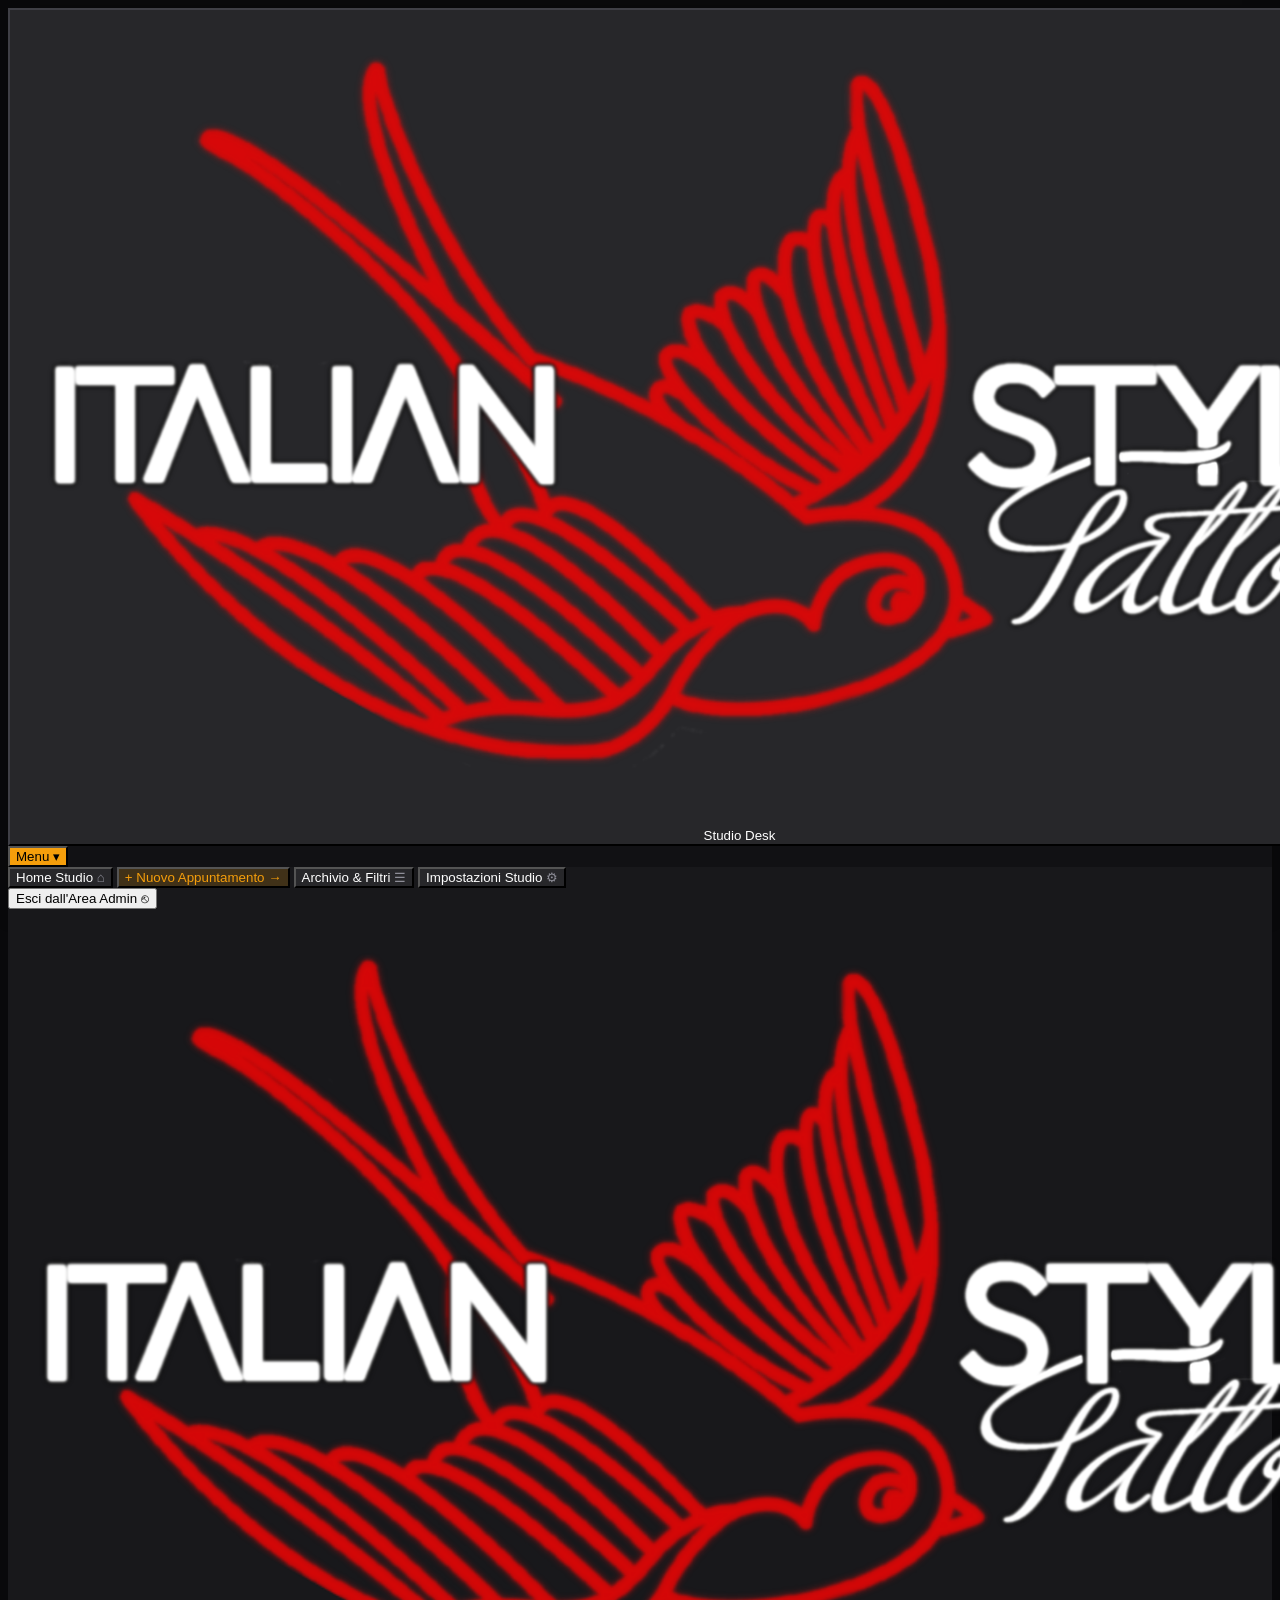
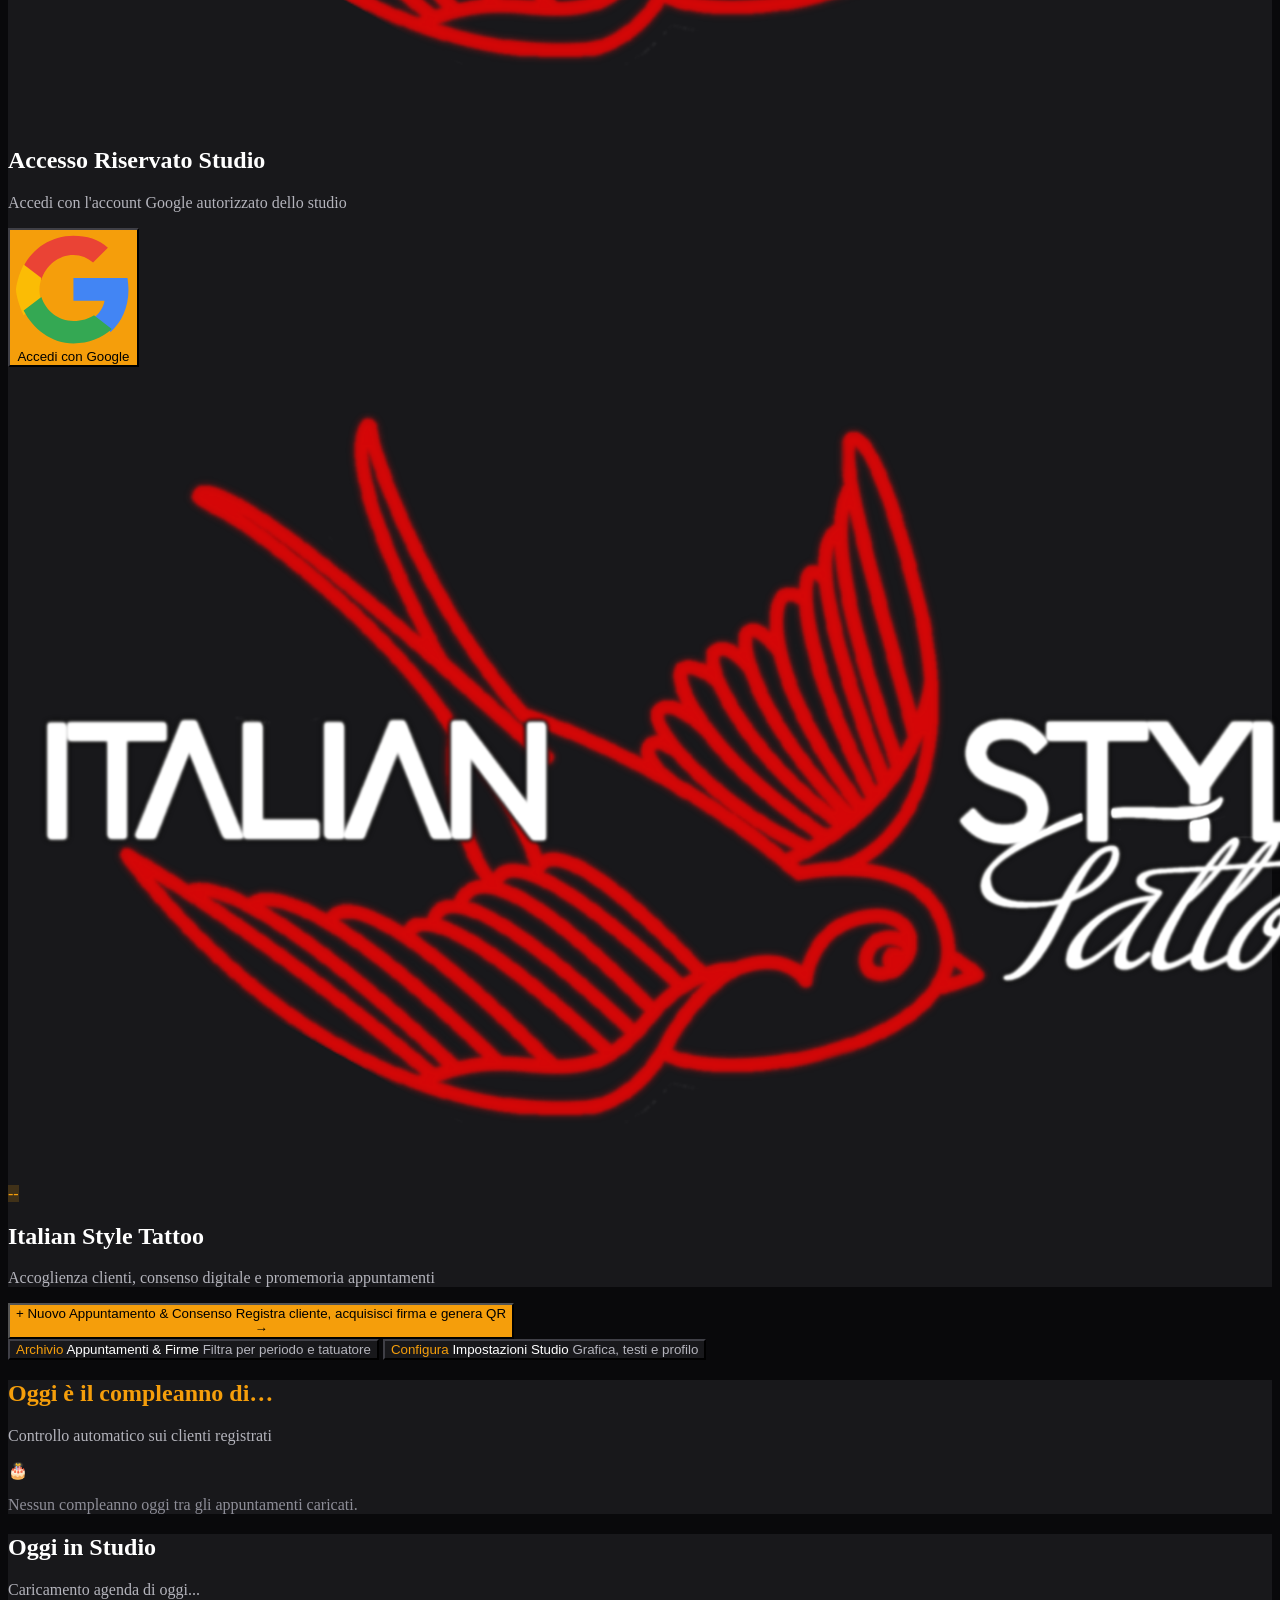
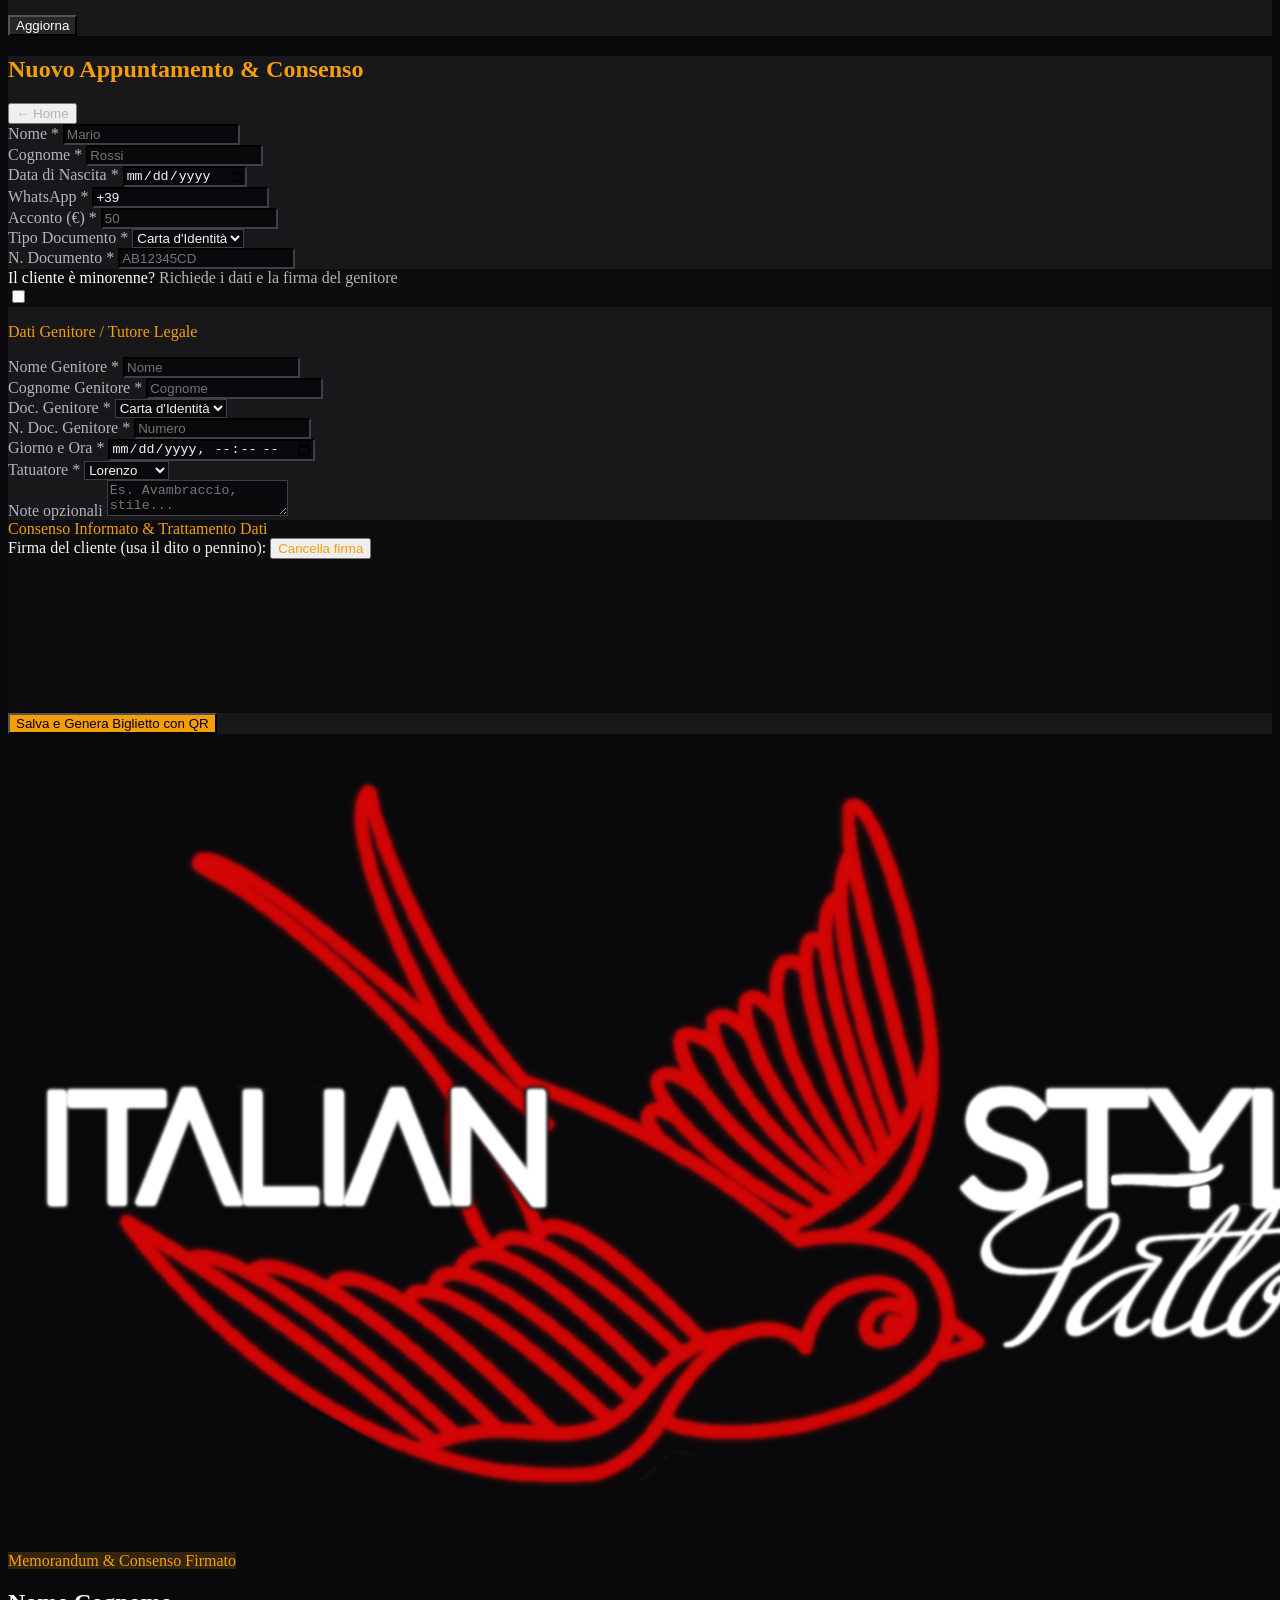
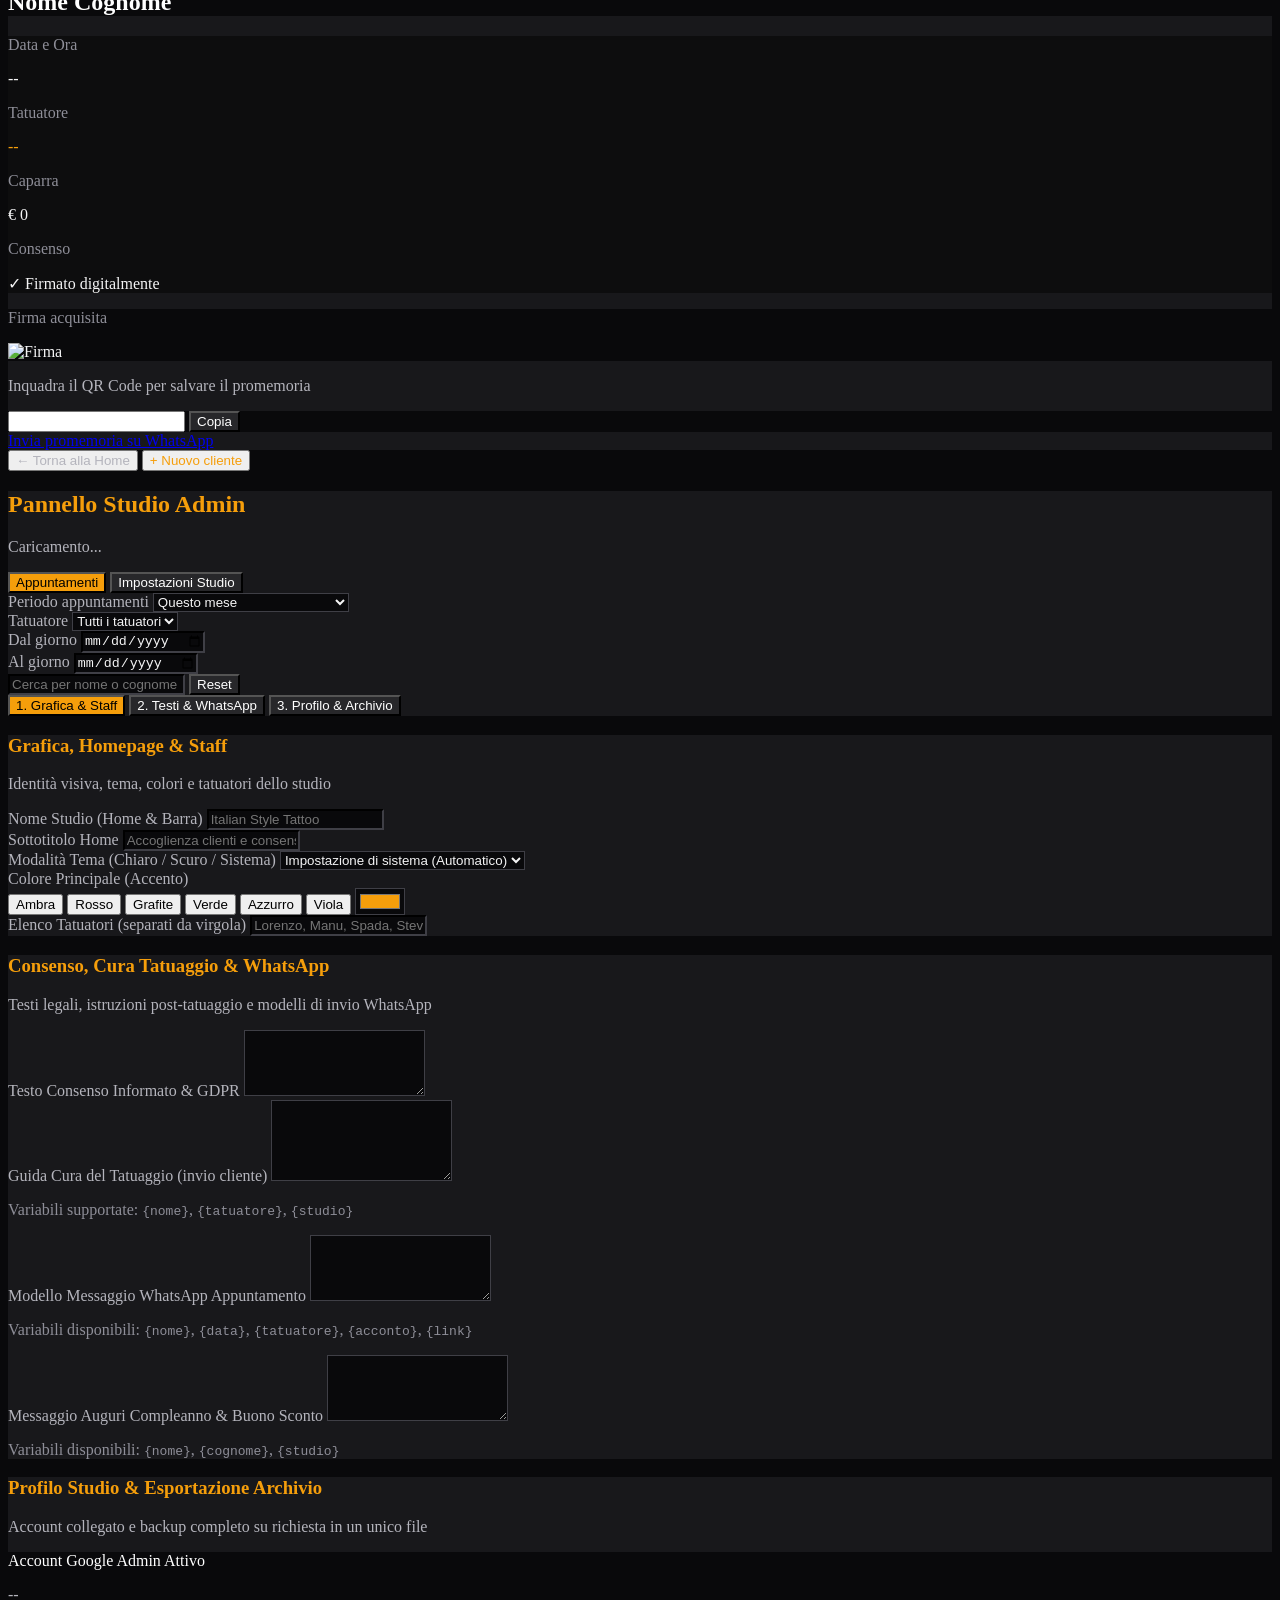
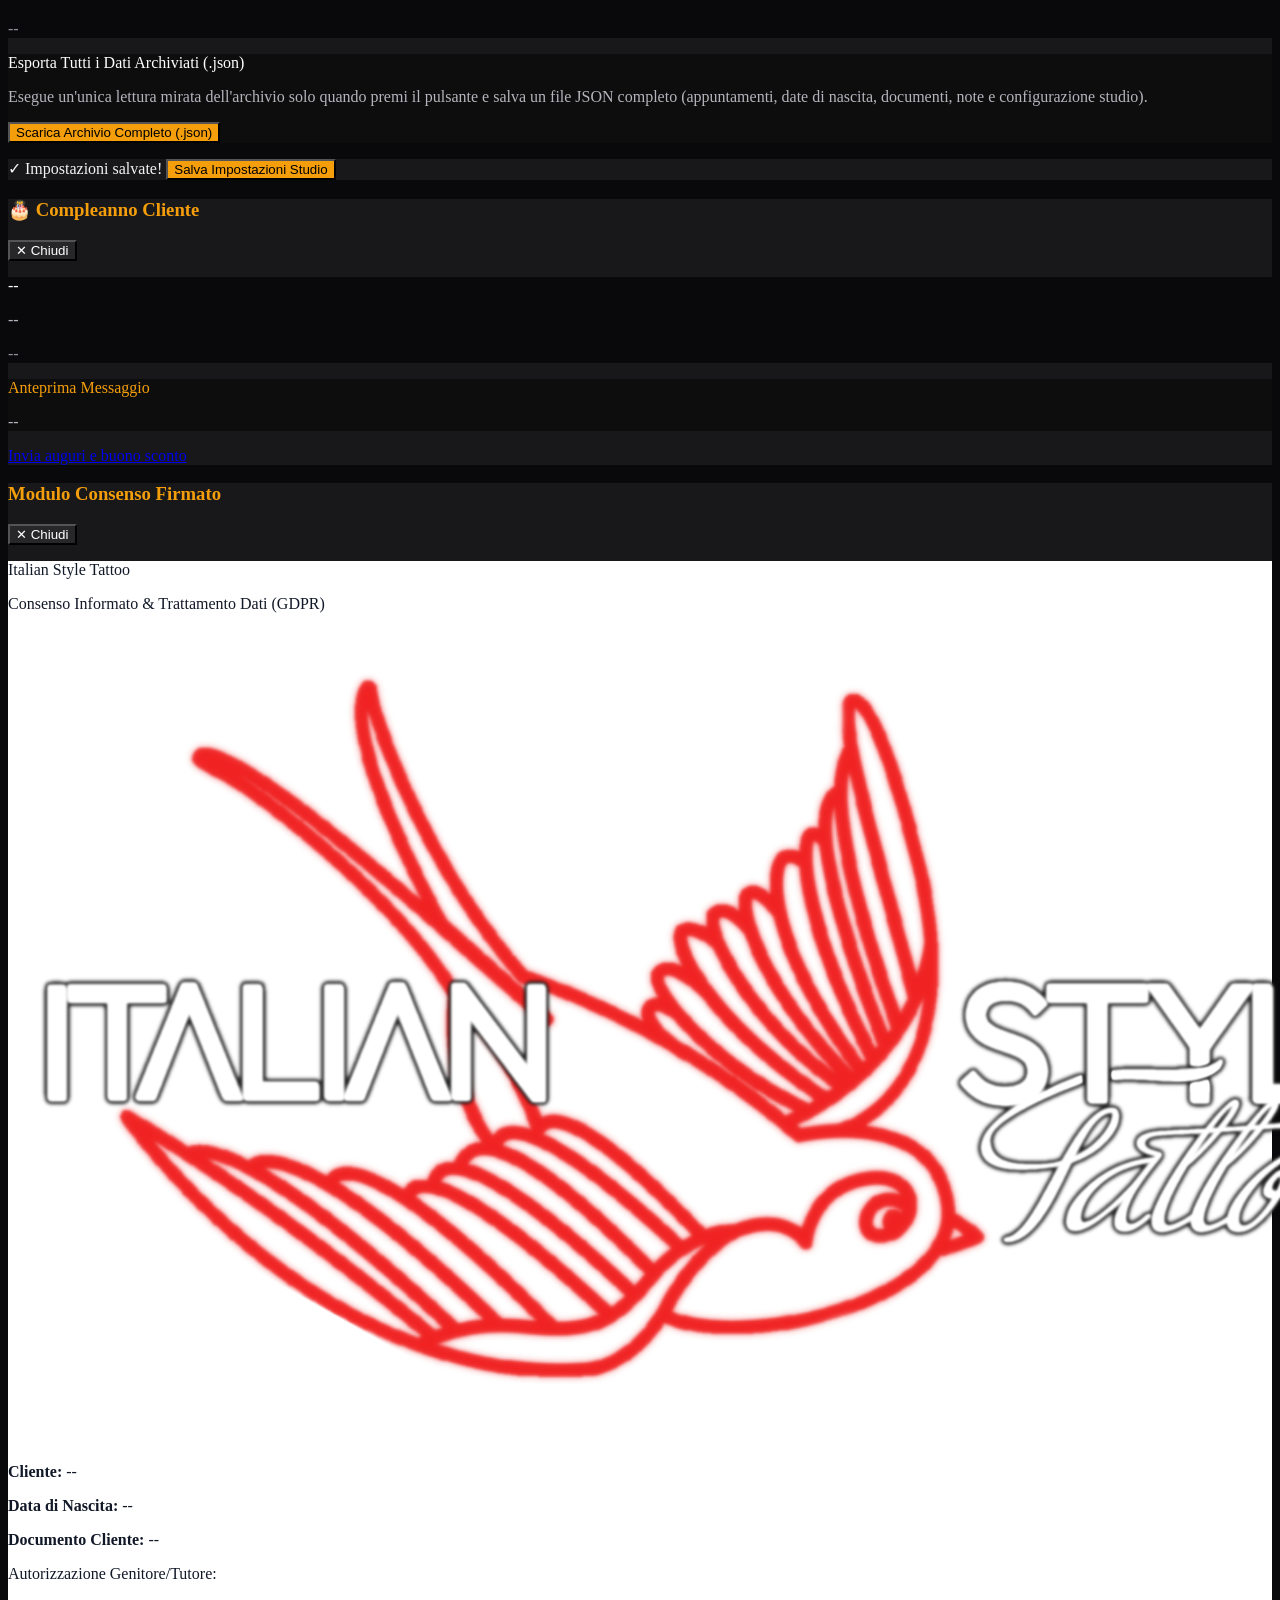
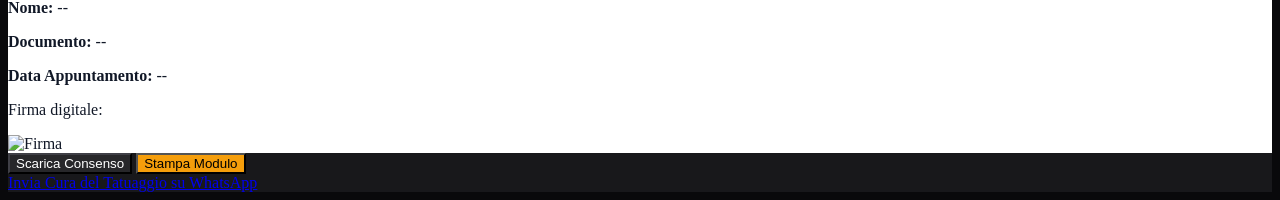
==== index.html @ c229656c "Update index.html" ====
<!DOCTYPE html>
<html lang="it" data-theme="dark">
<head>
  <meta charset="UTF-8" />
  <meta name="viewport" content="width=device-width, initial-scale=1.0" />
  <title>Italian Style Tattoo - Prenotazioni & Consenso</title>
  <link rel="icon" type="image/png" sizes="32x32" href="favicon.png" />
  <link rel="apple-touch-icon" sizes="180x180" href="apple-touch-icon.png" />
  <link rel="manifest" href="manifest.json" />
  <meta name="apple-mobile-web-app-capable" content="yes" />
  <meta name="apple-mobile-web-app-status-bar-style" content="black-translucent" />
  <meta id="meta-theme-color" name="theme-color" content="#09090b" />
  <script src="https://cdn.tailwindcss.com"></script>
  <script src="https://cdnjs.cloudflare.com/ajax/libs/html2canvas/1.4.1/html2canvas.min.js"></script>
  <script src="https://cdnjs.cloudflare.com/ajax/libs/qrcodejs/1.0.0/qrcode.min.js"></script>
  <style>
    :root {
      --studio-accent: #f59e0b;
      --studio-accent-text: #000000;
      --bg-page: #09090b;
      --bg-nav: #111114;
      --bg-surface: #18181b;
      --bg-elevated: #09090b;
      --bg-soft: rgba(9, 9, 11, 0.72);
      --bg-chip: #27272a;
      --bg-chip-hover: #3f3f46;
      --border-subtle: #3f3f46;
      --text-main: #f4f4f5;
      --text-strong: #ffffff;
      --text-muted: #b4b4bc;
      --text-faint: #8e8e98;
    }

    html[data-theme="light"] {
      --bg-page: #f4f4f5;
      --bg-nav: #ffffff;
      --bg-surface: #ffffff;
      --bg-elevated: #f8fafc;
      --bg-soft: #f1f5f9;
      --bg-chip: #e4e4e7;
      --bg-chip-hover: #d4d4d8;
      --border-subtle: #94a3b8;
      --text-main: #09090b;
      --text-strong: #000000;
      --text-muted: #3f3f46;
      --text-faint: #52525b;
    }

    .studio-page {
      background-color: var(--bg-page) !important;
      color: var(--text-main) !important;
    }

    .studio-nav {
      background-color: var(--bg-nav) !important;
      border-color: var(--border-subtle) !important;
      box-shadow: 0 4px 20px rgba(0, 0, 0, 0.22);
    }

    .studio-card {
      background-color: var(--bg-surface) !important;
      border-color: var(--border-subtle) !important;
    }

    .studio-elevated {
      background-color: var(--bg-elevated) !important;
      border-color: var(--border-subtle) !important;
    }

    .studio-soft {
      background-color: var(--bg-soft) !important;
      border-color: var(--border-subtle) !important;
    }

    .studio-input {
      background-color: var(--bg-elevated) !important;
      border-color: var(--border-subtle) !important;
      color: var(--text-main) !important;
    }

    .studio-input:focus {
      border-color: var(--studio-accent) !important;
    }

    .studio-chip {
      background-color: var(--bg-chip) !important;
      color: var(--text-strong) !important;
    }

    .studio-chip:hover {
      background-color: var(--bg-chip-hover) !important;
    }

    .studio-divider {
      border-color: var(--border-subtle) !important;
    }

    .studio-strong {
      color: var(--text-strong) !important;
    }

    .studio-muted {
      color: var(--text-muted) !important;
    }

    .studio-faint {
      color: var(--text-faint) !important;
    }

    .studio-accent-text { color: var(--studio-accent) !important; }
    .studio-accent-border { border-color: var(--studio-accent) !important; }
    .studio-accent-btn {
      background-color: var(--studio-accent) !important;
      color: var(--studio-accent-text) !important;
    }
    .studio-accent-btn:hover { filter: brightness(1.08); }
    .studio-accent-badge {
      background-color: color-mix(in srgb, var(--studio-accent) 18%, transparent) !important;
      color: var(--studio-accent) !important;
    }

    /* Foglio consenso sempre stampabile/esportabile su sfondo bianco */
    .consent-sheet-white {
      background-color: #ffffff !important;
      color: #111827 !important;
      border-color: #cbd5e1 !important;
    }

    .consent-sheet-white .consent-box-white {
      background-color: #f8fafc !important;
      color: #1e293b !important;
      border-color: #cbd5e1 !important;
    }

    @media print {
      body, html {
        background-color: #ffffff !important;
        color: #000000 !important;
      }
      #studio-nav, main > section, #modal-compleanno, #modal-consenso > div > :not(#print-consent-sheet) {
        display: none !important;
      }
      #modal-consenso {
        position: static !important;
        background: #ffffff !important;
        padding: 0 !important;
        display: block !important;
      }
      #modal-consenso > div {
        max-width: 100% !important;
        width: 100% !important;
        box-shadow: none !important;
        border: none !important;
        background: #ffffff !important;
        padding: 0 !important;
        max-height: none !important;
        overflow: visible !important;
      }
      #print-consent-sheet {
        display: block !important;
        background: #ffffff !important;
        color: #000000 !important;
        border: 1px solid #cbd5e1 !important;
      }
    }
  </style>
</head>
<body class="studio-page min-h-screen font-sans transition-colors duration-200">

  <!-- NAVBAR A CONTRASTO CON MENU A TENDINA -->
  <nav id="studio-nav" class="hidden border-b sticky top-0 z-20 studio-nav">
    <div class="max-w-3xl mx-auto px-4 py-3 flex justify-between items-center gap-3">
      <button type="button" onclick="showView('home-view')" class="flex items-center gap-2.5 text-left min-w-0 px-2 py-1 rounded-xl studio-chip border studio-divider">
        <img id="nav-logo" src="logo.png" alt="Logo Studio" class="h-8 w-8 object-contain rounded shrink-0" onerror="this.style.display='none'">
        <span id="nav-studio-name" class="font-extrabold tracking-wider uppercase text-xs sm:text-sm studio-strong truncate">Studio Desk</span>
      </button>

      <div class="relative shrink-0" id="nav-dropdown-wrapper">
        <button type="button" id="nav-menu-btn" onclick="toggleNavMenu(event)" aria-expanded="false" class="px-3.5 py-2 rounded-xl text-xs font-bold flex items-center gap-2 shadow-sm studio-accent-btn transition">
          <span>Menu</span>
          <span id="nav-menu-arrow" class="text-[10px]">▾</span>
        </button>

        <div id="nav-dropdown-menu" class="hidden absolute right-0 mt-2 w-56 rounded-2xl border shadow-2xl p-1.5 z-30 studio-card">
          <button type="button" onclick="selectNavAction('home')" class="w-full text-left px-3.5 py-2.5 rounded-xl text-xs font-medium flex items-center justify-between studio-chip">
            <span>Home Studio</span>
            <span class="studio-faint">⌂</span>
          </button>
          <button type="button" onclick="selectNavAction('form')" class="w-full text-left px-3.5 py-2.5 rounded-xl text-xs font-bold flex items-center justify-between mt-1 studio-accent-badge">
            <span>+ Nuovo Appuntamento</span>
            <span>→</span>
          </button>
          <button type="button" onclick="selectNavAction('bookings')" class="w-full text-left px-3.5 py-2.5 rounded-xl text-xs font-medium flex items-center justify-between mt-1 studio-chip">
            <span>Archivio & Filtri</span>
            <span class="studio-faint">☰</span>
          </button>
          <button type="button" onclick="selectNavAction('settings')" class="w-full text-left px-3.5 py-2.5 rounded-xl text-xs font-medium flex items-center justify-between mt-1 studio-chip">
            <span>Impostazioni Studio</span>
            <span class="studio-faint">⚙</span>
          </button>
          <div class="border-t my-1.5 studio-divider"></div>
          <button type="button" onclick="selectNavAction('logout')" class="w-full text-left px-3.5 py-2.5 rounded-xl text-xs font-semibold flex items-center justify-between bg-red-600/15 text-red-500 hover:bg-red-600/25">
            <span>Esci dall'Area Admin</span>
            <span>⎋</span>
          </button>
        </div>
      </div>
    </div>
  </nav>

  <main class="max-w-xl mx-auto p-4 pt-6 pb-12">

    <!-- 1. LOGIN (SOLO GOOGLE) -->
    <section id="login-view" class="hidden border rounded-2xl p-6 shadow-xl mt-10 studio-card">
      <div class="text-center mb-6">
        <img id="login-logo" src="logo.png" alt="Logo" class="h-16 mx-auto mb-3 object-contain" onerror="this.style.display='none'">
        <h1 id="login-studio-title" class="text-xl font-bold studio-strong">Accesso Riservato Studio</h1>
        <p class="text-xs studio-muted mt-1">Accedi con l'account Google autorizzato dello studio</p>
      </div>
      <div class="space-y-4">
        <p id="login-error" class="text-xs text-red-500 text-center hidden"></p>
        <button type="button" onclick="loginWithGoogle()" class="w-full py-3.5 px-4 rounded-xl border font-bold text-sm flex items-center justify-center gap-2.5 transition studio-accent-btn studio-divider">
          <svg class="w-4 h-4 shrink-0" viewBox="0 0 24 24" aria-hidden="true">
            <path fill="#EA4335" d="M12 5c1.6 0 3 .6 4.1 1.6l3.1-3.1C17.3 1.7 14.8 1 12 1 7.4 1 3.5 3.6 1.6 7.4l3.7 2.8C6.2 7.2 8.9 5 12 5z"/>
            <path fill="#4285F4" d="M23.5 12.3c0-.8-.1-1.7-.2-2.5H12v4.8h6.5c-.3 1.5-1.1 2.8-2.4 3.6l3.7 2.9c2.2-2 3.7-5 3.7-8.8z"/>
            <path fill="#FBBC05" d="M5.3 14.8c-.2-.8-.4-1.6-.4-2.5s.2-1.7.4-2.5L1.6 7C.6 9 0 11.4 0 12.3s.6 3.3 1.6 5.3l3.7-2.8z"/>
            <path fill="#34A853" d="M12 23.5c3.2 0 6-1.1 8-3l-3.7-2.9c-1.1.7-2.5 1.2-4.3 1.2-3.1 0-5.8-2.1-6.7-5l-3.7 2.8C3.5 20.4 7.4 23.5 12 23.5z"/>
          </svg>
          <span>Accedi con Google</span>
        </button>
      </div>
    </section>

    <!-- 1B. HOME DI FACCIATA -->
    <section id="home-view" class="hidden space-y-5">
      <div class="border rounded-3xl p-6 text-center shadow-xl studio-card space-y-3">
        <img id="home-logo" src="logo.png" alt="Logo Studio" class="h-24 mx-auto object-contain" onerror="this.style.display='none'">
        <div>
          <span id="home-today-date" class="inline-block px-3 py-1 rounded-full text-[11px] font-semibold uppercase tracking-wider studio-accent-badge">
            --
          </span>
          <h1 id="home-studio-name" class="text-2xl font-extrabold mt-2 studio-strong">Italian Style Tattoo</h1>
          <p id="home-studio-subtitle" class="text-xs studio-muted mt-1">Accoglienza clienti, consenso digitale e promemoria appuntamenti</p>
        </div>
      </div>

      <div class="space-y-3">
        <button type="button" onclick="showView('form-view')" class="w-full p-5 rounded-2xl shadow-lg transition flex items-center justify-between text-left studio-accent-btn">
          <div>
            <span class="block text-base font-extrabold">+ Nuovo Appuntamento & Consenso</span>
            <span class="block text-xs opacity-85 mt-0.5">Registra cliente, acquisisci firma e genera QR</span>
          </div>
          <span class="text-2xl font-bold">→</span>
        </button>

        <div class="grid grid-cols-2 gap-3">
          <button type="button" onclick="openAdminSection('bookings')" class="border rounded-2xl p-4 text-left transition hover:brightness-105 studio-card">
            <span class="text-xs font-bold uppercase tracking-wider studio-accent-text block">Archivio</span>
            <span class="text-sm font-bold studio-strong block mt-1">Appuntamenti & Firme</span>
            <span class="text-[11px] studio-muted block mt-0.5">Filtra per periodo e tatuatore</span>
          </button>

          <button type="button" onclick="openAdminSection('settings')" class="border rounded-2xl p-4 text-left transition hover:brightness-105 studio-card">
            <span class="text-xs font-bold uppercase tracking-wider studio-accent-text block">Configura</span>
            <span class="text-sm font-bold studio-strong block mt-1">Impostazioni Studio</span>
            <span class="text-[11px] studio-muted block mt-0.5">Grafica, testi e profilo</span>
          </button>
        </div>
      </div>

      <!-- OGGI È IL COMPLEANNO DI... -->
      <div id="home-birthday-card" class="border border-amber-500/40 rounded-2xl p-5 space-y-3 studio-card">
        <div class="flex items-center justify-between border-b pb-2.5 studio-divider">
          <div>
            <h2 class="text-sm font-bold studio-accent-text uppercase tracking-wider">Oggi è il compleanno di…</h2>
            <p id="home-birthday-subtitle" class="text-xs studio-muted mt-0.5">Controllo automatico sui clienti registrati</p>
          </div>
          <span class="text-lg">🎂</span>
        </div>
        <div id="home-birthday-list" class="space-y-2">
          <p class="text-xs studio-faint">Nessun compleanno oggi tra gli appuntamenti caricati.</p>
        </div>
      </div>

      <div class="border rounded-2xl p-5 space-y-3 studio-card">
        <div class="flex items-center justify-between border-b pb-3 studio-divider">
          <div>
            <h2 class="text-sm font-bold studio-strong uppercase tracking-wider">Oggi in Studio</h2>
            <p id="home-today-summary" class="text-xs studio-muted mt-0.5">Caricamento agenda di oggi...</p>
          </div>
          <button type="button" onclick="loadHomeTodayBookings()" class="px-2.5 py-1 rounded-lg text-[11px] font-medium studio-chip">Aggiorna</button>
        </div>
        <div id="home-today-list" class="space-y-2.5"></div>
      </div>
    </section>

    <!-- 2. FORM NUOVO APPUNTAMENTO -->
    <section id="form-view" class="hidden border rounded-2xl p-6 shadow-xl studio-card">
      <div class="flex items-center justify-between mb-4">
        <h2 class="text-lg font-bold studio-accent-text">Nuovo Appuntamento & Consenso</h2>
        <button type="button" onclick="showView('home-view')" class="text-xs studio-muted hover:underline">← Home</button>
      </div>
      <form id="booking-form" class="space-y-4">
        <div class="grid grid-cols-2 gap-3">
          <div>
            <label class="block text-xs studio-muted mb-1">Nome *</label>
            <input type="text" id="nome" required placeholder="Mario" class="w-full border rounded-xl px-3.5 py-2.5 text-sm focus:outline-none studio-input">
          </div>
          <div>
            <label class="block text-xs studio-muted mb-1">Cognome *</label>
            <input type="text" id="cognome" required placeholder="Rossi" class="w-full border rounded-xl px-3.5 py-2.5 text-sm focus:outline-none studio-input">
          </div>
        </div>

        <div class="grid grid-cols-2 gap-3">
          <div>
            <label class="block text-xs studio-muted mb-1">Data di Nascita *</label>
            <input type="date" id="data_nascita" required class="w-full border rounded-xl px-3.5 py-2.5 text-sm focus:outline-none studio-input">
          </div>
          <div>
            <label class="block text-xs studio-muted mb-1">WhatsApp *</label>
            <input type="tel" id="whatsapp" required value="+39 " class="w-full border rounded-xl px-3.5 py-2.5 text-sm focus:outline-none studio-input">
          </div>
        </div>

        <div class="grid grid-cols-2 gap-3">
          <div>
            <label class="block text-xs studio-muted mb-1">Acconto (€) *</label>
            <input type="number" id="acconto" required min="0" step="5" placeholder="50" class="w-full border rounded-xl px-3.5 py-2.5 text-sm focus:outline-none studio-input">
          </div>
          <div>
            <label class="block text-xs studio-muted mb-1">Tipo Documento *</label>
            <select id="doc_tipo" required class="w-full border rounded-xl px-3.5 py-2.5 text-sm focus:outline-none studio-input">
              <option value="Carta d'Identità">Carta d'Identità</option>
              <option value="Patente">Patente</option>
              <option value="Passaporto">Passaporto</option>
            </select>
          </div>
        </div>

        <div>
          <label class="block text-xs studio-muted mb-1">N. Documento *</label>
          <input type="text" id="doc_numero" required placeholder="AB12345CD" class="w-full border rounded-xl px-3.5 py-2.5 text-sm focus:outline-none uppercase studio-input">
        </div>

        <div class="border rounded-xl p-3 flex items-center justify-between studio-soft">
          <div>
            <span class="text-xs font-bold studio-strong block">Il cliente è minorenne?</span>
            <span class="text-[11px] studio-muted">Richiede i dati e la firma del genitore</span>
          </div>
          <input type="checkbox" id="is-minorenne" onchange="toggleMinoreFields()" class="w-5 h-5 accent-amber-500 rounded cursor-pointer">
        </div>

        <div id="genitore-section" class="hidden border border-amber-500/30 bg-amber-500/5 rounded-xl p-4 space-y-3">
          <p class="text-xs font-bold studio-accent-text uppercase tracking-wider">Dati Genitore / Tutore Legale</p>
          <div class="grid grid-cols-2 gap-3">
            <div>
              <label class="block text-xs studio-muted mb-1">Nome Genitore *</label>
              <input type="text" id="gen_nome" placeholder="Nome" class="w-full border rounded-xl px-3.5 py-2 text-sm focus:outline-none studio-input">
            </div>
            <div>
              <label class="block text-xs studio-muted mb-1">Cognome Genitore *</label>
              <input type="text" id="gen_cognome" placeholder="Cognome" class="w-full border rounded-xl px-3.5 py-2 text-sm focus:outline-none studio-input">
            </div>
          </div>
          <div class="grid grid-cols-2 gap-3">
            <div>
              <label class="block text-xs studio-muted mb-1">Doc. Genitore *</label>
              <select id="gen_doc_tipo" class="w-full border rounded-xl px-3.5 py-2 text-sm focus:outline-none studio-input">
                <option value="Carta d'Identità">Carta d'Identità</option>
                <option value="Patente">Patente</option>
                <option value="Passaporto">Passaporto</option>
              </select>
            </div>
            <div>
              <label class="block text-xs studio-muted mb-1">N. Doc. Genitore *</label>
              <input type="text" id="gen_doc_numero" placeholder="Numero" class="w-full border rounded-xl px-3.5 py-2 text-sm focus:outline-none uppercase studio-input">
            </div>
          </div>
        </div>

        <div class="grid grid-cols-2 gap-3">
          <div>
            <label class="block text-xs studio-muted mb-1">Giorno e Ora *</label>
            <input type="datetime-local" id="data_ora" required class="w-full border rounded-xl px-3.5 py-2.5 text-sm focus:outline-none studio-input">
          </div>
          <div>
            <label class="block text-xs studio-muted mb-1">Tatuatore *</label>
            <select id="tatuatore" required class="w-full border rounded-xl px-3.5 py-2.5 text-sm focus:outline-none studio-input">
              <option value="Lorenzo">Lorenzo</option>
              <option value="Manu">Manu</option>
              <option value="Spada">Spada</option>
              <option value="Steve">Steve</option>
              <option value="assegnare">assegnare</option>
            </select>
          </div>
        </div>

        <div>
          <label class="block text-xs studio-muted mb-1">Note opzionali</label>
          <textarea id="note" rows="2" placeholder="Es. Avambraccio, stile..." class="w-full border rounded-xl px-3.5 py-2 text-sm focus:outline-none studio-input"></textarea>
        </div>

        <div class="border rounded-xl p-4 space-y-3 studio-soft">
          <label class="block text-xs font-bold uppercase tracking-wider studio-accent-text">Consenso Informato & Trattamento Dati</label>
          <div id="consenso-text" class="h-28 overflow-y-auto text-[11px] studio-muted p-3 rounded-lg border leading-relaxed studio-elevated"></div>

          <div>
            <div class="flex justify-between items-center mb-1">
              <span id="firma-label" class="text-xs font-medium">Firma del cliente (usa il dito o pennino):</span>
              <button type="button" onclick="clearSignature()" class="text-[11px] studio-accent-text hover:underline">Cancella firma</button>
            </div>
            <div class="border rounded-xl bg-white overflow-hidden touch-none studio-divider">
              <canvas id="signature-pad" class="w-full h-36 cursor-crosshair"></canvas>
            </div>
          </div>
        </div>

        <button type="submit" id="submit-btn" class="w-full font-bold py-3.5 rounded-xl transition shadow-lg studio-accent-btn">
          Salva e Genera Biglietto con QR
        </button>
      </form>
    </section>

    <!-- 3. BIGLIETTO & QR -->
    <section id="ticket-view" class="hidden">
      <div class="border rounded-3xl overflow-hidden shadow-2xl studio-card">
        <div class="p-6 text-center border-b border-dashed studio-elevated">
          <img id="ticket-logo" src="logo.png" alt="Logo Studio" class="h-20 mx-auto mb-3 object-contain" onerror="this.style.display='none'">
          <span class="inline-block px-3 py-1 rounded-full text-[11px] font-bold uppercase tracking-widest studio-accent-badge">
            Memorandum & Consenso Firmato
          </span>
          <h2 id="t-cliente" class="text-2xl font-extrabold mt-2 studio-strong">Nome Cognome</h2>
        </div>

        <div class="p-6 space-y-4">
          <div class="grid grid-cols-2 gap-4 p-4 rounded-2xl border studio-soft">
            <div>
              <p class="text-[11px] uppercase tracking-wider studio-faint">Data e Ora</p>
              <p id="t-data" class="font-bold text-sm mt-0.5">--</p>
            </div>
            <div>
              <p class="text-[11px] uppercase tracking-wider studio-faint">Tatuatore</p>
              <p id="t-tatuatore" class="font-bold text-sm studio-accent-text mt-0.5">--</p>
            </div>
            <div>
              <p class="text-[11px] uppercase tracking-wider studio-faint">Caparra</p>
              <p id="t-acconto" class="font-bold text-base text-emerald-500 mt-0.5">€ 0</p>
            </div>
            <div>
              <p class="text-[11px] uppercase tracking-wider studio-faint">Consenso</p>
              <p class="font-bold text-xs text-emerald-500 mt-1">✓ Firmato digitalmente</p>
            </div>
          </div>

          <div id="ticket-signature-box" class="border p-3 rounded-xl text-center hidden studio-elevated">
            <p id="t-sig-title" class="text-[10px] studio-faint uppercase tracking-wider mb-1">Firma acquisita</p>
            <img id="t-sig-img" src="" alt="Firma" class="max-h-20 mx-auto bg-white rounded p-1 object-contain">
          </div>

          <div class="pt-2 flex flex-col items-center text-center">
            <p class="text-xs studio-muted mb-3">Inquadra il QR Code per salvare il promemoria</p>
            <div id="qrcode" class="bg-white p-3.5 rounded-2xl shadow-inner border studio-divider"></div>

            <div class="w-full mt-4 flex items-center gap-2 border rounded-xl p-2 studio-elevated">
              <input type="text" id="t-link" readonly class="bg-transparent text-xs studio-muted w-full px-2 focus:outline-none">
              <button onclick="copyTicketLink()" class="px-3 py-1.5 text-xs font-medium rounded-lg shrink-0 studio-chip">Copia</button>
            </div>

            <a id="wa-share-btn" href="#" target="_blank" class="mt-3 w-full flex items-center justify-center gap-2 bg-emerald-600 hover:bg-emerald-500 text-white font-bold py-3.5 rounded-xl transition">
              <span>Invia promemoria su WhatsApp</span>
            </a>
          </div>
        </div>
      </div>

      <div id="staff-back-btn" class="hidden mt-4 flex justify-center gap-4">
        <button onclick="showView('home-view')" class="text-xs studio-muted hover:underline">← Torna alla Home</button>
        <button onclick="showView('form-view')" class="text-xs studio-accent-text hover:underline">+ Nuovo cliente</button>
      </div>
    </section>

    <!-- 4. ARCHIVIO ADMIN & IMPOSTAZIONI STUDIO -->
    <section id="admin-view" class="hidden space-y-4">
      <div class="flex flex-col sm:flex-row sm:items-center justify-between gap-3 border p-4 rounded-2xl studio-card">
        <div>
          <h2 class="text-lg font-bold studio-accent-text">Pannello Studio Admin</h2>
          <p class="text-xs studio-muted" id="admin-count">Caricamento...</p>
        </div>
        <div class="flex flex-wrap gap-2">
          <button type="button" id="tab-btn-bookings" onclick="switchAdminTab('bookings')" class="px-3.5 py-2 rounded-xl text-xs font-bold studio-accent-btn">
            Appuntamenti
          </button>
          <button type="button" id="tab-btn-settings" onclick="switchAdminTab('settings')" class="px-3.5 py-2 rounded-xl text-xs font-medium studio-chip">
            Impostazioni Studio
          </button>
        </div>
      </div>

      <!-- TAB 1: APPUNTAMENTI CON FILTRI -->
      <div id="admin-tab-bookings" class="space-y-3">
        <div class="border p-4 rounded-2xl space-y-3 studio-card">
          <div class="grid grid-cols-1 sm:grid-cols-2 gap-2.5">
            <div>
              <label class="block text-[11px] studio-muted mb-1">Periodo appuntamenti</label>
              <select id="filter-period" onchange="handlePeriodFilterChange()" class="w-full border rounded-xl px-3 py-2 text-xs focus:outline-none studio-input">
                <option value="month" selected>Questo mese</option>
                <option value="today">Solo oggi</option>
                <option value="week">Questa settimana</option>
                <option value="custom">Intervallo date personalizzato</option>
                <option value="recent50">Ultimi 50 inseriti</option>
              </select>
            </div>
            <div>
              <label class="block text-[11px] studio-muted mb-1">Tatuatore</label>
              <select id="filter-artist" onchange="applyAdminFilters()" class="w-full border rounded-xl px-3 py-2 text-xs focus:outline-none studio-input">
                <option value="ALL">Tutti i tatuatori</option>
              </select>
            </div>
          </div>

          <div id="custom-date-range" class="hidden grid grid-cols-2 gap-2.5 pt-1">
            <div>
              <label class="block text-[11px] studio-muted mb-1">Dal giorno</label>
              <input type="date" id="filter-date-from" onchange="loadAdminBookings()" class="w-full border rounded-xl px-3 py-1.5 text-xs focus:outline-none studio-input">
            </div>
            <div>
              <label class="block text-[11px] studio-muted mb-1">Al giorno</label>
              <input type="date" id="filter-date-to" onchange="loadAdminBookings()" class="w-full border rounded-xl px-3 py-1.5 text-xs focus:outline-none studio-input">
            </div>
          </div>

          <div class="flex gap-2">
            <input type="text" id="admin-search" onkeyup="applyAdminFilters()" placeholder="Cerca per nome o cognome cliente..." class="w-full border rounded-xl px-3.5 py-2 text-sm focus:outline-none studio-input">
            <button type="button" onclick="resetAdminFilters()" class="px-3 py-2 rounded-xl text-xs font-medium shrink-0 studio-chip">Reset</button>
          </div>
        </div>

        <div id="admin-list" class="space-y-3"></div>
      </div>

      <!-- TAB 2: IMPOSTAZIONI STUDIO (3 SOTTOPAGINE SEPARATE) -->
      <div id="admin-tab-settings" class="hidden space-y-4">
        <div class="border rounded-2xl p-2 grid grid-cols-3 gap-1.5 studio-card">
          <button type="button" id="subtab-btn-graphics" onclick="switchSettingsSubtab('graphics')" class="py-2.5 px-2 rounded-xl text-xs font-bold studio-accent-btn">
            1. Grafica & Staff
          </button>
          <button type="button" id="subtab-btn-texts" onclick="switchSettingsSubtab('texts')" class="py-2.5 px-2 rounded-xl text-xs font-medium studio-chip">
            2. Testi & WhatsApp
          </button>
          <button type="button" id="subtab-btn-profile" onclick="switchSettingsSubtab('profile')" class="py-2.5 px-2 rounded-xl text-xs font-medium studio-chip">
            3. Profilo & Archivio
          </button>
        </div>

        <!-- SOTTOPAGINA A: GRAFICA, HOMEPAGE & ELENCO TATUATORI -->
        <div id="settings-subtab-graphics" class="border rounded-2xl p-6 space-y-5 studio-card">
          <div class="border-b pb-3 studio-divider">
            <h3 class="text-base font-bold studio-accent-text">Grafica, Homepage & Staff</h3>
            <p class="text-xs studio-muted mt-0.5">Identità visiva, tema, colori e tatuatori dello studio</p>
          </div>

          <div class="grid grid-cols-1 sm:grid-cols-2 gap-3">
            <div>
              <label class="block text-xs font-bold studio-muted mb-1">Nome Studio (Home & Barra)</label>
              <input type="text" id="set-studio-name" placeholder="Italian Style Tattoo" class="w-full border rounded-xl px-3.5 py-2.5 text-sm focus:outline-none studio-input">
            </div>
            <div>
              <label class="block text-xs font-bold studio-muted mb-1">Sottotitolo Home</label>
              <input type="text" id="set-studio-subtitle" placeholder="Accoglienza clienti e consenso digitale" class="w-full border rounded-xl px-3.5 py-2.5 text-sm focus:outline-none studio-input">
            </div>
          </div>

          <div class="space-y-2">
            <label class="block text-xs font-bold studio-muted">Modalità Tema (Chiaro / Scuro / Sistema)</label>
            <select id="set-theme-mode" onchange="applyThemeMode(this.value)" class="w-full border rounded-xl px-3.5 py-2.5 text-sm focus:outline-none studio-input">
              <option value="system">Impostazione di sistema (Automatico)</option>
              <option value="dark">Scuro (Dark)</option>
              <option value="light">Chiaro (Light)</option>
            </select>
          </div>

          <div class="space-y-2">
            <label class="block text-xs font-bold studio-muted">Colore Principale (Accento)</label>
            <div class="flex flex-wrap items-center gap-2">
              <button type="button" onclick="applyAccentColor('#f59e0b', true)" class="px-3 py-1.5 rounded-lg text-xs bg-amber-500 text-black font-bold">Ambra</button>
              <button type="button" onclick="applyAccentColor('#e11d48', true)" class="px-3 py-1.5 rounded-lg text-xs bg-rose-600 text-white font-bold">Rosso</button>
              <button type="button" onclick="applyAccentColor('#71717a', true)" class="px-3 py-1.5 rounded-lg text-xs bg-zinc-500 text-white font-bold">Grafite</button>
              <button type="button" onclick="applyAccentColor('#22c55e', true)" class="px-3 py-1.5 rounded-lg text-xs bg-green-500 text-black font-bold">Verde</button>
              <button type="button" onclick="applyAccentColor('#38bdf8', true)" class="px-3 py-1.5 rounded-lg text-xs bg-sky-400 text-black font-bold">Azzurro</button>
              <button type="button" onclick="applyAccentColor('#a855f7', true)" class="px-3 py-1.5 rounded-lg text-xs bg-purple-500 text-white font-bold">Viola</button>
              <input type="color" id="set-accent-color" value="#f59e0b" onchange="applyAccentColor(this.value, false)" class="h-8 w-12 border rounded cursor-pointer studio-input">
            </div>
          </div>

          <div>
            <label class="block text-xs font-bold studio-muted mb-1">Elenco Tatuatori (separati da virgola)</label>
            <input type="text" id="set-tatuatori" placeholder="Lorenzo, Manu, Spada, Steve, assegnare" class="w-full border rounded-xl px-3.5 py-2.5 text-sm focus:outline-none studio-input">
          </div>
        </div>

        <!-- SOTTOPAGINA B: TESTI CONSENSO, CURA TATUAGGIO & WHATSAPP -->
        <div id="settings-subtab-texts" class="hidden border rounded-2xl p-6 space-y-5 studio-card">
          <div class="border-b pb-3 studio-divider">
            <h3 class="text-base font-bold studio-accent-text">Consenso, Cura Tatuaggio & WhatsApp</h3>
            <p class="text-xs studio-muted mt-0.5">Testi legali, istruzioni post-tatuaggio e modelli di invio WhatsApp</p>
          </div>

          <div>
            <label class="block text-xs font-bold studio-muted mb-1">Testo Consenso Informato & GDPR</label>
            <textarea id="set-consenso-text" rows="4" class="w-full border rounded-xl px-3.5 py-2.5 text-xs leading-relaxed focus:outline-none studio-input"></textarea>
          </div>

          <div>
            <label class="block text-xs font-bold studio-muted mb-1">Guida Cura del Tatuaggio (invio cliente)</label>
            <textarea id="set-care-guide" rows="5" class="w-full border rounded-xl px-3.5 py-2.5 text-xs leading-relaxed focus:outline-none studio-input"></textarea>
            <p class="text-[11px] studio-faint mt-1">Variabili supportate: <code>{nome}</code>, <code>{tatuatore}</code>, <code>{studio}</code></p>
          </div>

          <div>
            <label class="block text-xs font-bold studio-muted mb-1">Modello Messaggio WhatsApp Appuntamento</label>
            <textarea id="set-wa-template" rows="4" class="w-full border rounded-xl px-3.5 py-2.5 text-xs leading-relaxed focus:outline-none studio-input"></textarea>
            <p class="text-[11px] studio-faint mt-1">Variabili disponibili: <code>{nome}</code>, <code>{data}</code>, <code>{tatuatore}</code>, <code>{acconto}</code>, <code>{link}</code></p>
          </div>

          <div>
            <label class="block text-xs font-bold studio-muted mb-1">Messaggio Auguri Compleanno & Buono Sconto</label>
            <textarea id="set-birthday-template" rows="4" class="w-full border rounded-xl px-3.5 py-2.5 text-xs leading-relaxed focus:outline-none studio-input"></textarea>
            <p class="text-[11px] studio-faint mt-1">Variabili disponibili: <code>{nome}</code>, <code>{cognome}</code>, <code>{studio}</code></p>
          </div>
        </div>

        <!-- SOTTOPAGINA C: PROFILO & ARCHIVIO -->
        <div id="settings-subtab-profile" class="hidden border rounded-2xl p-6 space-y-5 studio-card">
          <div class="border-b pb-3 studio-divider">
            <h3 class="text-base font-bold studio-accent-text">Profilo Studio & Esportazione Archivio</h3>
            <p class="text-xs studio-muted mt-0.5">Account collegato e backup completo su richiesta in un unico file</p>
          </div>

          <div class="border rounded-xl p-4 space-y-1.5 studio-elevated">
            <p class="text-xs font-bold studio-strong">Account Google Admin Attivo</p>
            <p id="profile-email-display" class="text-xs studio-muted">--</p>
            <p id="profile-uid-display" class="text-[11px] studio-faint">--</p>
          </div>

          <div class="border rounded-xl p-4 space-y-3 studio-soft">
            <div>
              <p class="text-xs font-bold studio-strong">Esporta Tutti i Dati Archiviati (.json)</p>
              <p class="text-[11px] studio-muted mt-0.5 leading-relaxed">
                Esegue un'unica lettura mirata dell'archivio solo quando premi il pulsante e salva un file JSON completo (appuntamenti, date di nascita, documenti, note e configurazione studio).
              </p>
            </div>
            <button type="button" id="btn-export-archive" onclick="downloadFullArchiveJson()" class="w-full py-3 px-4 rounded-xl text-xs font-bold studio-accent-btn transition">
              Scarica Archivio Completo (.json)
            </button>
            <p id="export-archive-status" class="text-xs text-emerald-500 hidden"></p>
          </div>
        </div>

        <div id="settings-save-bar" class="border rounded-2xl p-4 flex items-center justify-between gap-3 studio-card">
          <span id="settings-status" class="text-xs text-emerald-500 hidden">✓ Impostazioni salvate!</span>
          <button type="button" onclick="saveStudioSettings()" class="ml-auto px-5 py-3 rounded-xl text-xs font-bold studio-accent-btn transition">
            Salva Impostazioni Studio
          </button>
        </div>
      </div>
    </section>

    <!-- MODALE COMPLEANNO & BUONO SCONTO -->
    <div id="modal-compleanno" class="hidden fixed inset-0 z-50 bg-black/75 backdrop-blur-sm flex items-center justify-center p-4">
      <div class="border rounded-3xl max-w-md w-full p-6 space-y-4 shadow-2xl studio-card">
        <div class="flex justify-between items-center border-b pb-3 studio-divider">
          <h3 class="font-bold studio-accent-text text-sm">🎂 Compleanno Cliente</h3>
          <button type="button" onclick="closeBirthdayModal()" class="text-sm px-2.5 py-1 rounded-lg studio-chip">✕ Chiudi</button>
        </div>

        <div class="border rounded-2xl p-4 space-y-1.5 studio-elevated">
          <p id="bday-client-name" class="text-base font-extrabold studio-strong">--</p>
          <p id="bday-client-info" class="text-xs studio-muted">--</p>
          <p id="bday-client-phone" class="text-xs studio-faint">--</p>
        </div>

        <div class="border rounded-2xl p-3.5 space-y-1.5 studio-soft">
          <p class="text-[11px] font-bold uppercase tracking-wider studio-accent-text">Anteprima Messaggio</p>
          <p id="bday-message-preview" class="text-xs studio-muted whitespace-pre-line leading-relaxed">--</p>
        </div>

        <a id="bday-wa-btn" href="#" target="_blank" class="w-full flex items-center justify-center gap-2 bg-emerald-600 hover:bg-emerald-500 text-white font-bold py-3.5 rounded-xl text-xs transition">
          <span>Invia auguri e buono sconto</span>
        </a>
      </div>
    </div>

    <!-- MODALE VISUALIZZAZIONE CONSENSO (SEMPRE SU SFONDO BIANCO IN STAMPA/DOWNLOAD) -->
    <div id="modal-consenso" class="hidden fixed inset-0 z-50 bg-black/75 backdrop-blur-sm flex items-center justify-center p-4">
      <div class="border rounded-3xl max-w-md w-full p-6 space-y-4 shadow-2xl max-h-[92vh] overflow-y-auto studio-card">
        <div class="flex justify-between items-center border-b pb-3 studio-divider">
          <h3 class="font-bold studio-accent-text text-sm">Modulo Consenso Firmato</h3>
          <button type="button" onclick="closeConsensoModal()" class="text-sm px-2.5 py-1 rounded-lg studio-chip">✕ Chiudi</button>
        </div>

        <!-- FOGLIO CONSENSO BIANCO PER STAMPA E DOWNLOAD -->
        <div id="print-consent-sheet" class="consent-sheet-white border rounded-2xl p-4 space-y-3">
          <div class="border-b border-slate-300 pb-2 flex items-center justify-between gap-2">
            <div>
              <p id="sheet-studio-title" class="text-xs font-extrabold uppercase tracking-wider text-slate-900">Italian Style Tattoo</p>
              <p class="text-[10px] text-slate-600">Consenso Informato & Trattamento Dati (GDPR)</p>
            </div>
            <img id="sheet-logo" src="logo.png" alt="Logo" class="h-9 w-9 object-contain" onerror="this.style.display='none'">
          </div>

          <div class="space-y-1.5 text-xs text-slate-800">
            <p><strong>Cliente:</strong> <span id="m-cliente">--</span></p>
            <p><strong>Data di Nascita:</strong> <span id="m-nascita">--</span></p>
            <p><strong>Documento Cliente:</strong> <span id="m-doc">--</span></p>
            <div id="m-genitore-box" class="hidden bg-amber-50 border border-amber-300 p-2.5 rounded-xl space-y-1 text-slate-900">
              <p class="font-bold text-amber-900">Autorizzazione Genitore/Tutore:</p>
              <p><strong>Nome:</strong> <span id="m-gen-nome">--</span></p>
              <p><strong>Documento:</strong> <span id="m-gen-doc">--</span></p>
            </div>
            <p><strong>Data Appuntamento:</strong> <span id="m-data">--</span></p>
            <div id="m-consenso-testo" class="consent-box-white p-3 rounded-xl border text-[11px] leading-relaxed"></div>
          </div>

          <div>
            <p id="m-firma-label" class="text-[11px] text-slate-700 mb-1 font-semibold">Firma digitale:</p>
            <div class="bg-white p-2 rounded-xl border border-slate-300 text-center">
              <img id="m-firma" src="" alt="Firma" class="max-h-28 mx-auto object-contain">
            </div>
          </div>
        </div>

        <div class="grid grid-cols-2 gap-2 pt-1">
          <button type="button" id="m-download-btn" onclick="downloadFullConsentSheet()" class="text-center font-semibold py-2.5 px-3 rounded-xl text-xs transition studio-chip border studio-divider">
            Scarica Consenso
          </button>
          <button type="button" onclick="window.print()" class="font-bold py-2.5 px-3 rounded-xl text-xs transition studio-accent-btn">
            Stampa Modulo
          </button>
        </div>

        <a id="m-care-wa-btn" href="#" target="_blank" class="w-full flex items-center justify-center gap-2 bg-emerald-600 hover:bg-emerald-500 text-white font-bold py-3 rounded-xl text-xs transition">
          <span>Invia Cura del Tatuaggio su WhatsApp</span>
        </a>
      </div>
    </div>

  </main>

  <!-- SCRIPT FIREBASE -->
  <script type="module">
    import { initializeApp } from "https://www.gstatic.com/firebasejs/10.12.2/firebase-app.js";
    import { getAuth, GoogleAuthProvider, signInWithPopup, onAuthStateChanged, signOut } from "https://www.gstatic.com/firebasejs/10.12.2/firebase-auth.js";
    import { getFirestore, collection, addDoc, getDoc, getDocs, setDoc, deleteDoc, doc, query, where, orderBy, limit, serverTimestamp } from "https://www.gstatic.com/firebasejs/10.12.2/firebase-firestore.js";

    const firebaseConfig = {
      apiKey: "AIzaSyBi03fdFCBpSUD8Lf5lBNw8Z-66Smse_q4",
      authDomain: "italian-style-tattoo---card.firebaseapp.com",
      projectId: "italian-style-tattoo---card",
      storageBucket: "italian-style-tattoo---card.firebasestorage.app",
      messagingSenderId: "1031758081233",
      appId: "1:1031758081233:web:bb8448e9dc8e94813aa9f0",
      measurementId: "G-FY4D63HYTF"
    };

    const app = initializeApp(firebaseConfig);
    const auth = getAuth(app);
    const db = getFirestore(app);

    let loadedBookings = [];
    let todayBookings = [];
    let birthdayCandidates = [];
    let currentModalBooking = null;
    const urlParams = new URLSearchParams(window.location.search);
    const ticketIdParam = urlParams.get('ticket');

    const DEFAULT_CARE_GUIDE =
`Ciao {nome}, ecco la guida aggiornata per la cura del tuo tatuaggio ({studio} - {tatuatore}):
1. Mantieni la pellicola/protezione indicata in studio per il tempo suggerito, poi lavala delicatamente con acqua tiepida e detergente neutro senza strofinare.
2. Asciuga tamponando con carta assorbente pulita e applica un velo sottile di crema specifica per tatuaggi (senza eccedere).
3. Non grattare né staccare pellicine o crosticine durante la guarigione.
4. Evita immersioni (mare, piscina, vasca), saune e sole diretto finché la pelle non è completamente rigenerata.
5. In caso di dubbi o arrossamenti anomali contattaci subito.`;

    const DEFAULT_BIRTHDAY_MESSAGE =
`Tanti auguri di buon compleanno {nome}! 🎉
Da {studio} ti regaliamo uno speciale buono sconto compleanno per il tuo prossimo tatuaggio. Scrivici qui per prenotare e riscattarlo!`;

    const DEFAULT_SETTINGS = {
      nomeStudio: "Italian Style Tattoo",
      sottotitoloStudio: "Accoglienza clienti, consenso digitale e promemoria appuntamenti",
      temaMode: "system",
      coloreAccento: "#f59e0b",
      logoUrl: "logo.png",
      tatuatori: ["Lorenzo", "Manu", "Spada", "Steve", "assegnare"],
      testoConsenso: "Il sottoscritto (o in qualità di genitore/tutore del minore) dichiara di essere maggiorenne ed autorizzato, di non essere affetto da patologie incompatibili con l'esecuzione del tatuaggio e di sollevare lo studio da reazioni allergiche imprevedibili ai pigmenti. Autorizza inoltre il trattamento dei dati personali ai sensi del GDPR.",
      guidaCuraTatuaggio: DEFAULT_CARE_GUIDE,
      messaggioWhatsApp: "Ciao {nome}! Ecco il promemoria e consenso del tuo appuntamento:\n📅 {data}\n🖋️ Tatuatore: {tatuatore}\n💶 Acconto: €{acconto}\n\n🔗 {link}",
      messaggioCompleanno: DEFAULT_BIRTHDAY_MESSAGE
    };

    let studioSettings = { ...DEFAULT_SETTINGS };
    const systemThemeQuery = window.matchMedia("(prefers-color-scheme: dark)");

    function closeNavMenu() {
      const menu = document.getElementById("nav-dropdown-menu");
      const btn = document.getElementById("nav-menu-btn");
      const arrow = document.getElementById("nav-menu-arrow");
      if (menu) menu.classList.add("hidden");
      if (btn) btn.setAttribute("aria-expanded", "false");
      if (arrow) arrow.textContent = "▾";
    }

    window.toggleNavMenu = (event) => {
      if (event) event.stopPropagation();
      const menu = document.getElementById("nav-dropdown-menu");
      const btn = document.getElementById("nav-menu-btn");
      const arrow = document.getElementById("nav-menu-arrow");
      if (!menu) return;
      const willOpen = menu.classList.contains("hidden");
      menu.classList.toggle("hidden", !willOpen);
      if (btn) btn.setAttribute("aria-expanded", String(willOpen));
      if (arrow) arrow.textContent = willOpen ? "▴" : "▾";
    };

    document.addEventListener("click", (event) => {
      const wrapper = document.getElementById("nav-dropdown-wrapper");
      if (wrapper && !wrapper.contains(event.target)) {
        closeNavMenu();
      }
    });

    window.selectNavAction = (action) => {
      closeNavMenu();
      if (action === "home") showView("home-view");
      else if (action === "form") showView("form-view");
      else if (action === "bookings") openAdminSection("bookings");
      else if (action === "settings") openAdminSection("settings");
      else if (action === "logout") logoutAdmin();
    };

    function resolveEffectiveTheme(mode) {
      if (mode === "light" || mode === "dark") return mode;
      return systemThemeQuery.matches ? "dark" : "light";
    }

    window.applyThemeMode = (mode) => {
      const validMode = ["system", "dark", "light"].includes(mode) ? mode : "system";
      studioSettings.temaMode = validMode;
      const effective = resolveEffectiveTheme(validMode);
      document.documentElement.setAttribute("data-theme", effective);

      const metaTheme = document.getElementById("meta-theme-color");
      if (metaTheme) {
        metaTheme.setAttribute("content", effective === "light" ? "#f4f4f5" : "#09090b");
      }

      const select = document.getElementById("set-theme-mode");
      if (select && select.value !== validMode) {
        select.value = validMode;
      }
    };

    systemThemeQuery.addEventListener("change", () => {
      if (studioSettings.temaMode === "system") {
        applyThemeMode("system");
      }
    });

    function isLightColor(hex) {
      const clean = (hex || "#f59e0b").replace("#", "");
      if (clean.length !== 6) return true;
      const r = parseInt(clean.slice(0, 2), 16);
      const g = parseInt(clean.slice(2, 4), 16);
      const b = parseInt(clean.slice(4, 6), 16);
      const luminance = (0.299 * r + 0.587 * g + 0.114 * b) / 255;
      return luminance > 0.55;
    }

    window.applyAccentColor = (hex, syncPicker = false) => {
      const color = hex || "#f59e0b";
      studioSettings.coloreAccento = color;
      document.documentElement.style.setProperty("--studio-accent", color);
      document.documentElement.style.setProperty("--studio-accent-text", isLightColor(color) ? "#000000" : "#ffffff");
      if (syncPicker) {
        const picker = document.getElementById("set-accent-color");
        if (picker) picker.value = color;
      }
    };

    function applyLogoSrc(url) {
      const src = (url && url.trim()) ? url.trim() : "logo.png";
      studioSettings.logoUrl = src;
      ["nav-logo", "login-logo", "home-logo", "ticket-logo", "sheet-logo"].forEach(id => {
        const img = document.getElementById(id);
        if (img) {
          img.style.display = "";
          img.src = src;
        }
      });
    }

    function applyArtistsList(list) {
      const artists = Array.isArray(list) && list.length ? list : DEFAULT_SETTINGS.tatuatori;
      studioSettings.tatuatori = artists;

      const select = document.getElementById("tatuatore");
      if (select) {
        select.innerHTML = artists.map(name => `<option value="${name}">${name}</option>`).join("");
      }

      const filterSelect = document.getElementById("filter-artist");
      if (filterSelect) {
        const currentVal = filterSelect.value || "ALL";
        filterSelect.innerHTML = `<option value="ALL">Tutti i tatuatori</option>` +
          artists.map(name => `<option value="${name}">${name}</option>`).join("");
        filterSelect.value = artists.includes(currentVal) ? currentVal : "ALL";
      }
    }

    function applyStudioBranding(name, subtitle) {
      const cleanName = (name && name.trim()) ? name.trim() : DEFAULT_SETTINGS.nomeStudio;
      const cleanSub = (subtitle && subtitle.trim()) ? subtitle.trim() : DEFAULT_SETTINGS.sottotitoloStudio;
      studioSettings.nomeStudio = cleanName;
      studioSettings.sottotitoloStudio = cleanSub;

      document.title = `${cleanName} - Prenotazioni & Consenso`;
      const navName = document.getElementById("nav-studio-name");
      const homeName = document.getElementById("home-studio-name");
      const homeSub = document.getElementById("home-studio-subtitle");
      const loginTitle = document.getElementById("login-studio-title");
      const sheetTitle = document.getElementById("sheet-studio-title");

      if (navName) navName.textContent = cleanName;
      if (homeName) homeName.textContent = cleanName;
      if (homeSub) homeSub.textContent = cleanSub;
      if (loginTitle) loginTitle.textContent = cleanName;
      if (sheetTitle) sheetTitle.textContent = cleanName;
    }

    function applyStudioSettingsToUI(settings) {
      const merged = { ...DEFAULT_SETTINGS, ...settings, logoUrl: "logo.png" };
      studioSettings = merged;
      applyStudioBranding(merged.nomeStudio, merged.sottotitoloStudio);
      applyThemeMode(merged.temaMode || "system");
      applyAccentColor(merged.coloreAccento, true);
      applyLogoSrc("logo.png");
      applyArtistsList(merged.tatuatori);

      const consensoEl = document.getElementById("consenso-text");
      if (consensoEl) consensoEl.textContent = merged.testoConsenso;

      const sheetConsensoEl = document.getElementById("m-consenso-testo");
      if (sheetConsensoEl) sheetConsensoEl.textContent = merged.testoConsenso;

      const setStudioName = document.getElementById("set-studio-name");
      const setStudioSub = document.getElementById("set-studio-subtitle");
      const setArtists = document.getElementById("set-tatuatori");
      const setConsenso = document.getElementById("set-consenso-text");
      const setCare = document.getElementById("set-care-guide");
      const setWa = document.getElementById("set-wa-template");
      const setBday = document.getElementById("set-birthday-template");

      if (setStudioName) setStudioName.value = merged.nomeStudio;
      if (setStudioSub) setStudioSub.value = merged.sottotitoloStudio;
      if (setArtists) setArtists.value = merged.tatuatori.join(", ");
      if (setConsenso) setConsenso.value = merged.testoConsenso;
      if (setCare) setCare.value = merged.guidaCuraTatuaggio || DEFAULT_CARE_GUIDE;
      if (setWa) setWa.value = merged.messaggioWhatsApp;
      if (setBday) setBday.value = merged.messaggioCompleanno || DEFAULT_BIRTHDAY_MESSAGE;
    }

    async function loadStudioSettings() {
      applyStudioSettingsToUI(DEFAULT_SETTINGS);
      try {
        const snap = await getDoc(doc(db, "impostazioni", "studio_config"));
        if (snap.exists()) {
          applyStudioSettingsToUI(snap.data());
        }
      } catch (err) {
        console.warn("Uso impostazioni predefinite:", err.message);
      }
    }

    window.switchAdminTab = (tab) => {
      const isBookings = tab === "bookings";
      document.getElementById("admin-tab-bookings").classList.toggle("hidden", !isBookings);
      document.getElementById("admin-tab-settings").classList.toggle("hidden", isBookings);

      const btnBookings = document.getElementById("tab-btn-bookings");
      const btnSettings = document.getElementById("tab-btn-settings");

      btnBookings.className = isBookings
        ? "px-3.5 py-2 rounded-xl text-xs font-bold studio-accent-btn"
        : "px-3.5 py-2 rounded-xl text-xs font-medium studio-chip";

      btnSettings.className = !isBookings
        ? "px-3.5 py-2 rounded-xl text-xs font-bold studio-accent-btn"
        : "px-3.5 py-2 rounded-xl text-xs font-medium studio-chip";
    };

    window.switchSettingsSubtab = (subtab) => {
      document.getElementById("settings-subtab-graphics").classList.toggle("hidden", subtab !== "graphics");
      document.getElementById("settings-subtab-texts").classList.toggle("hidden", subtab !== "texts");
      document.getElementById("settings-subtab-profile").classList.toggle("hidden", subtab !== "profile");

      document.getElementById("subtab-btn-graphics").className =
        subtab === "graphics" ? "py-2.5 px-2 rounded-xl text-xs font-bold studio-accent-btn" : "py-2.5 px-2 rounded-xl text-xs font-medium studio-chip";
      document.getElementById("subtab-btn-texts").className =
        subtab === "texts" ? "py-2.5 px-2 rounded-xl text-xs font-bold studio-accent-btn" : "py-2.5 px-2 rounded-xl text-xs font-medium studio-chip";
      document.getElementById("subtab-btn-profile").className =
        subtab === "profile" ? "py-2.5 px-2 rounded-xl text-xs font-bold studio-accent-btn" : "py-2.5 px-2 rounded-xl text-xs font-medium studio-chip";

      document.getElementById("settings-save-bar").classList.toggle("hidden", subtab === "profile");
    };

    window.openAdminSection = (tab) => {
      showView("admin-view");
      switchAdminTab(tab);
      if (tab === "settings") switchSettingsSubtab("graphics");
    };

    window.saveStudioSettings = async () => {
      const statusEl = document.getElementById("settings-status");
      const artistsRaw = document.getElementById("set-tatuatori")?.value || "";
      const artistsArray = artistsRaw.split(",").map(s => s.trim()).filter(Boolean);

      const payload = {
        nomeStudio: document.getElementById("set-studio-name")?.value.trim() || DEFAULT_SETTINGS.nomeStudio,
        sottotitoloStudio: document.getElementById("set-studio-subtitle")?.value.trim() || DEFAULT_SETTINGS.sottotitoloStudio,
        temaMode: document.getElementById("set-theme-mode")?.value || "system",
        coloreAccento: document.getElementById("set-accent-color")?.value || DEFAULT_SETTINGS.coloreAccento,
        logoUrl: "logo.png",
        tatuatori: artistsArray.length ? artistsArray : DEFAULT_SETTINGS.tatuatori,
        testoConsenso: document.getElementById("set-consenso-text")?.value.trim() || DEFAULT_SETTINGS.testoConsenso,
        guidaCuraTatuaggio: document.getElementById("set-care-guide")?.value.trim() || DEFAULT_CARE_GUIDE,
        messaggioWhatsApp: document.getElementById("set-wa-template")?.value.trim() || DEFAULT_SETTINGS.messaggioWhatsApp,
        messaggioCompleanno: document.getElementById("set-birthday-template")?.value.trim() || DEFAULT_BIRTHDAY_MESSAGE,
        updatedAt: serverTimestamp()
      };

      try {
        await setDoc(doc(db, "impostazioni", "studio_config"), payload, { merge: true });
        applyStudioSettingsToUI(payload);
        statusEl.textContent = "✓ Impostazioni salvate su Firestore!";
        statusEl.classList.remove("hidden");
        setTimeout(() => statusEl.classList.add("hidden"), 3000);
      } catch (err) {
        alert("Errore salvataggio impostazioni: " + err.message);
      }
    };

    window.downloadFullArchiveJson = async () => {
      const btn = document.getElementById("btn-export-archive");
      const statusEl = document.getElementById("export-archive-status");
      const originalLabel = btn.textContent;
      btn.disabled = true;
      btn.textContent = "Esportazione in corso...";
      statusEl.classList.add("hidden");

      try {
        const snap = await getDocs(collection(db, "appuntamenti"));
        const records = snap.docs.map(d => {
          const raw = d.data();
          const { signature, createdAt, ...cleanFields } = raw;
          return {
            id: d.id,
            ...cleanFields,
            haFirmaDigitale: Boolean(signature)
          };
        });

        const exportPayload = {
          esportatoIl: new Date().toISOString(),
          studio: studioSettings.nomeStudio,
          totaleRecord: records.length,
          appuntamenti: records
        };

        const blob = new Blob([JSON.stringify(exportPayload, null, 2)], { type: "application/json" });
        const url = URL.createObjectURL(blob);
        const link = document.createElement("a");
        const todayStr = toLocalDateStr(new Date());
        link.href = url;
        link.download = `archivio-studio-${todayStr}.json`;
        link.click();
        URL.revokeObjectURL(url);

        statusEl.textContent = `✓ Esportati ${records.length} record in un unico file JSON (senza appesantire l'uso quotidiano).`;
        statusEl.classList.remove("hidden");
      } catch (err) {
        alert("Errore durante l'esportazione dell'archivio: " + err.message);
      } finally {
        btn.disabled = false;
        btn.textContent = originalLabel;
      }
    };

    window.toggleMinoreFields = () => {
      const isMin = document.getElementById('is-minorenne').checked;
      const genSection = document.getElementById('genitore-section');
      const firmaLabel = document.getElementById('firma-label');
      const genNome = document.getElementById('gen_nome');
      const genCognome = document.getElementById('gen_cognome');
      const genDocNum = document.getElementById('gen_doc_numero');

      if (isMin) {
        genSection.classList.remove('hidden');
        firmaLabel.textContent = "Firma del Genitore / Tutore (usa il dito o pennino):";
        genNome.required = true;
        genCognome.required = true;
        genDocNum.required = true;
      } else {
        genSection.classList.add('hidden');
        firmaLabel.textContent = "Firma del cliente (usa il dito o pennino):";
        genNome.required = false;
        genCognome.required = false;
        genDocNum.required = false;
      }
    };

    const canvas = document.getElementById('signature-pad');
    const ctx = canvas.getContext('2d');
    let painting = false;

    function resizeCanvas() {
      const rect = canvas.getBoundingClientRect();
      if (rect.width > 0 && rect.height > 0) {
        canvas.width = rect.width;
        canvas.height = rect.height;
      }
    }
    window.addEventListener('resize', resizeCanvas);
    setTimeout(resizeCanvas, 200);

    function startPosition(e) {
      painting = true;
      draw(e);
    }
    function finishedPosition() {
      painting = false;
      ctx.beginPath();
    }
    function draw(e) {
      if (!painting) return;
      e.preventDefault();
      ctx.lineWidth = 2.5;
      ctx.lineCap = 'round';
      ctx.strokeStyle = '#000000';

      const rect = canvas.getBoundingClientRect();
      const clientX = e.clientX || (e.touches ? e.touches[0].clientX : 0);
      const clientY = e.clientY || (e.touches ? e.touches[0].clientY : 0);

      ctx.lineTo(clientX - rect.left, clientY - rect.top);
      ctx.stroke();
      ctx.beginPath();
      ctx.moveTo(clientX - rect.left, clientY - rect.top);
    }

    canvas.addEventListener('mousedown', startPosition);
    canvas.addEventListener('mouseup', finishedPosition);
    canvas.addEventListener('mousemove', draw);
    canvas.addEventListener('touchstart', startPosition);
    canvas.addEventListener('touchend', finishedPosition);
    canvas.addEventListener('touchmove', draw);

    window.clearSignature = () => {
      ctx.clearRect(0, 0, canvas.width, canvas.height);
    };

    function getOptimizedSignatureDataUrl() {
      const targetWidth = 420;
      const targetHeight = 160;
      const offscreen = document.createElement('canvas');
      offscreen.width = targetWidth;
      offscreen.height = targetHeight;
      const octx = offscreen.getContext('2d');
      octx.clearRect(0, 0, targetWidth, targetHeight);
      octx.drawImage(canvas, 0, 0, targetWidth, targetHeight);
      return offscreen.toDataURL('image/png');
    }

    function pad2(n) {
      return String(n).padStart(2, '0');
    }

    function toLocalDateStr(d) {
      return `${d.getFullYear()}-${pad2(d.getMonth() + 1)}-${pad2(d.getDate())}`;
    }

    function isBirthdayToday(birthDateStr) {
      if (!birthDateStr || typeof birthDateStr !== 'string') return false;
      const parts = birthDateStr.split('-');
      if (parts.length !== 3) return false;
      const now = new Date();
      const monthDay = `${pad2(now.getMonth() + 1)}-${pad2(now.getDate())}`;
      return `${parts[1]}-${parts[2]}` === monthDay;
    }

    function formatBirthDateItalian(birthDateStr) {
      if (!birthDateStr) return "--";
      const parts = birthDateStr.split('-');
      if (parts.length !== 3) return birthDateStr;
      return `${parts[2]}/${parts[1]}/${parts[0]}`;
    }

    function renderBirthdayWidget(sourceList) {
      const subEl = document.getElementById('home-birthday-subtitle');
      const listEl = document.getElementById('home-birthday-list');
      if (!subEl || !listEl) return;

      const seen = new Set();
      birthdayCandidates = (sourceList || []).filter(item => {
        if (!isBirthdayToday(item.data_nascita)) return false;
        const key = item.id || `${item.nome}-${item.cognome}-${item.data_nascita}`;
        if (seen.has(key)) return false;
        seen.add(key);
        return true;
      });

      if (birthdayCandidates.length === 0) {
        subEl.textContent = "Nessun compleanno oggi tra i clienti caricati";
        listEl.innerHTML = `<p class="text-xs studio-faint">Nessun cliente compie gli anni oggi.</p>`;
        return;
      }

      subEl.textContent = `${birthdayCandidates.length} client${birthdayCandidates.length === 1 ? 'e compie' : 'i compiono'} gli anni oggi — clicca per inviare gli auguri`;
      listEl.innerHTML = birthdayCandidates.map(item => `
        <button type="button" onclick="openBirthdayModalById('${item.id}')" class="w-full text-left border border-amber-500/30 rounded-xl p-3 flex items-center justify-between gap-2 studio-elevated hover:brightness-105 transition">
          <div>
            <span class="font-bold text-sm studio-strong">🎉 ${item.nome} ${item.cognome}</span>
            <p class="text-[11px] studio-muted mt-0.5">Nato/a il ${formatBirthDateItalian(item.data_nascita)} • ${item.whatsapp || ''}</p>
          </div>
          <span class="px-2.5 py-1 rounded-lg text-[11px] font-bold studio-accent-badge shrink-0">Auguri</span>
        </button>
      `).join('');
    }

    function buildBirthdayMessage(booking) {
      const tpl = studioSettings.messaggioCompleanno || DEFAULT_BIRTHDAY_MESSAGE;
      return tpl
        .replaceAll("{nome}", booking.nome || "Cliente")
        .replaceAll("{cognome}", booking.cognome || "")
        .replaceAll("{studio}", studioSettings.nomeStudio || DEFAULT_SETTINGS.nomeStudio);
    }

    window.openBirthdayModalById = (id) => {
      const found = birthdayCandidates.find(b => b.id === id) || findBookingById(id);
      if (!found) return;
      const msg = buildBirthdayMessage(found);
      const cleanPhone = (found.whatsapp || "").replace(/[^0-9]/g, '');

      document.getElementById('bday-client-name').textContent = `${found.nome} ${found.cognome}`;
      document.getElementById('bday-client-info').textContent = `Data di nascita: ${formatBirthDateItalian(found.data_nascita)}`;
      document.getElementById('bday-client-phone').textContent = `WhatsApp: ${found.whatsapp || 'Non indicato'}`;
      document.getElementById('bday-message-preview').textContent = msg;
      document.getElementById('bday-wa-btn').href = `https://wa.me/${cleanPhone}?text=${encodeURIComponent(msg)}`;
      document.getElementById('modal-compleanno').classList.remove('hidden');
    };

    window.closeBirthdayModal = () => {
      document.getElementById('modal-compleanno').classList.add('hidden');
    };

    function getPeriodBounds(period) {
      const now = new Date();
      if (period === 'today') {
        const day = toLocalDateStr(now);
        return { start: `${day}T00:00`, end: `${day}T23:59` };
      }
      if (period === 'week') {
        const dayOfWeek = now.getDay();
        const diffToMonday = dayOfWeek === 0 ? -6 : 1 - dayOfWeek;
        const monday = new Date(now.getFullYear(), now.getMonth(), now.getDate() + diffToMonday);
        const sunday = new Date(monday.getFullYear(), monday.getMonth(), monday.getDate() + 6);
        return { start: `${toLocalDateStr(monday)}T00:00`, end: `${toLocalDateStr(sunday)}T23:59` };
      }
      if (period === 'month') {
        const first = new Date(now.getFullYear(), now.getMonth(), 1);
        const last = new Date(now.getFullYear(), now.getMonth() + 1, 0);
        return { start: `${toLocalDateStr(first)}T00:00`, end: `${toLocalDateStr(last)}T23:59` };
      }
      if (period === 'custom') {
        const fromVal = document.getElementById('filter-date-from')?.value;
        const toVal = document.getElementById('filter-date-to')?.value;
        return {
          start: fromVal ? `${fromVal}T00:00` : null,
          end: toVal ? `${toVal}T23:59` : null
        };
      }
      return { start: null, end: null };
    }

    window.loadHomeTodayBookings = async () => {
      const summaryEl = document.getElementById('home-today-summary');
      const listEl = document.getElementById('home-today-list');
      const dateBadge = document.getElementById('home-today-date');

      const now = new Date();
      if (dateBadge) {
        dateBadge.textContent = now.toLocaleDateString('it-IT', {
          weekday: 'long', day: '2-digit', month: 'long', year: 'numeric'
        });
      }

      if (!summaryEl || !listEl) return;
      summaryEl.textContent = "Aggiornamento agenda di oggi...";

      try {
        const { start, end } = getPeriodBounds('today');
        const q = query(
          collection(db, "appuntamenti"),
          where("data_ora", ">=", start),
          where("data_ora", "<=", end),
          orderBy("data_ora", "asc")
        );
        const snapshot = await getDocs(q);
        todayBookings = snapshot.docs.map(d => ({ id: d.id, ...d.data() }));
        renderBirthdayWidget(todayBookings.length ? todayBookings : loadedBookings);

        const totalDeposits = todayBookings.reduce((sum, b) => sum + (Number(b.acconto) || 0), 0);
        summaryEl.textContent = todayBookings.length === 0
          ? "Nessun appuntamento registrato per oggi"
          : `${todayBookings.length} appuntament${todayBookings.length === 1 ? 'o' : 'i'} • Caparre oggi: € ${totalDeposits.toFixed(2)}`;

        if (todayBookings.length === 0) {
          listEl.innerHTML = `<p class="text-xs studio-faint text-center py-4">Nessun cliente in programma oggi. Usa "+ Nuovo Appuntamento & Consenso" per inserirne uno.</p>`;
          return;
        }

        listEl.innerHTML = todayBookings.map(item => {
          const timeStr = new Date(item.data_ora).toLocaleTimeString('it-IT', { hour: '2-digit', minute: '2-digit' });
          return `
            <div class="border rounded-xl p-3 flex items-center justify-between gap-2 studio-elevated">
              <div>
                <div class="flex items-center gap-2">
                  <span class="text-xs font-extrabold studio-accent-text">${timeStr}</span>
                  <span class="font-bold text-sm studio-strong">${item.nome} ${item.cognome}</span>
                </div>
                <p class="text-[11px] studio-muted mt-0.5">Tatuatore: <strong>${item.tatuatore}</strong> • Acconto: €${item.acconto}</p>
              </div>
              <div class="flex gap-1.5 shrink-0">
                ${item.signature ? `<button onclick="viewConsensoById('${item.id}')" class="px-2.5 py-1.5 rounded-lg text-[11px] font-medium studio-accent-badge">Consenso</button>` : ''}
                <button onclick="openTicketById('${item.id}')" class="px-2.5 py-1.5 rounded-lg text-[11px] studio-chip">QR</button>
              </div>
            </div>
          `;
        }).join('');
      } catch (err) {
        summaryEl.textContent = "Impossibile caricare l'agenda di oggi";
        listEl.innerHTML = `<p class="text-xs text-red-500">${err.message}</p>`;
      }
    };

    loadStudioSettings();

    if (ticketIdParam) {
      loadPublicTicket(ticketIdParam);
    } else {
      onAuthStateChanged(auth, (user) => {
        const emailEl = document.getElementById('profile-email-display');
        const uidEl = document.getElementById('profile-uid-display');
        if (user) {
          if (emailEl) emailEl.textContent = user.email || "Account Google autenticato";
          if (uidEl) uidEl.textContent = `UID: ${user.uid}`;
          document.getElementById('studio-nav').classList.remove('hidden');
          document.getElementById('staff-back-btn').classList.remove('hidden');
          showView('home-view');
        } else {
          if (emailEl) emailEl.textContent = "--";
          if (uidEl) uidEl.textContent = "--";
          closeNavMenu();
          document.getElementById('studio-nav').classList.add('hidden');
          showView('login-view');
        }
      });
    }

    window.showView = (viewId) => {
      closeNavMenu();
      ['login-view', 'home-view', 'form-view', 'ticket-view', 'admin-view'].forEach(id => {
        document.getElementById(id).classList.add('hidden');
      });
      document.getElementById(viewId).classList.remove('hidden');
      if (viewId === 'home-view') {
        loadHomeTodayBookings();
      }
      if (viewId === 'admin-view') {
        loadAdminBookings();
      }
      if (viewId === 'form-view') {
        setTimeout(resizeCanvas, 100);
      }
    };

    const googleProvider = new GoogleAuthProvider();
    googleProvider.setCustomParameters({ prompt: "select_account" });

    window.loginWithGoogle = async () => {
      const errEl = document.getElementById('login-error');
      try {
        errEl.classList.add('hidden');
        await signInWithPopup(auth, googleProvider);
      } catch (err) {
        errEl.textContent = "Accesso con Google non riuscito: " + err.message;
        errEl.classList.remove('hidden');
      }
    };

    window.logoutAdmin = () => {
      if (confirm("Vuoi davvero uscire dall'area riservata dello studio?")) {
        signOut(auth);
      }
    };

    document.getElementById('booking-form').addEventListener('submit', async (e) => {
      e.preventDefault();
      const btn = document.getElementById('submit-btn');
      const signatureData = getOptimizedSignatureDataUrl();

      btn.disabled = true;
      btn.textContent = "Salvataggio in corso...";

      const isMinorenne = document.getElementById('is-minorenne').checked;

      const bookingData = {
        nome: document.getElementById('nome').value.trim(),
        cognome: document.getElementById('cognome').value.trim(),
        data_nascita: document.getElementById('data_nascita').value,
        whatsapp: document.getElementById('whatsapp').value.trim(),
        acconto: Number(document.getElementById('acconto').value),
        doc_tipo: document.getElementById('doc_tipo').value,
        doc_numero: document.getElementById('doc_numero').value.trim().toUpperCase(),
        isMinorenne: isMinorenne,
        genitore: isMinorenne ? {
          nome: document.getElementById('gen_nome').value.trim(),
          cognome: document.getElementById('gen_cognome').value.trim(),
          doc_tipo: document.getElementById('gen_doc_tipo').value,
          doc_numero: document.getElementById('gen_doc_numero').value.trim().toUpperCase()
        } : null,
        data_ora: document.getElementById('data_ora').value,
        tatuatore: document.getElementById('tatuatore').value,
        note: document.getElementById('note').value.trim(),
        signature: signatureData,
        createdAt: serverTimestamp()
      };

      try {
        const docRef = await addDoc(collection(db, "appuntamenti"), bookingData);
        document.getElementById('booking-form').reset();
        document.getElementById('is-minorenne').checked = false;
        toggleMinoreFields();
        clearSignature();
        renderTicket(docRef.id, bookingData);
        showView('ticket-view');
      } catch (err) {
        alert("Errore: " + err.message);
      } finally {
        btn.disabled = false;
        btn.textContent = "Salva e Genera Biglietto con QR";
      }
    });

    async function loadPublicTicket(id) {
      try {
        const snap = await getDoc(doc(db, "appuntamenti", id));
        if (snap.exists()) {
          renderTicket(id, snap.data());
          showView('ticket-view');
        } else {
          document.body.innerHTML = "<div class='p-10 text-center studio-muted'>Biglietto non trovato.</div>";
        }
      } catch (err) {
        document.body.innerHTML = "<div class='p-10 text-center text-red-500'>Errore di caricamento.</div>";
      }
    }

    function renderTicket(id, data) {
      const formattedDate = new Date(data.data_ora).toLocaleString('it-IT', {
        weekday: 'short', day: '2-digit', month: 'long', year: 'numeric', hour: '2-digit', minute: '2-digit'
      });

      document.getElementById('t-cliente').textContent = `${data.nome} ${data.cognome}`;
      document.getElementById('t-data').textContent = formattedDate;
      document.getElementById('t-tatuatore').textContent = data.tatuatore;
      document.getElementById('t-acconto').textContent = `€ ${data.acconto.toFixed(2)}`;

      if (data.signature) {
        document.getElementById('ticket-signature-box').classList.remove('hidden');
        document.getElementById('t-sig-title').textContent = data.isMinorenne ? "Firma Genitore (Minorenne)" : "Firma Cliente";
        document.getElementById('t-sig-img').src = data.signature;
      }

      const ticketUrl = `${window.location.origin}${window.location.pathname}?ticket=${id}`;
      document.getElementById('t-link').value = ticketUrl;

      const qrContainer = document.getElementById('qrcode');
      qrContainer.innerHTML = "";
      new QRCode(qrContainer, { text: ticketUrl, width: 190, height: 190 });

      const cleanPhone = data.whatsapp.replace(/[^0-9]/g, '');
      const template = studioSettings.messaggioWhatsApp || DEFAULT_SETTINGS.messaggioWhatsApp;
      const message = template
        .replaceAll("{nome}", data.nome)
        .replaceAll("{data}", formattedDate)
        .replaceAll("{tatuatore}", data.tatuatore)
        .replaceAll("{acconto}", String(data.acconto))
        .replaceAll("{link}", ticketUrl);
      document.getElementById('wa-share-btn').href = `https://wa.me/${cleanPhone}?text=${encodeURIComponent(message)}`;
    }

    window.copyTicketLink = () => {
      const input = document.getElementById('t-link');
      input.select();
      navigator.clipboard.writeText(input.value);
      alert("Link copiato!");
    };

    window.handlePeriodFilterChange = () => {
      const period = document.getElementById('filter-period').value;
      const customBox = document.getElementById('custom-date-range');
      if (period === 'custom') {
        customBox.classList.remove('hidden');
        const fromInput = document.getElementById('filter-date-from');
        const toInput = document.getElementById('filter-date-to');
        const todayStr = toLocalDateStr(new Date());
        if (!fromInput.value) fromInput.value = todayStr;
        if (!toInput.value) toInput.value = todayStr;
      } else {
        customBox.classList.add('hidden');
      }
      loadAdminBookings();
    };

    window.resetAdminFilters = () => {
      document.getElementById('filter-period').value = 'month';
      document.getElementById('filter-artist').value = 'ALL';
      document.getElementById('admin-search').value = '';
      document.getElementById('custom-date-range').classList.add('hidden');
      loadAdminBookings();
    };

    window.loadAdminBookings = async () => {
      const listEl = document.getElementById('admin-list');
      listEl.innerHTML = "<p class='text-xs studio-muted'>Caricamento...</p>";

      const period = document.getElementById('filter-period')?.value || 'month';
      const constraints = [];

      if (period === 'recent50') {
        constraints.push(orderBy("data_ora", "desc"), limit(50));
      } else {
        const { start, end } = getPeriodBounds(period);
        if (start) constraints.push(where("data_ora", ">=", start));
        if (end) constraints.push(where("data_ora", "<=", end));
        constraints.push(orderBy("data_ora", "desc"));
      }

      try {
        const q = query(collection(db, "appuntamenti"), ...constraints);
        const snapshot = await getDocs(q);
        loadedBookings = snapshot.docs.map(d => ({ id: d.id, ...d.data() }));
        if (todayBookings.length === 0) {
          renderBirthdayWidget(loadedBookings);
        }
        applyAdminFilters();
      } catch (err) {
        listEl.innerHTML = `<p class='text-xs text-red-500'>Errore caricamento: ${err.message}</p>`;
      }
    };

    window.applyAdminFilters = () => {
      const term = (document.getElementById('admin-search')?.value || '').trim().toLowerCase();
      const artistFilter = document.getElementById('filter-artist')?.value || 'ALL';

      const filtered = loadedBookings.filter(b => {
        const matchesName = !term || `${b.nome} ${b.cognome}`.toLowerCase().includes(term);
        const matchesArtist = artistFilter === 'ALL' || b.tatuatore === artistFilter;
        return matchesName && matchesArtist;
      });

      renderAdminList(filtered);
    };

    function renderAdminList(items) {
      const totalDeposits = items.reduce((sum, b) => sum + (Number(b.acconto) || 0), 0);
      document.getElementById('admin-count').textContent = `${items.length} appuntamenti • Acconti filtrati: € ${totalDeposits.toFixed(2)}`;
      const listEl = document.getElementById('admin-list');
      if (items.length === 0) {
        listEl.innerHTML = "<p class='text-sm studio-faint text-center py-6'>Nessun appuntamento trovato con i filtri selezionati.</p>";
        return;
      }
      listEl.innerHTML = items.map(item => {
        const dateStr = new Date(item.data_ora).toLocaleString('it-IT', { day: '2-digit', month: '2-digit', year: 'numeric', hour: '2-digit', minute: '2-digit' });
        const minorBadge = item.isMinorenne ? '<span class="text-xs px-2 py-0.5 rounded bg-red-500/15 text-red-500 ml-1">Minorenne</span>' : '';
        const bdayBadge = isBirthdayToday(item.data_nascita) ? '<span class="text-xs px-2 py-0.5 rounded bg-amber-500/20 text-amber-500 ml-1">🎂 Compleanno</span>' : '';
        return `
          <div class="border p-4 rounded-2xl flex flex-col sm:flex-row sm:items-center justify-between gap-3 studio-card">
            <div>
              <span class="font-bold studio-strong">${item.nome} ${item.cognome}</span>
              <span class="text-xs px-2 py-0.5 rounded ml-2 studio-accent-badge">${item.tatuatore}</span>
              ${minorBadge}
              ${bdayBadge}
              <p class="text-xs studio-muted mt-1">📅 ${dateStr} • Acconto: €${item.acconto} • Doc: ${item.doc_tipo} (${item.doc_numero})</p>
              ${item.data_nascita ? `<p class="text-[11px] studio-faint mt-0.5">Nascita: ${formatBirthDateItalian(item.data_nascita)}</p>` : ''}
              ${item.signature ? '<p class="text-[11px] text-emerald-500 mt-1 cursor-pointer hover:underline" onclick="viewConsensoById(\''+item.id+'\')">✓ Consenso firmato (Clicca per vedere)</p>' : '<p class="text-[11px] studio-faint mt-1">Nessuna firma</p>'}
            </div>
            <div class="flex flex-wrap gap-2">
              ${item.signature ? `<button onclick="viewConsensoById('${item.id}')" class="px-3 py-1.5 rounded-lg text-xs font-medium studio-accent-badge">Consenso</button>` : ''}
              <button onclick="openTicketById('${item.id}')" class="px-3 py-1.5 rounded-lg text-xs studio-chip">QR / Info</button>
              <button onclick="deleteBooking('${item.id}')" class="px-3 py-1.5 bg-red-600/15 text-red-500 hover:bg-red-600/25 rounded-lg text-xs">Elimina</button>
            </div>
          </div>
        `;
      }).join('');
    }

    function findBookingById(id) {
      return loadedBookings.find(b => b.id === id) || todayBookings.find(b => b.id === id) || birthdayCandidates.find(b => b.id === id);
    }

    function buildCareWhatsAppUrl(booking) {
      const cleanPhone = (booking.whatsapp || "").replace(/[^0-9]/g, '');
      const rawGuide = studioSettings.guidaCuraTatuaggio || DEFAULT_CARE_GUIDE;
      const text = rawGuide
        .replaceAll("{nome}", booking.nome || "Cliente")
        .replaceAll("{tatuatore}", booking.tatuatore || "lo studio")
        .replaceAll("{studio}", studioSettings.nomeStudio || DEFAULT_SETTINGS.nomeStudio);
      return `https://wa.me/${cleanPhone}?text=${encodeURIComponent(text)}`;
    }

    window.viewConsensoById = (id) => {
      const found = findBookingById(id);
      if (found && found.signature) {
        currentModalBooking = found;
        document.getElementById('sheet-studio-title').textContent = studioSettings.nomeStudio || DEFAULT_SETTINGS.nomeStudio;
        document.getElementById('m-cliente').textContent = `${found.nome} ${found.cognome}`;
        document.getElementById('m-nascita').textContent = formatBirthDateItalian(found.data_nascita);
        document.getElementById('m-doc').textContent = `${found.doc_tipo} N. ${found.doc_numero}`;
        document.getElementById('m-consenso-testo').textContent = studioSettings.testoConsenso || DEFAULT_SETTINGS.testoConsenso;

        const genBox = document.getElementById('m-genitore-box');
        if (found.isMinorenne && found.genitore) {
          genBox.classList.remove('hidden');
          document.getElementById('m-gen-nome').textContent = `${found.genitore.nome} ${found.genitore.cognome}`;
          document.getElementById('m-gen-doc').textContent = `${found.genitore.doc_tipo} N. ${found.genitore.doc_numero}`;
          document.getElementById('m-firma-label').textContent = "Firma digitale del Genitore:";
        } else {
          genBox.classList.add('hidden');
          document.getElementById('m-firma-label').textContent = "Firma digitale del Cliente:";
        }

        document.getElementById('m-data').textContent = new Date(found.data_ora).toLocaleString('it-IT');
        document.getElementById('m-firma').src = found.signature;
        document.getElementById('m-care-wa-btn').href = buildCareWhatsAppUrl(found);
        document.getElementById('modal-consenso').classList.remove('hidden');
      }
    };

    window.downloadFullConsentSheet = async () => {
      if (!currentModalBooking) return;
      const sheetEl = document.getElementById('print-consent-sheet');
      const btn = document.getElementById('m-download-btn');
      const originalText = btn.textContent;
      btn.textContent = "Salvataggio...";
      try {
        if (typeof html2canvas === "function") {
          const rendered = await html2canvas(sheetEl, {
            backgroundColor: "#ffffff",
            scale: 2,
            useCORS: true
          });
          const link = document.createElement('a');
          link.download = `consenso-completo-${currentModalBooking.cognome}-${currentModalBooking.nome}.png`;
          link.href = rendered.toDataURL('image/png');
          link.click();
        } else {
          window.print();
        }
      } catch (err) {
        window.print();
      } finally {
        btn.textContent = originalText;
      }
    };

    window.closeConsensoModal = () => {
      document.getElementById('modal-consenso').classList.add('hidden');
    };

    window.openTicketById = (id) => {
      const found = findBookingById(id);
      if (found) {
        renderTicket(id, found);
        showView('ticket-view');
      }
    };

    window.deleteBooking = async (id) => {
      if (confirm("Eliminare appuntamento e consenso?")) {
        await deleteDoc(doc(db, "appuntamenti", id));
        loadAdminBookings();
        loadHomeTodayBookings();
      }
    };

    if ('serviceWorker' in navigator) navigator.serviceWorker.register('sw.js');
  </script>
</body>
</html>
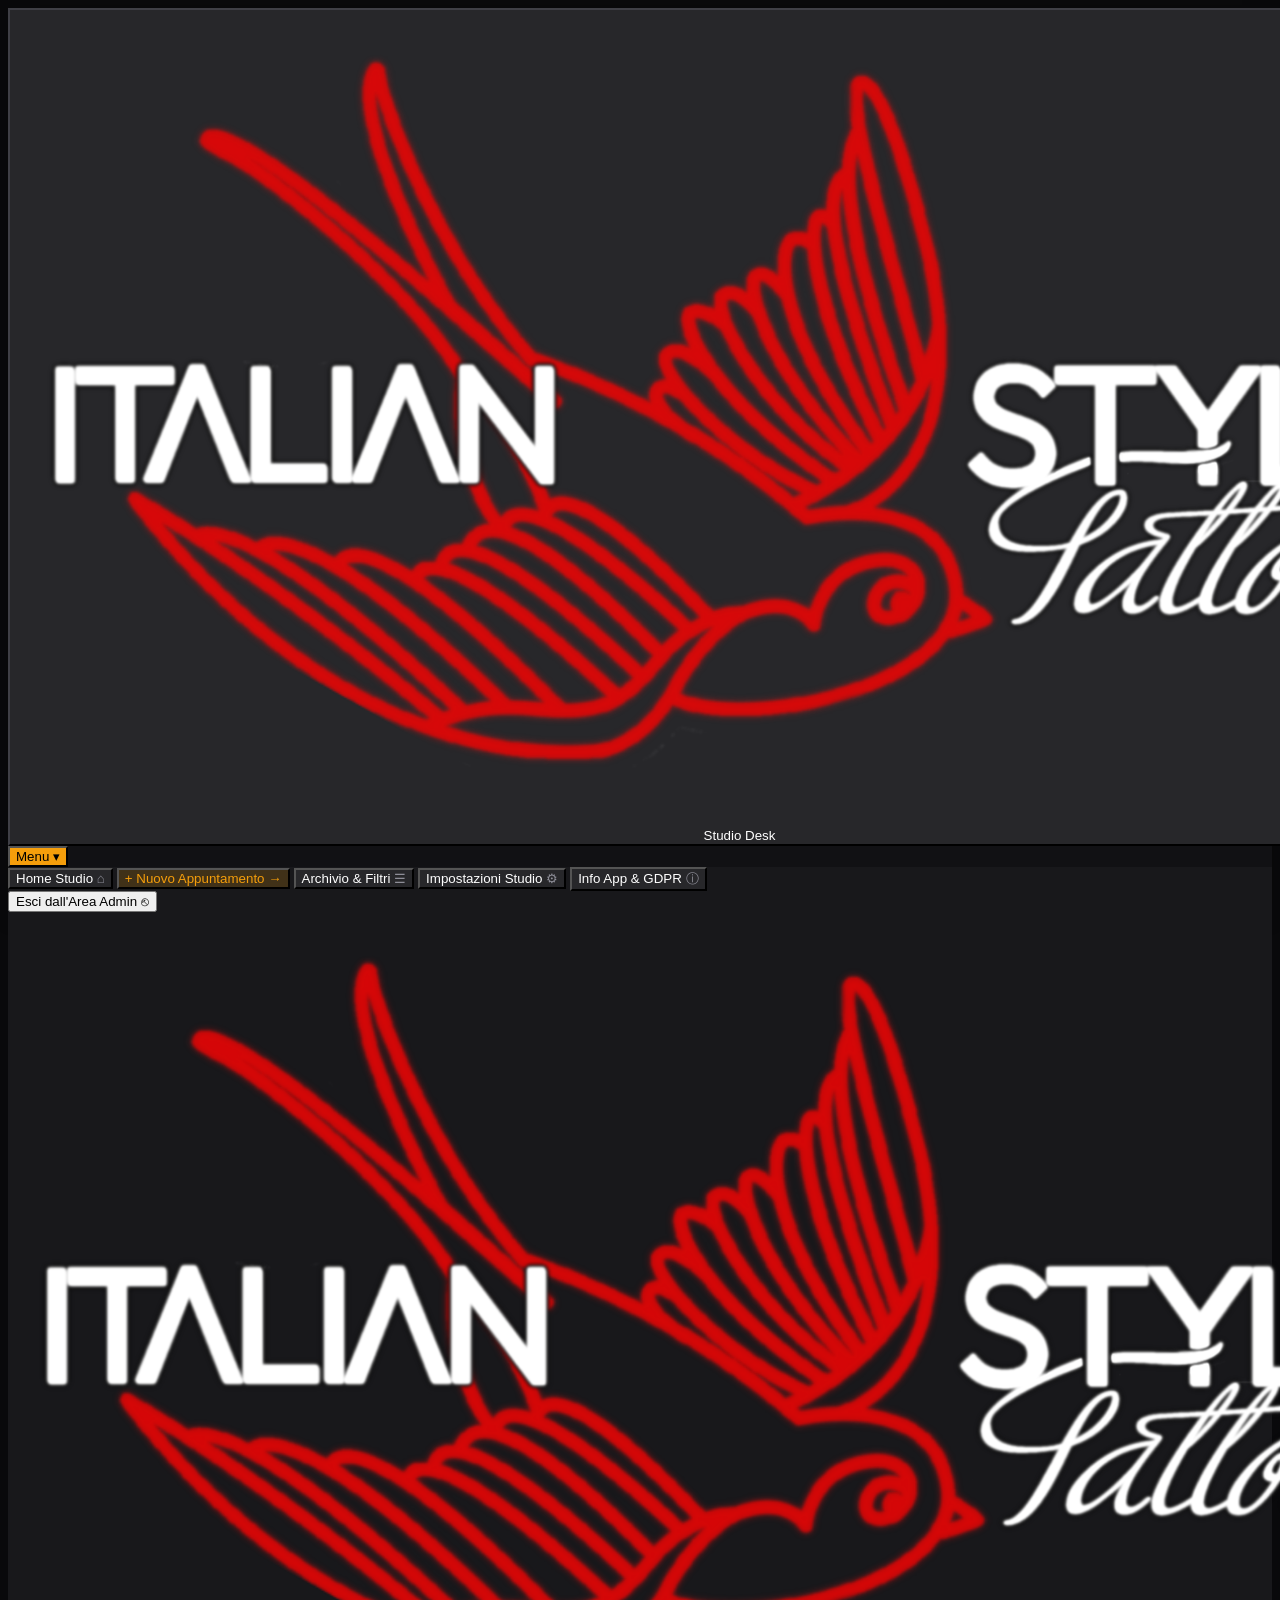
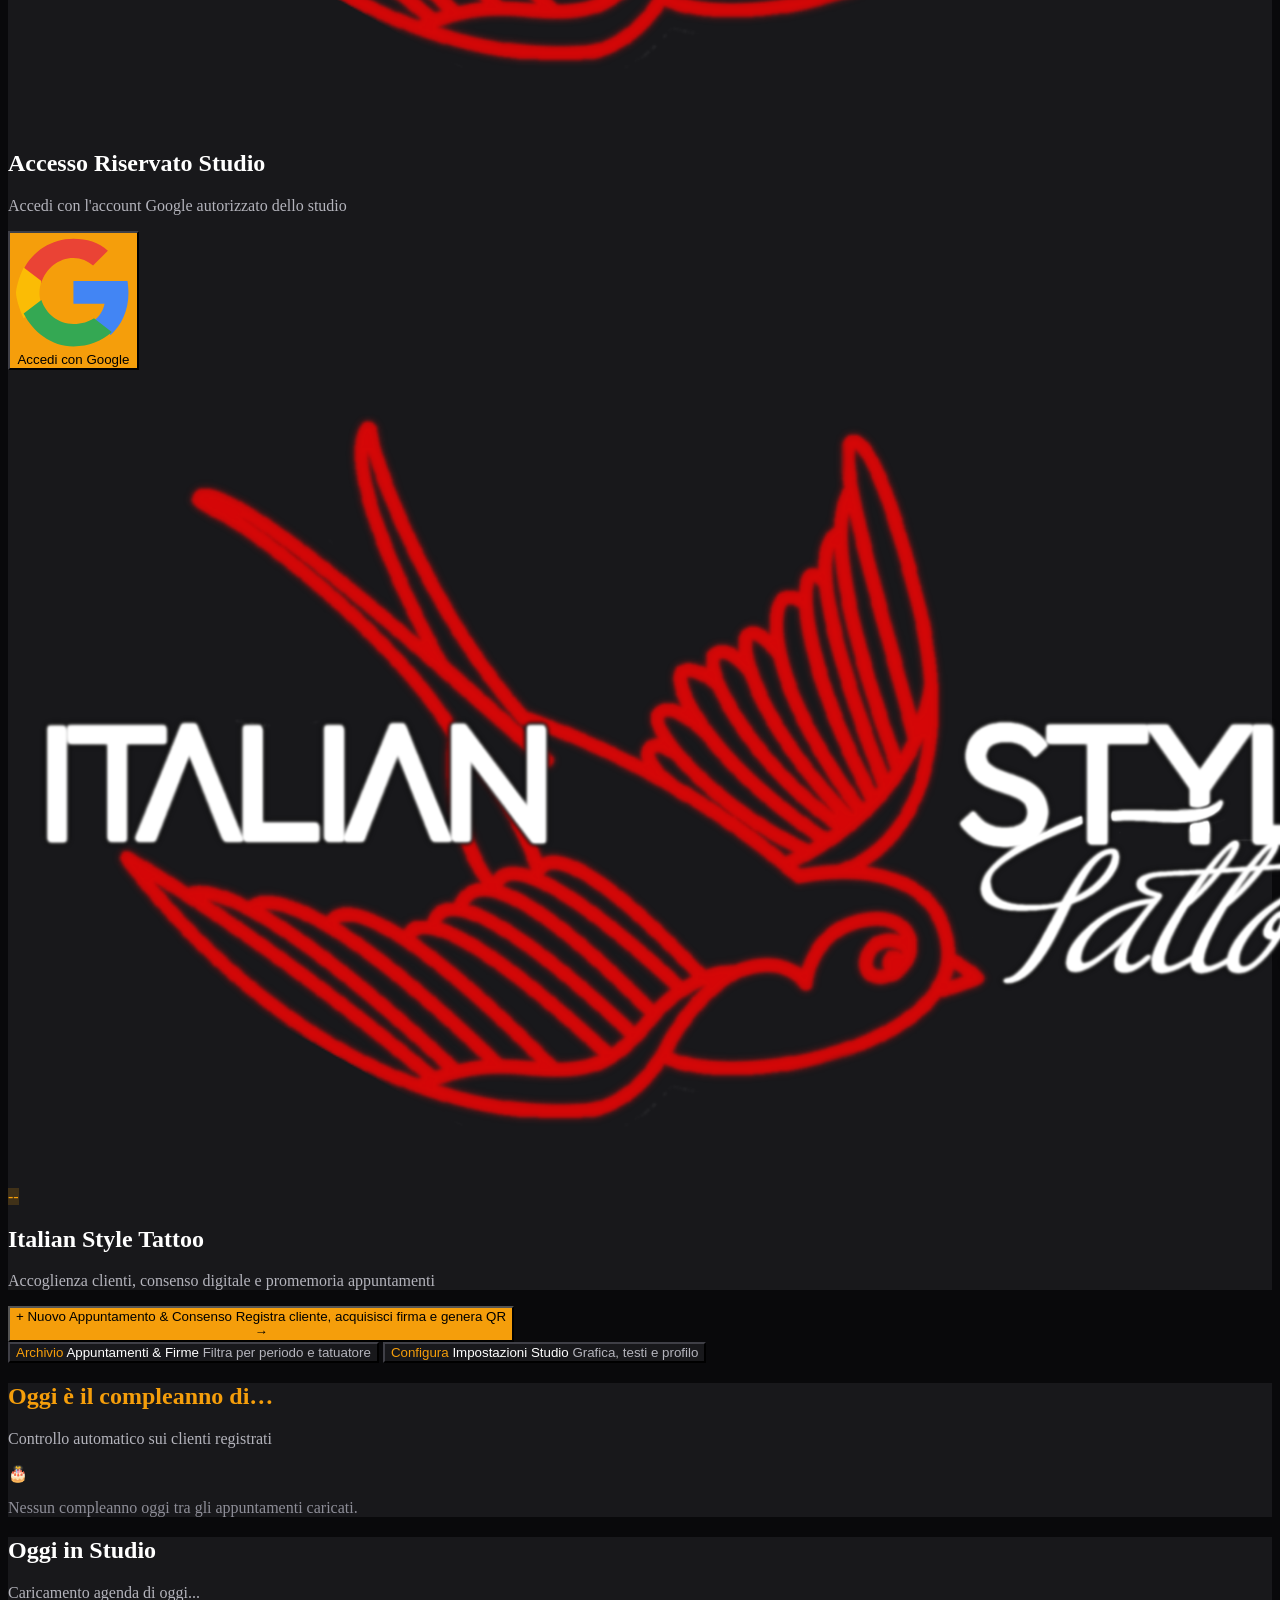
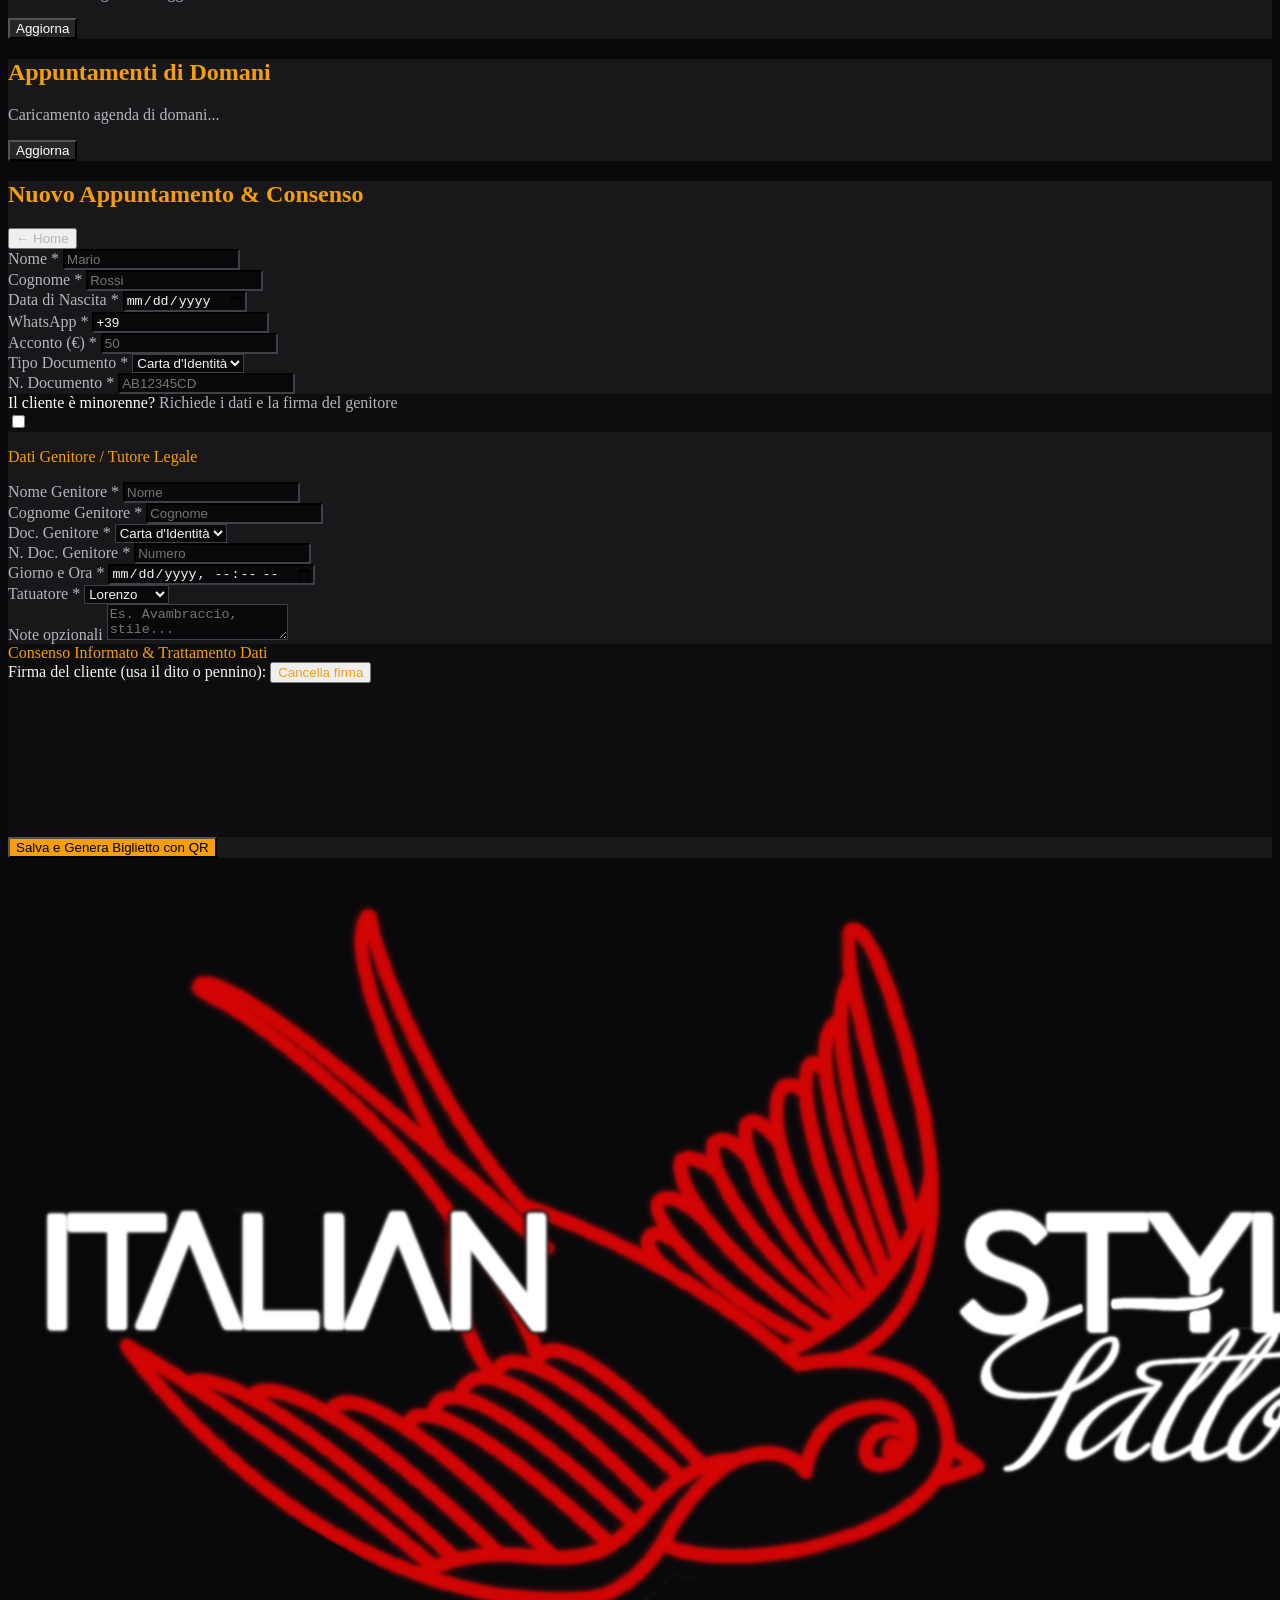
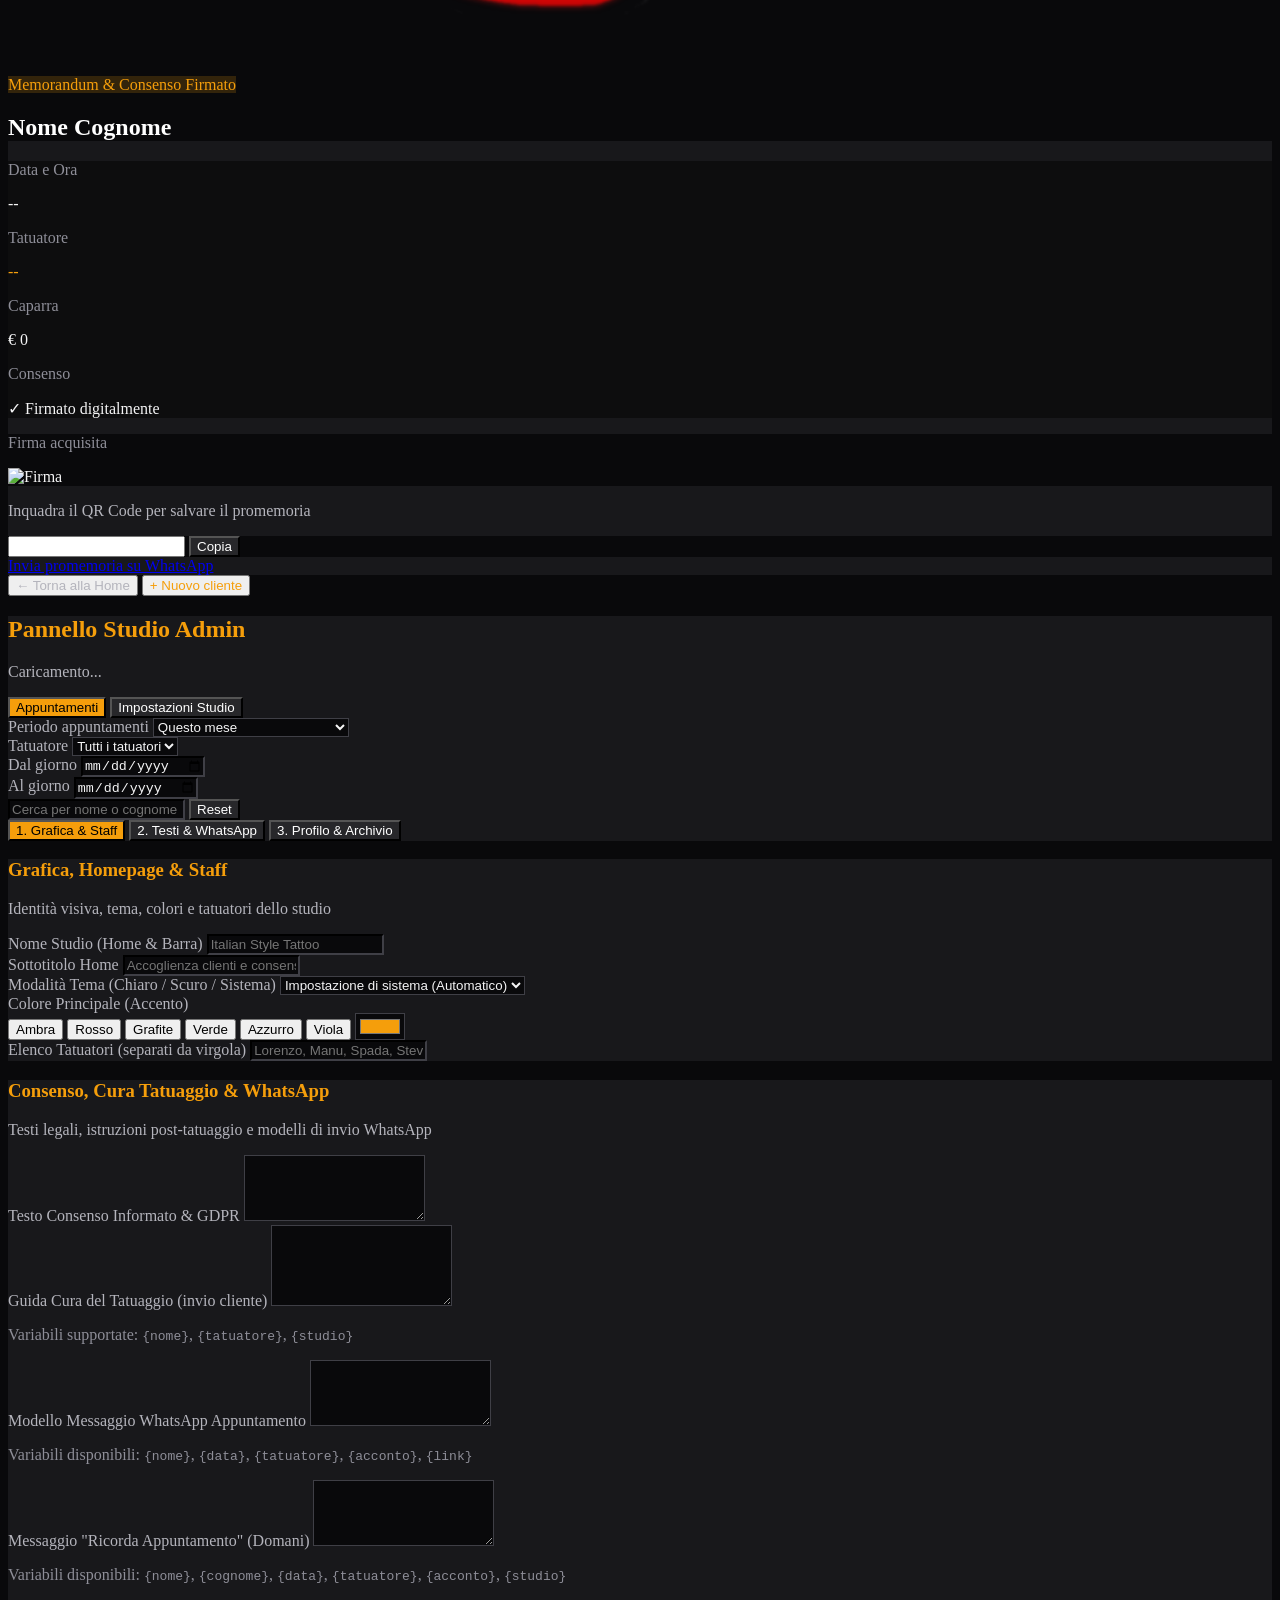
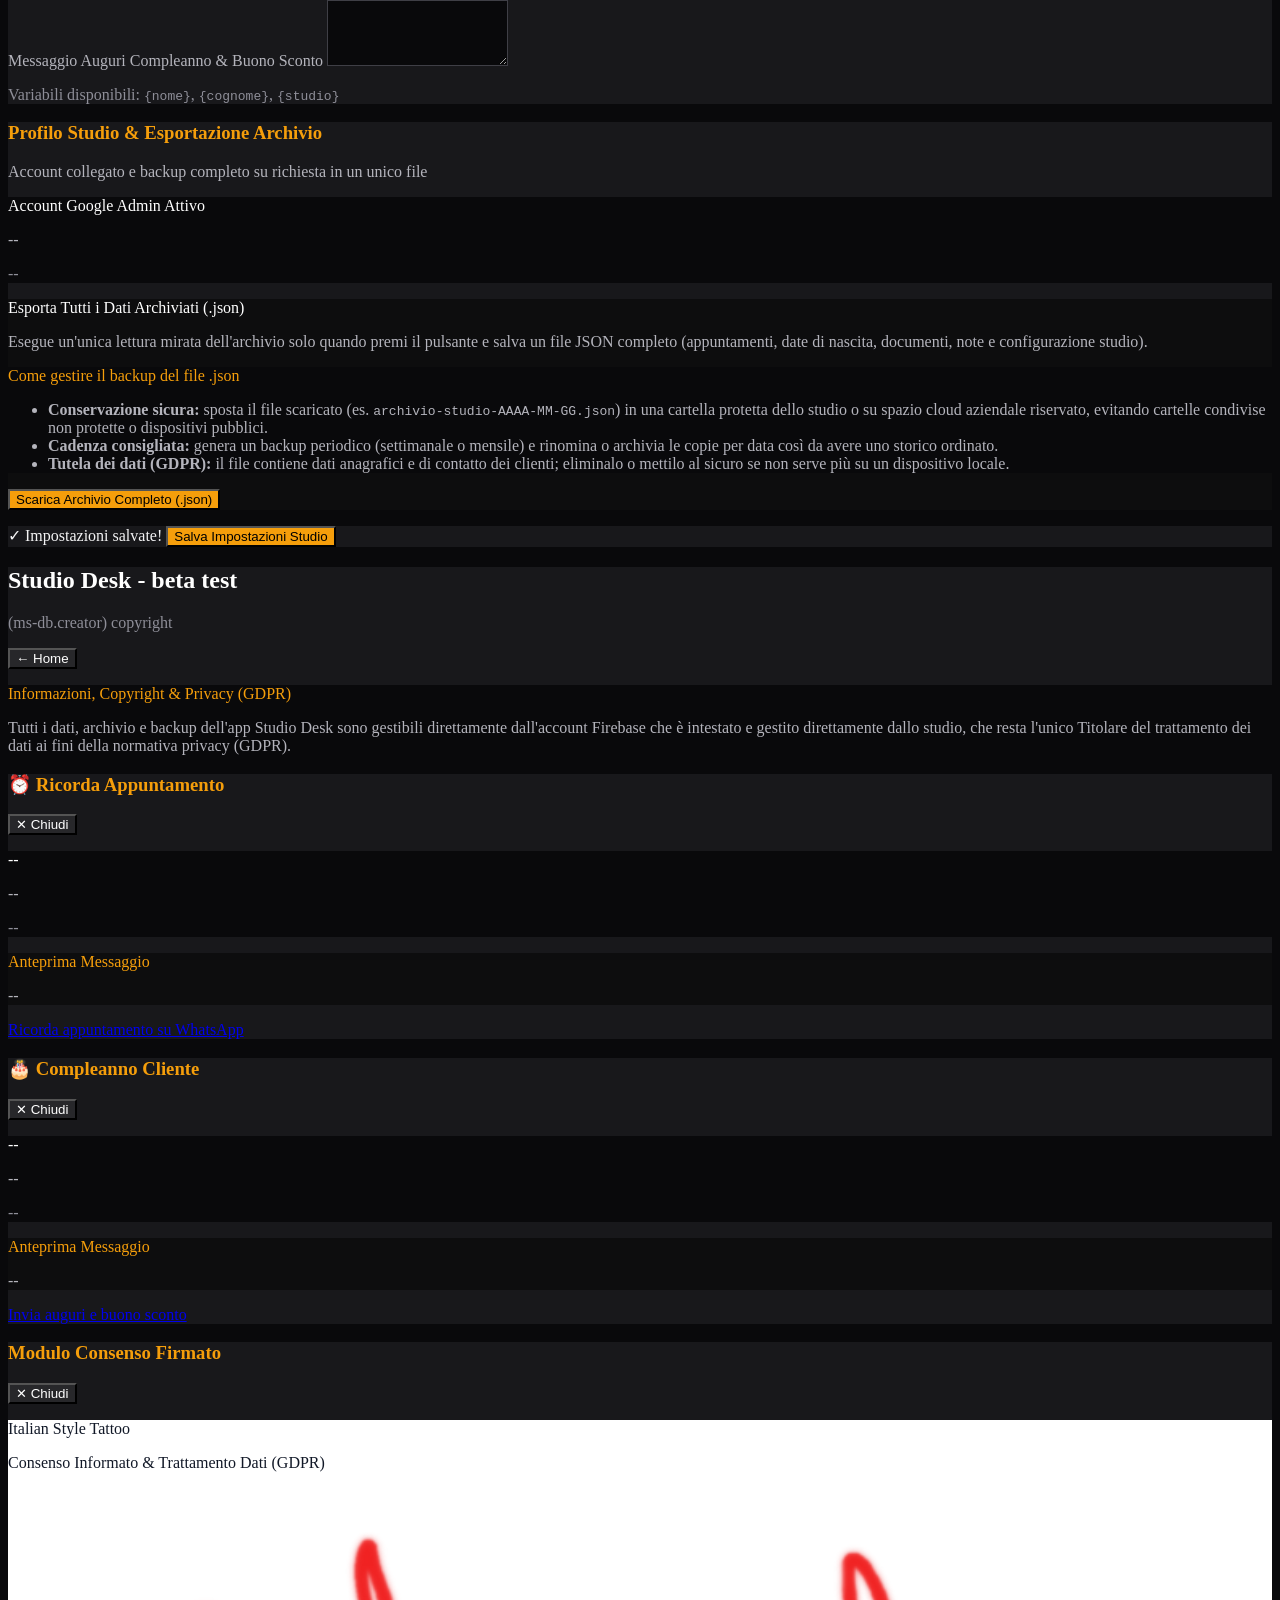
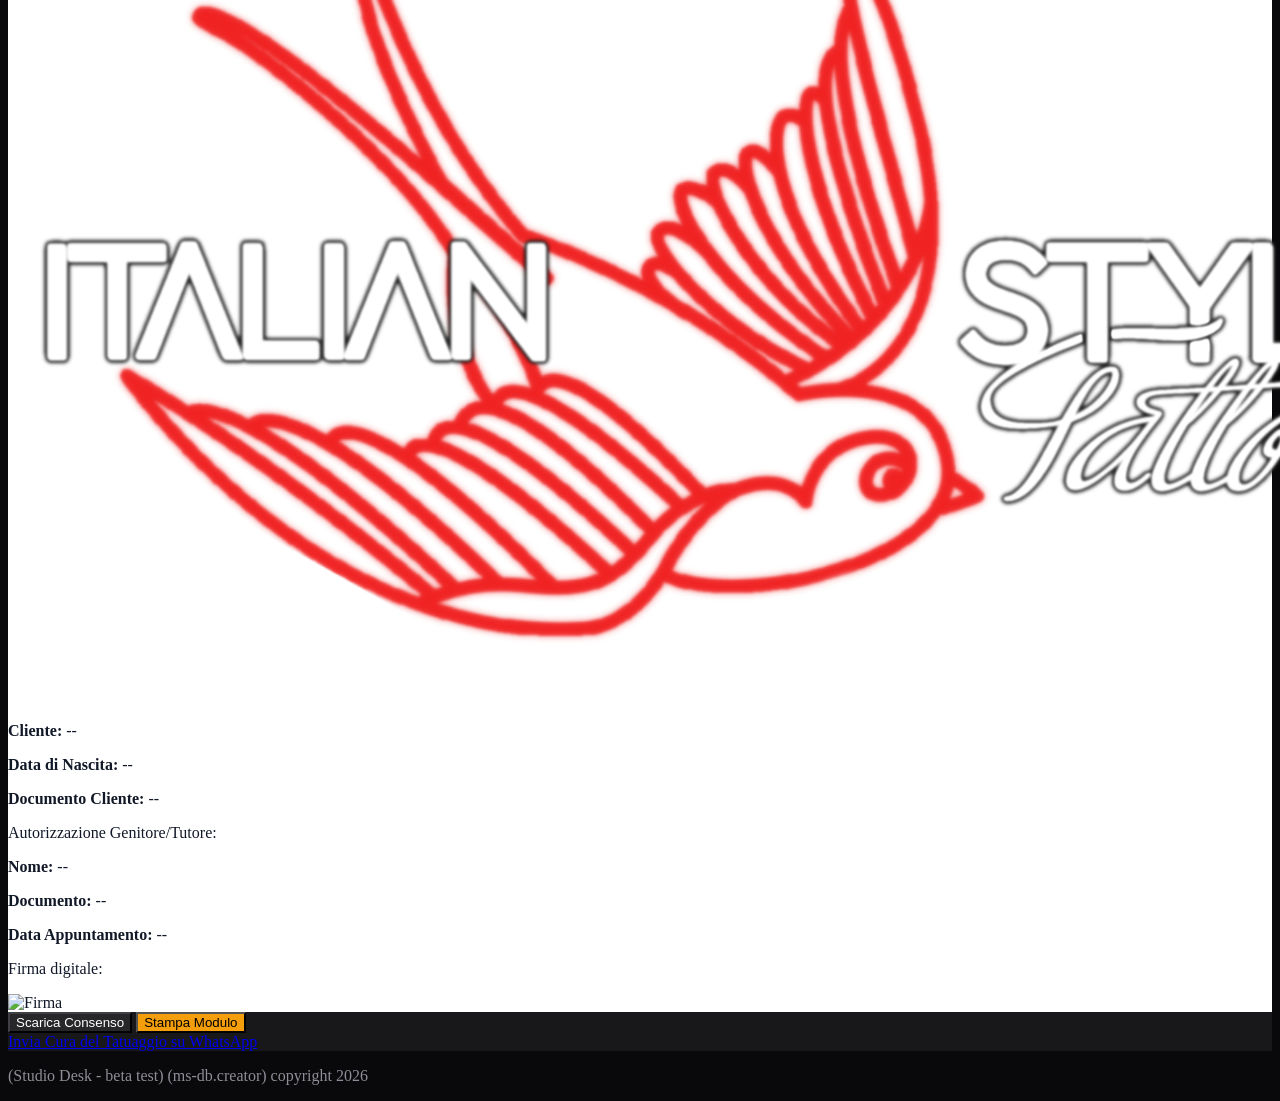
==== commit 810dc731: "Update index.html" ====
--- a/index.html
+++ b/index.html
@@ -137,7 +137,7 @@
         background-color: #ffffff !important;
         color: #000000 !important;
       }
-      #studio-nav, main > section, #modal-compleanno, #modal-consenso > div > :not(#print-consent-sheet) {
+      #studio-nav, footer, main > section, #modal-compleanno, #modal-promemoria, #modal-consenso > div > :not(#print-consent-sheet) {
         display: none !important;
       }
       #modal-consenso {
@@ -165,7 +165,7 @@
     }
   </style>
 </head>
-<body class="studio-page min-h-screen font-sans transition-colors duration-200">
+<body class="studio-page min-h-screen font-sans transition-colors duration-200 flex flex-col">
 
   <!-- NAVBAR A CONTRASTO CON MENU A TENDINA -->
   <nav id="studio-nav" class="hidden border-b sticky top-0 z-20 studio-nav">
@@ -198,6 +198,10 @@
             <span>Impostazioni Studio</span>
             <span class="studio-faint">⚙</span>
           </button>
+          <button type="button" onclick="selectNavAction('info')" class="w-full text-left px-3.5 py-2.5 rounded-xl text-xs font-medium flex items-center justify-between mt-1 studio-chip">
+            <span>Info App & GDPR</span>
+            <span class="studio-faint">ⓘ</span>
+          </button>
           <div class="border-t my-1.5 studio-divider"></div>
           <button type="button" onclick="selectNavAction('logout')" class="w-full text-left px-3.5 py-2.5 rounded-xl text-xs font-semibold flex items-center justify-between bg-red-600/15 text-red-500 hover:bg-red-600/25">
             <span>Esci dall'Area Admin</span>
@@ -208,7 +212,7 @@
     </div>
   </nav>
 
-  <main class="max-w-xl mx-auto p-4 pt-6 pb-12">
+  <main class="max-w-xl w-full mx-auto p-4 pt-6 pb-8 flex-1">
 
     <!-- 1. LOGIN (SOLO GOOGLE) -->
     <section id="login-view" class="hidden border rounded-2xl p-6 shadow-xl mt-10 studio-card">
@@ -282,6 +286,7 @@
         </div>
       </div>
 
+      <!-- OGGI IN STUDIO -->
       <div class="border rounded-2xl p-5 space-y-3 studio-card">
         <div class="flex items-center justify-between border-b pb-3 studio-divider">
           <div>
@@ -291,6 +296,18 @@
           <button type="button" onclick="loadHomeTodayBookings()" class="px-2.5 py-1 rounded-lg text-[11px] font-medium studio-chip">Aggiorna</button>
         </div>
         <div id="home-today-list" class="space-y-2.5"></div>
+      </div>
+
+      <!-- APPUNTAMENTI DI DOMANI & RICORDA APPUNTAMENTO -->
+      <div id="home-tomorrow-card" class="border rounded-2xl p-5 space-y-3 studio-card">
+        <div class="flex items-center justify-between border-b pb-3 studio-divider">
+          <div>
+            <h2 class="text-sm font-bold studio-accent-text uppercase tracking-wider">Appuntamenti di Domani</h2>
+            <p id="home-tomorrow-summary" class="text-xs studio-muted mt-0.5">Caricamento agenda di domani...</p>
+          </div>
+          <button type="button" onclick="loadHomeTomorrowBookings()" class="px-2.5 py-1 rounded-lg text-[11px] font-medium studio-chip">Aggiorna</button>
+        </div>
+        <div id="home-tomorrow-list" class="space-y-2.5"></div>
       </div>
     </section>
 
@@ -624,6 +641,12 @@
           </div>
 
           <div>
+            <label class="block text-xs font-bold studio-muted mb-1">Messaggio "Ricorda Appuntamento" (Domani)</label>
+            <textarea id="set-reminder-template" rows="4" class="w-full border rounded-xl px-3.5 py-2.5 text-xs leading-relaxed focus:outline-none studio-input"></textarea>
+            <p class="text-[11px] studio-faint mt-1">Variabili disponibili: <code>{nome}</code>, <code>{cognome}</code>, <code>{data}</code>, <code>{tatuatore}</code>, <code>{acconto}</code>, <code>{studio}</code></p>
+          </div>
+
+          <div>
             <label class="block text-xs font-bold studio-muted mb-1">Messaggio Auguri Compleanno & Buono Sconto</label>
             <textarea id="set-birthday-template" rows="4" class="w-full border rounded-xl px-3.5 py-2.5 text-xs leading-relaxed focus:outline-none studio-input"></textarea>
             <p class="text-[11px] studio-faint mt-1">Variabili disponibili: <code>{nome}</code>, <code>{cognome}</code>, <code>{studio}</code></p>
@@ -650,6 +673,16 @@
                 Esegue un'unica lettura mirata dell'archivio solo quando premi il pulsante e salva un file JSON completo (appuntamenti, date di nascita, documenti, note e configurazione studio).
               </p>
             </div>
+
+            <div class="border rounded-xl p-3 space-y-1.5 studio-elevated">
+              <p class="text-[11px] font-bold studio-accent-text uppercase tracking-wider">Come gestire il backup del file .json</p>
+              <ul class="text-[11px] studio-muted space-y-1 list-disc pl-4 leading-relaxed">
+                <li><strong>Conservazione sicura:</strong> sposta il file scaricato (es. <code>archivio-studio-AAAA-MM-GG.json</code>) in una cartella protetta dello studio o su spazio cloud aziendale riservato, evitando cartelle condivise non protette o dispositivi pubblici.</li>
+                <li><strong>Cadenza consigliata:</strong> genera un backup periodico (settimanale o mensile) e rinomina o archivia le copie per data così da avere uno storico ordinato.</li>
+                <li><strong>Tutela dei dati (GDPR):</strong> il file contiene dati anagrafici e di contatto dei clienti; eliminalo o mettilo al sicuro se non serve più su un dispositivo locale.</li>
+              </ul>
+            </div>
+
             <button type="button" id="btn-export-archive" onclick="downloadFullArchiveJson()" class="w-full py-3 px-4 rounded-xl text-xs font-bold studio-accent-btn transition">
               Scarica Archivio Completo (.json)
             </button>
@@ -665,6 +698,49 @@
         </div>
       </div>
     </section>
+
+    <!-- 5. INFO APP (RAGGIUNGIBILE SOLO DAL MENU A TENDINA) -->
+    <section id="info-view" class="hidden border rounded-3xl p-6 shadow-xl studio-card space-y-5">
+      <div class="flex items-center justify-between border-b pb-3 studio-divider">
+        <div>
+          <h2 class="text-xl font-extrabold studio-strong">Studio Desk - beta test</h2>
+          <p class="text-[11px] studio-faint mt-0.5">(ms-db.creator) copyright</p>
+        </div>
+        <button type="button" onclick="showView('home-view')" class="text-xs px-3 py-1.5 rounded-xl studio-chip">← Home</button>
+      </div>
+
+      <div class="border rounded-2xl p-4 space-y-2 studio-elevated">
+        <p class="text-xs font-bold uppercase tracking-wider studio-accent-text">Informazioni, Copyright & Privacy (GDPR)</p>
+        <p class="text-xs studio-muted leading-relaxed">
+          Tutti i dati, archivio e backup dell'app Studio Desk sono gestibili direttamente dall'account Firebase che è intestato e gestito direttamente dallo studio, che resta l'unico Titolare del trattamento dei dati ai fini della normativa privacy (GDPR).
+        </p>
+      </div>
+    </section>
+
+    <!-- MODALE RICORDA APPUNTAMENTO -->
+    <div id="modal-promemoria" class="hidden fixed inset-0 z-50 bg-black/75 backdrop-blur-sm flex items-center justify-center p-4">
+      <div class="border rounded-3xl max-w-md w-full p-6 space-y-4 shadow-2xl studio-card">
+        <div class="flex justify-between items-center border-b pb-3 studio-divider">
+          <h3 class="font-bold studio-accent-text text-sm">⏰ Ricorda Appuntamento</h3>
+          <button type="button" onclick="closeReminderModal()" class="text-sm px-2.5 py-1 rounded-lg studio-chip">✕ Chiudi</button>
+        </div>
+
+        <div class="border rounded-2xl p-4 space-y-1.5 studio-elevated">
+          <p id="rem-client-name" class="text-base font-extrabold studio-strong">--</p>
+          <p id="rem-client-info" class="text-xs studio-muted">--</p>
+          <p id="rem-client-phone" class="text-xs studio-faint">--</p>
+        </div>
+
+        <div class="border rounded-2xl p-3.5 space-y-1.5 studio-soft">
+          <p class="text-[11px] font-bold uppercase tracking-wider studio-accent-text">Anteprima Messaggio</p>
+          <p id="rem-message-preview" class="text-xs studio-muted whitespace-pre-line leading-relaxed">--</p>
+        </div>
+
+        <a id="rem-wa-btn" href="#" target="_blank" class="w-full flex items-center justify-center gap-2 bg-emerald-600 hover:bg-emerald-500 text-white font-bold py-3.5 rounded-xl text-xs transition">
+          <span>Ricorda appuntamento su WhatsApp</span>
+        </a>
+      </div>
+    </div>
 
     <!-- MODALE COMPLEANNO & BUONO SCONTO -->
     <div id="modal-compleanno" class="hidden fixed inset-0 z-50 bg-black/75 backdrop-blur-sm flex items-center justify-center p-4">
@@ -747,6 +823,11 @@
 
   </main>
 
+  <!-- PIE DI PAGINA SU UN RIGO IN PICCOLO -->
+  <footer class="pt-4 pb-5 px-4 text-center">
+    <p class="text-[10px] studio-faint tracking-wide">(Studio Desk - beta test) (ms-db.creator) copyright 2026</p>
+  </footer>
+
   <!-- SCRIPT FIREBASE -->
   <script type="module">
     import { initializeApp } from "https://www.gstatic.com/firebasejs/10.12.2/firebase-app.js";
@@ -769,6 +850,7 @@
 
     let loadedBookings = [];
     let todayBookings = [];
+    let tomorrowBookings = [];
     let birthdayCandidates = [];
     let currentModalBooking = null;
     const urlParams = new URLSearchParams(window.location.search);
@@ -781,6 +863,14 @@
 3. Non grattare né staccare pellicine o crosticine durante la guarigione.
 4. Evita immersioni (mare, piscina, vasca), saune e sole diretto finché la pelle non è completamente rigenerata.
 5. In caso di dubbi o arrossamenti anomali contattaci subito.`;
+
+    const DEFAULT_REMINDER_MESSAGE =
+`Ciao {nome}! Ti ricordiamo il tuo appuntamento di domani presso {studio}:
+📅 {data}
+🖋️ Tatuatore: {tatuatore}
+💶 Acconto versato: €{acconto}
+
+A domani!`;
 
     const DEFAULT_BIRTHDAY_MESSAGE =
 `Tanti auguri di buon compleanno {nome}! 🎉
@@ -796,6 +886,7 @@
       testoConsenso: "Il sottoscritto (o in qualità di genitore/tutore del minore) dichiara di essere maggiorenne ed autorizzato, di non essere affetto da patologie incompatibili con l'esecuzione del tatuaggio e di sollevare lo studio da reazioni allergiche imprevedibili ai pigmenti. Autorizza inoltre il trattamento dei dati personali ai sensi del GDPR.",
       guidaCuraTatuaggio: DEFAULT_CARE_GUIDE,
       messaggioWhatsApp: "Ciao {nome}! Ecco il promemoria e consenso del tuo appuntamento:\n📅 {data}\n🖋️ Tatuatore: {tatuatore}\n💶 Acconto: €{acconto}\n\n🔗 {link}",
+      messaggioPromemoria: DEFAULT_REMINDER_MESSAGE,
       messaggioCompleanno: DEFAULT_BIRTHDAY_MESSAGE
     };
 
@@ -836,6 +927,7 @@
       else if (action === "form") showView("form-view");
       else if (action === "bookings") openAdminSection("bookings");
       else if (action === "settings") openAdminSection("settings");
+      else if (action === "info") showView("info-view");
       else if (action === "logout") logoutAdmin();
     };
 
@@ -959,6 +1051,7 @@
       const setConsenso = document.getElementById("set-consenso-text");
       const setCare = document.getElementById("set-care-guide");
       const setWa = document.getElementById("set-wa-template");
+      const setReminder = document.getElementById("set-reminder-template");
       const setBday = document.getElementById("set-birthday-template");
 
       if (setStudioName) setStudioName.value = merged.nomeStudio;
@@ -967,6 +1060,7 @@
       if (setConsenso) setConsenso.value = merged.testoConsenso;
       if (setCare) setCare.value = merged.guidaCuraTatuaggio || DEFAULT_CARE_GUIDE;
       if (setWa) setWa.value = merged.messaggioWhatsApp;
+      if (setReminder) setReminder.value = merged.messaggioPromemoria || DEFAULT_REMINDER_MESSAGE;
       if (setBday) setBday.value = merged.messaggioCompleanno || DEFAULT_BIRTHDAY_MESSAGE;
     }
 
@@ -1035,6 +1129,7 @@
         testoConsenso: document.getElementById("set-consenso-text")?.value.trim() || DEFAULT_SETTINGS.testoConsenso,
         guidaCuraTatuaggio: document.getElementById("set-care-guide")?.value.trim() || DEFAULT_CARE_GUIDE,
         messaggioWhatsApp: document.getElementById("set-wa-template")?.value.trim() || DEFAULT_SETTINGS.messaggioWhatsApp,
+        messaggioPromemoria: document.getElementById("set-reminder-template")?.value.trim() || DEFAULT_REMINDER_MESSAGE,
         messaggioCompleanno: document.getElementById("set-birthday-template")?.value.trim() || DEFAULT_BIRTHDAY_MESSAGE,
         updatedAt: serverTimestamp()
       };
@@ -1263,10 +1358,52 @@
       document.getElementById('modal-compleanno').classList.add('hidden');
     };
 
+    function buildReminderMessage(booking) {
+      const tpl = studioSettings.messaggioPromemoria || DEFAULT_REMINDER_MESSAGE;
+      const formattedDate = booking.data_ora
+        ? new Date(booking.data_ora).toLocaleString('it-IT', {
+            weekday: 'short', day: '2-digit', month: 'long', year: 'numeric', hour: '2-digit', minute: '2-digit'
+          })
+        : "--";
+      return tpl
+        .replaceAll("{nome}", booking.nome || "Cliente")
+        .replaceAll("{cognome}", booking.cognome || "")
+        .replaceAll("{data}", formattedDate)
+        .replaceAll("{tatuatore}", booking.tatuatore || "lo studio")
+        .replaceAll("{acconto}", String(booking.acconto ?? 0))
+        .replaceAll("{studio}", studioSettings.nomeStudio || DEFAULT_SETTINGS.nomeStudio);
+    }
+
+    window.openReminderModalById = (id) => {
+      const found = tomorrowBookings.find(b => b.id === id) || findBookingById(id);
+      if (!found) return;
+      const msg = buildReminderMessage(found);
+      const cleanPhone = (found.whatsapp || "").replace(/[^0-9]/g, '');
+      const dateStr = found.data_ora
+        ? new Date(found.data_ora).toLocaleString('it-IT', { day: '2-digit', month: '2-digit', year: 'numeric', hour: '2-digit', minute: '2-digit' })
+        : "--";
+
+      document.getElementById('rem-client-name').textContent = `${found.nome} ${found.cognome}`;
+      document.getElementById('rem-client-info').textContent = `Appuntamento: ${dateStr} • Tatuatore: ${found.tatuatore}`;
+      document.getElementById('rem-client-phone').textContent = `WhatsApp: ${found.whatsapp || 'Non indicato'}`;
+      document.getElementById('rem-message-preview').textContent = msg;
+      document.getElementById('rem-wa-btn').href = `https://wa.me/${cleanPhone}?text=${encodeURIComponent(msg)}`;
+      document.getElementById('modal-promemoria').classList.remove('hidden');
+    };
+
+    window.closeReminderModal = () => {
+      document.getElementById('modal-promemoria').classList.add('hidden');
+    };
+
     function getPeriodBounds(period) {
       const now = new Date();
       if (period === 'today') {
         const day = toLocalDateStr(now);
+        return { start: `${day}T00:00`, end: `${day}T23:59` };
+      }
+      if (period === 'tomorrow') {
+        const tomorrow = new Date(now.getFullYear(), now.getMonth(), now.getDate() + 1);
+        const day = toLocalDateStr(tomorrow);
         return { start: `${day}T00:00`, end: `${day}T23:59` };
       }
       if (period === 'week') {
@@ -1291,6 +1428,57 @@
       }
       return { start: null, end: null };
     }
+
+    window.loadHomeTomorrowBookings = async () => {
+      const summaryEl = document.getElementById('home-tomorrow-summary');
+      const listEl = document.getElementById('home-tomorrow-list');
+      if (!summaryEl || !listEl) return;
+
+      summaryEl.textContent = "Aggiornamento agenda di domani...";
+
+      try {
+        const { start, end } = getPeriodBounds('tomorrow');
+        const q = query(
+          collection(db, "appuntamenti"),
+          where("data_ora", ">=", start),
+          where("data_ora", "<=", end),
+          orderBy("data_ora", "asc")
+        );
+        const snapshot = await getDocs(q);
+        tomorrowBookings = snapshot.docs.map(d => ({ id: d.id, ...d.data() }));
+
+        const totalDeposits = tomorrowBookings.reduce((sum, b) => sum + (Number(b.acconto) || 0), 0);
+        summaryEl.textContent = tomorrowBookings.length === 0
+          ? "Nessun appuntamento registrato per domani"
+          : `${tomorrowBookings.length} appuntament${tomorrowBookings.length === 1 ? 'o' : 'i'} domani • Caparre: € ${totalDeposits.toFixed(2)}`;
+
+        if (tomorrowBookings.length === 0) {
+          listEl.innerHTML = `<p class="text-xs studio-faint text-center py-3">Nessun cliente in programma domani.</p>`;
+          return;
+        }
+
+        listEl.innerHTML = tomorrowBookings.map(item => {
+          const timeStr = new Date(item.data_ora).toLocaleTimeString('it-IT', { hour: '2-digit', minute: '2-digit' });
+          return `
+            <div class="border rounded-xl p-3 flex items-center justify-between gap-2 studio-elevated">
+              <div>
+                <div class="flex items-center gap-2">
+                  <span class="text-xs font-extrabold studio-accent-text">${timeStr}</span>
+                  <span class="font-bold text-sm studio-strong">${item.nome} ${item.cognome}</span>
+                </div>
+                <p class="text-[11px] studio-muted mt-0.5">Tatuatore: <strong>${item.tatuatore}</strong> • Acconto: €${item.acconto}</p>
+              </div>
+              <button type="button" onclick="openReminderModalById('${item.id}')" class="px-3 py-1.5 rounded-lg text-[11px] font-bold studio-accent-badge shrink-0">
+                Ricorda appuntamento
+              </button>
+            </div>
+          `;
+        }).join('');
+      } catch (err) {
+        summaryEl.textContent = "Impossibile caricare l'agenda di domani";
+        listEl.innerHTML = `<p class="text-xs text-red-500">${err.message}</p>`;
+      }
+    };
 
     window.loadHomeTodayBookings = async () => {
       const summaryEl = document.getElementById('home-today-summary');
@@ -1379,12 +1567,13 @@
 
     window.showView = (viewId) => {
       closeNavMenu();
-      ['login-view', 'home-view', 'form-view', 'ticket-view', 'admin-view'].forEach(id => {
+      ['login-view', 'home-view', 'form-view', 'ticket-view', 'admin-view', 'info-view'].forEach(id => {
         document.getElementById(id).classList.add('hidden');
       });
       document.getElementById(viewId).classList.remove('hidden');
       if (viewId === 'home-view') {
         loadHomeTodayBookings();
+        loadHomeTomorrowBookings();
       }
       if (viewId === 'admin-view') {
         loadAdminBookings();
@@ -1596,20 +1785,26 @@
         const minorBadge = item.isMinorenne ? '<span class="text-xs px-2 py-0.5 rounded bg-red-500/15 text-red-500 ml-1">Minorenne</span>' : '';
         const bdayBadge = isBirthdayToday(item.data_nascita) ? '<span class="text-xs px-2 py-0.5 rounded bg-amber-500/20 text-amber-500 ml-1">🎂 Compleanno</span>' : '';
         return `
-          <div class="border p-4 rounded-2xl flex flex-col sm:flex-row sm:items-center justify-between gap-3 studio-card">
-            <div>
-              <span class="font-bold studio-strong">${item.nome} ${item.cognome}</span>
-              <span class="text-xs px-2 py-0.5 rounded ml-2 studio-accent-badge">${item.tatuatore}</span>
-              ${minorBadge}
-              ${bdayBadge}
-              <p class="text-xs studio-muted mt-1">📅 ${dateStr} • Acconto: €${item.acconto} • Doc: ${item.doc_tipo} (${item.doc_numero})</p>
-              ${item.data_nascita ? `<p class="text-[11px] studio-faint mt-0.5">Nascita: ${formatBirthDateItalian(item.data_nascita)}</p>` : ''}
-              ${item.signature ? '<p class="text-[11px] text-emerald-500 mt-1 cursor-pointer hover:underline" onclick="viewConsensoById(\''+item.id+'\')">✓ Consenso firmato (Clicca per vedere)</p>' : '<p class="text-[11px] studio-faint mt-1">Nessuna firma</p>'}
-            </div>
-            <div class="flex flex-wrap gap-2">
-              ${item.signature ? `<button onclick="viewConsensoById('${item.id}')" class="px-3 py-1.5 rounded-lg text-xs font-medium studio-accent-badge">Consenso</button>` : ''}
-              <button onclick="openTicketById('${item.id}')" class="px-3 py-1.5 rounded-lg text-xs studio-chip">QR / Info</button>
-              <button onclick="deleteBooking('${item.id}')" class="px-3 py-1.5 bg-red-600/15 text-red-500 hover:bg-red-600/25 rounded-lg text-xs">Elimina</button>
+          <div class="border p-4 rounded-2xl flex flex-col gap-3 studio-card">
+            <div class="flex flex-col sm:flex-row sm:items-center justify-between gap-3">
+              <div>
+                <span class="font-bold studio-strong">${item.nome} ${item.cognome}</span>
+                <span class="text-xs px-2 py-0.5 rounded ml-2 studio-accent-badge">${item.tatuatore}</span>
+                ${minorBadge}
+                ${bdayBadge}
+                <p class="text-xs studio-muted mt-1">📅 ${dateStr} • Acconto: €${item.acconto} • Doc: ${item.doc_tipo} (${item.doc_numero})</p>
+                ${item.data_nascita ? `<p class="text-[11px] studio-faint mt-0.5">Nascita: ${formatBirthDateItalian(item.data_nascita)}</p>` : ''}
+                ${item.signature ? '<p class="text-[11px] text-emerald-500 mt-1 cursor-pointer hover:underline" onclick="viewConsensoById(\''+item.id+'\')">✓ Consenso firmato (Clicca per vedere)</p>' : '<p class="text-[11px] studio-faint mt-1">Nessuna firma</p>'}
+              </div>
+              <div class="flex flex-wrap gap-2">
+                ${item.signature ? `<button type="button" onclick="viewConsensoById('${item.id}')" class="px-3 py-1.5 rounded-lg text-xs font-medium studio-accent-badge">Consenso</button>` : ''}
+                <button type="button" onclick="openTicketById('${item.id}')" class="px-3 py-1.5 rounded-lg text-xs studio-chip">QR / Info</button>
+              </div>
+            </div>
+            <div class="flex justify-end pt-2 border-t studio-divider">
+              <button type="button" onclick="deleteBooking('${item.id}')" title="Elimina scheda cliente" aria-label="Elimina scheda cliente" class="p-2 rounded-lg bg-red-600/10 text-red-500 hover:bg-red-600/20 text-xs leading-none transition">
+                🗑
+              </button>
             </div>
           </div>
         `;
@@ -1617,7 +1812,7 @@
     }
 
     function findBookingById(id) {
-      return loadedBookings.find(b => b.id === id) || todayBookings.find(b => b.id === id) || birthdayCandidates.find(b => b.id === id);
+      return loadedBookings.find(b => b.id === id) || todayBookings.find(b => b.id === id) || tomorrowBookings.find(b => b.id === id) || birthdayCandidates.find(b => b.id === id);
     }
 
     function buildCareWhatsAppUrl(booking) {
@@ -1702,6 +1897,7 @@
         await deleteDoc(doc(db, "appuntamenti", id));
         loadAdminBookings();
         loadHomeTodayBookings();
+        loadHomeTomorrowBookings();
       }
     };
 
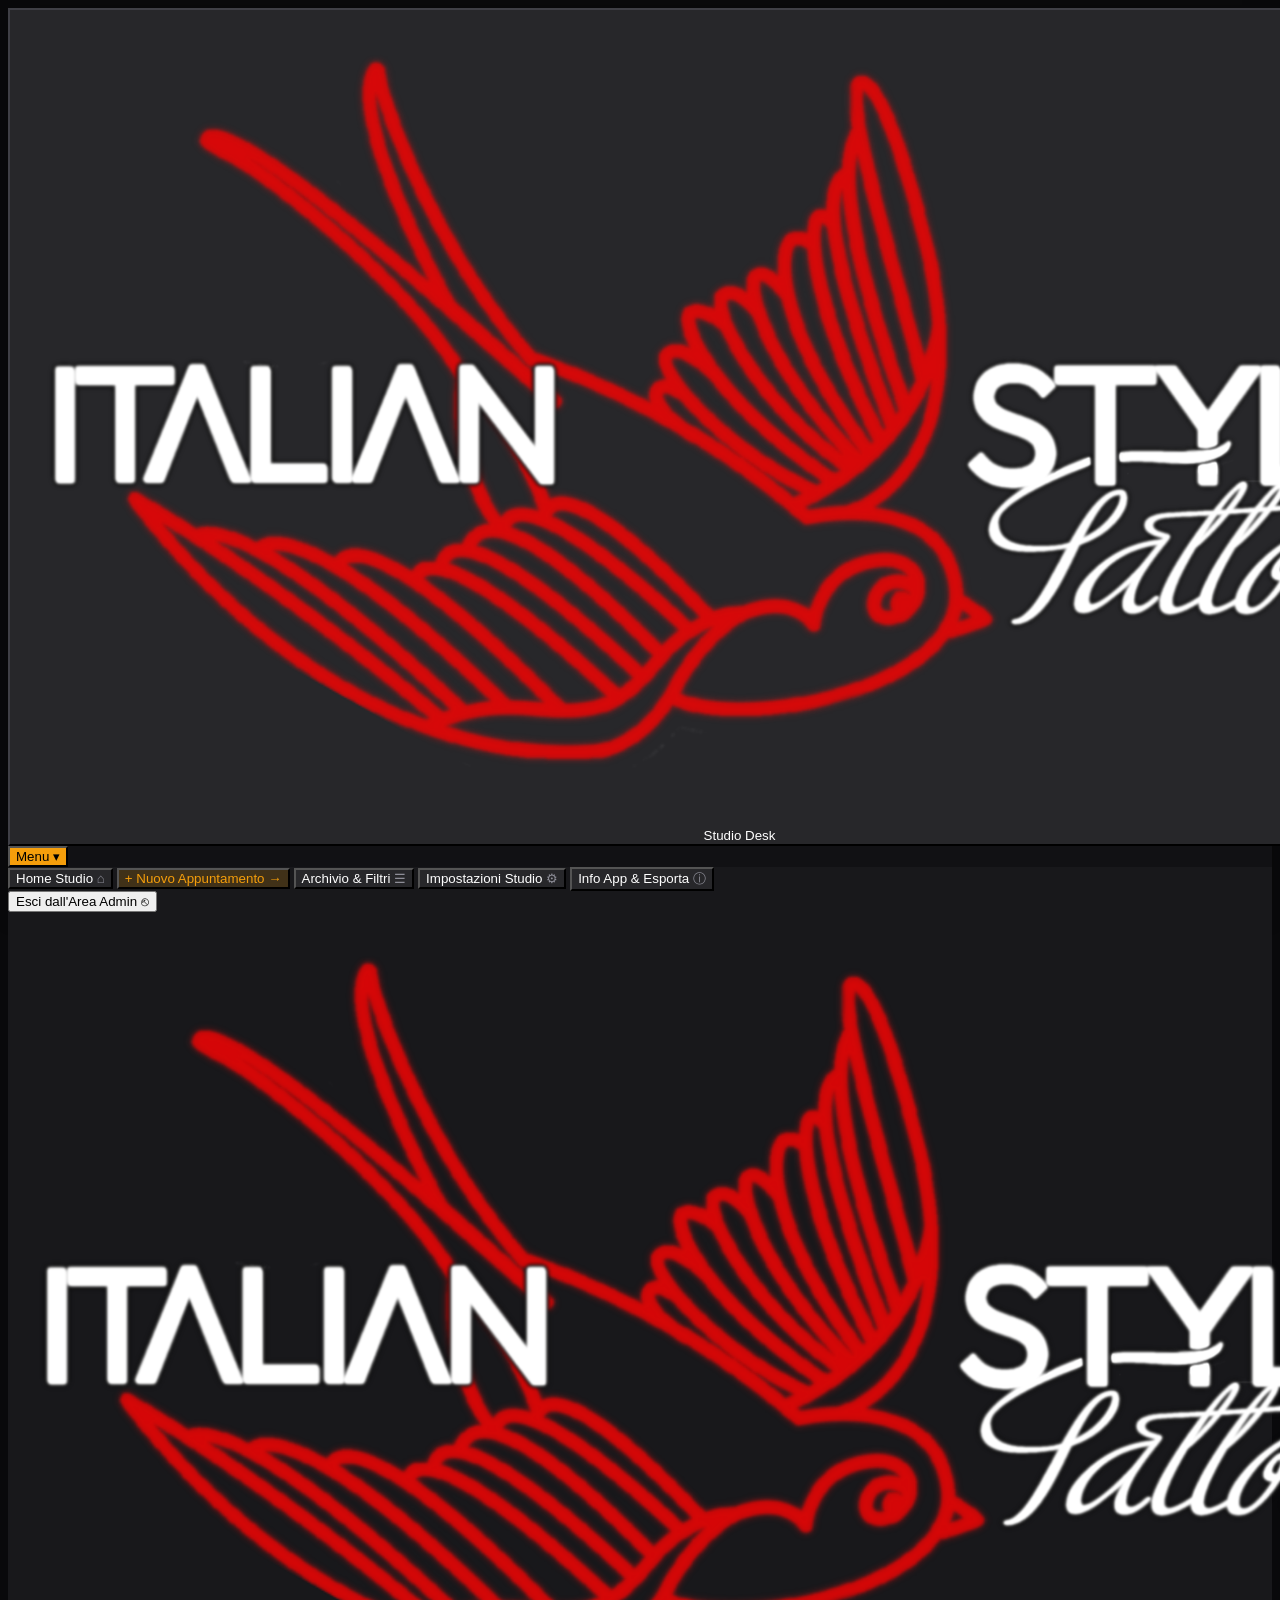
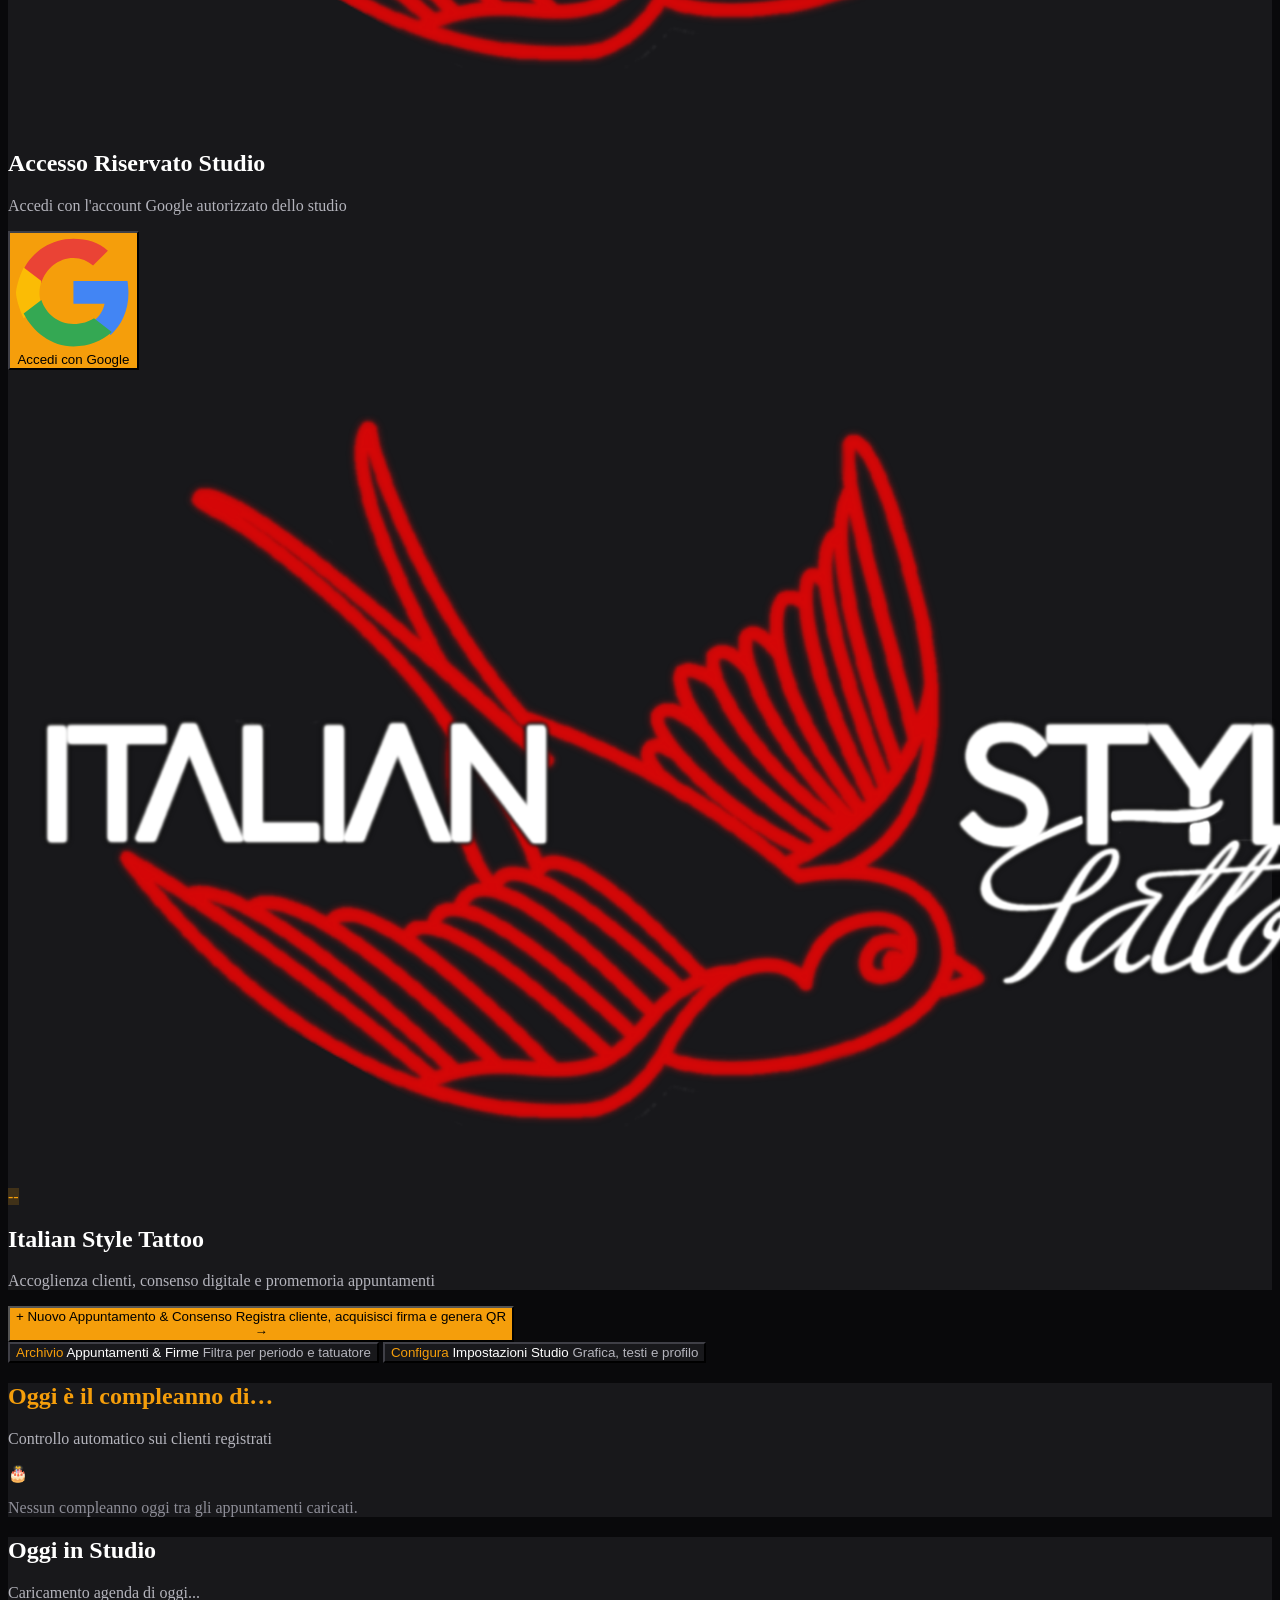
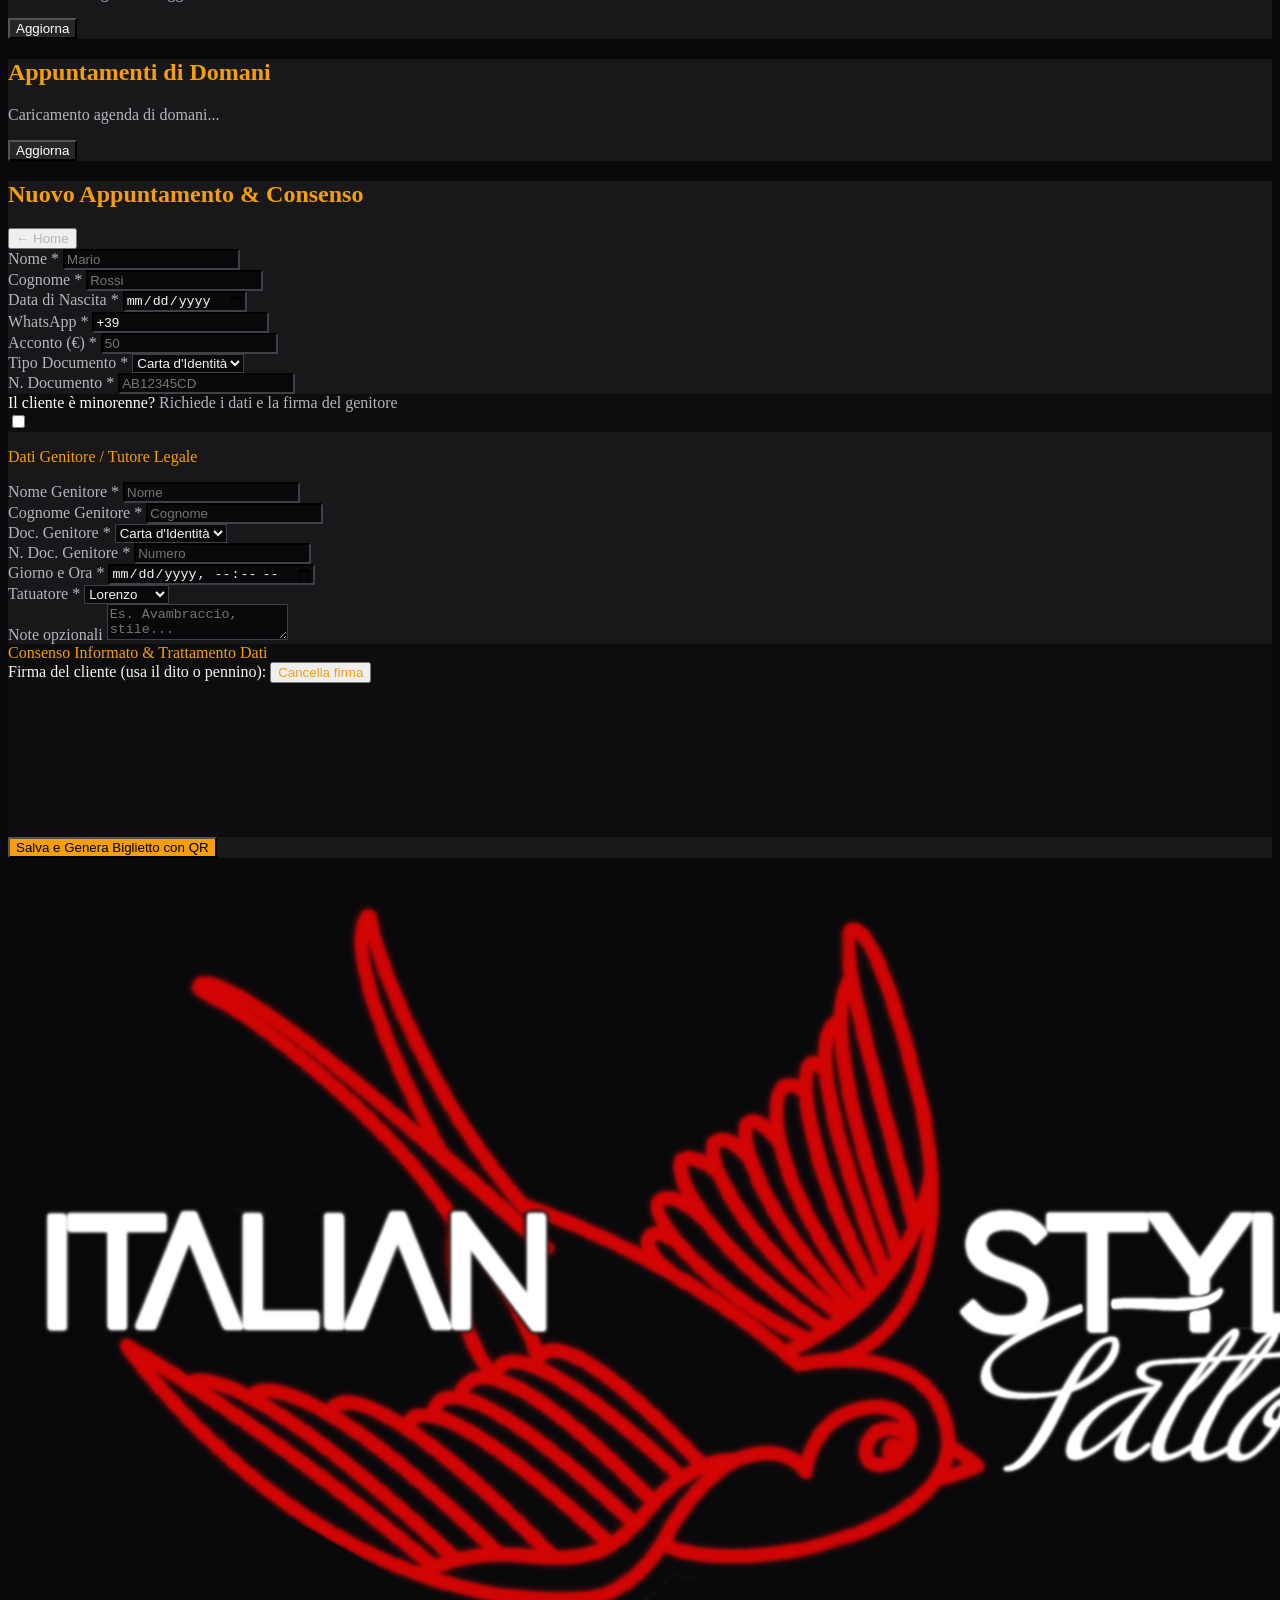
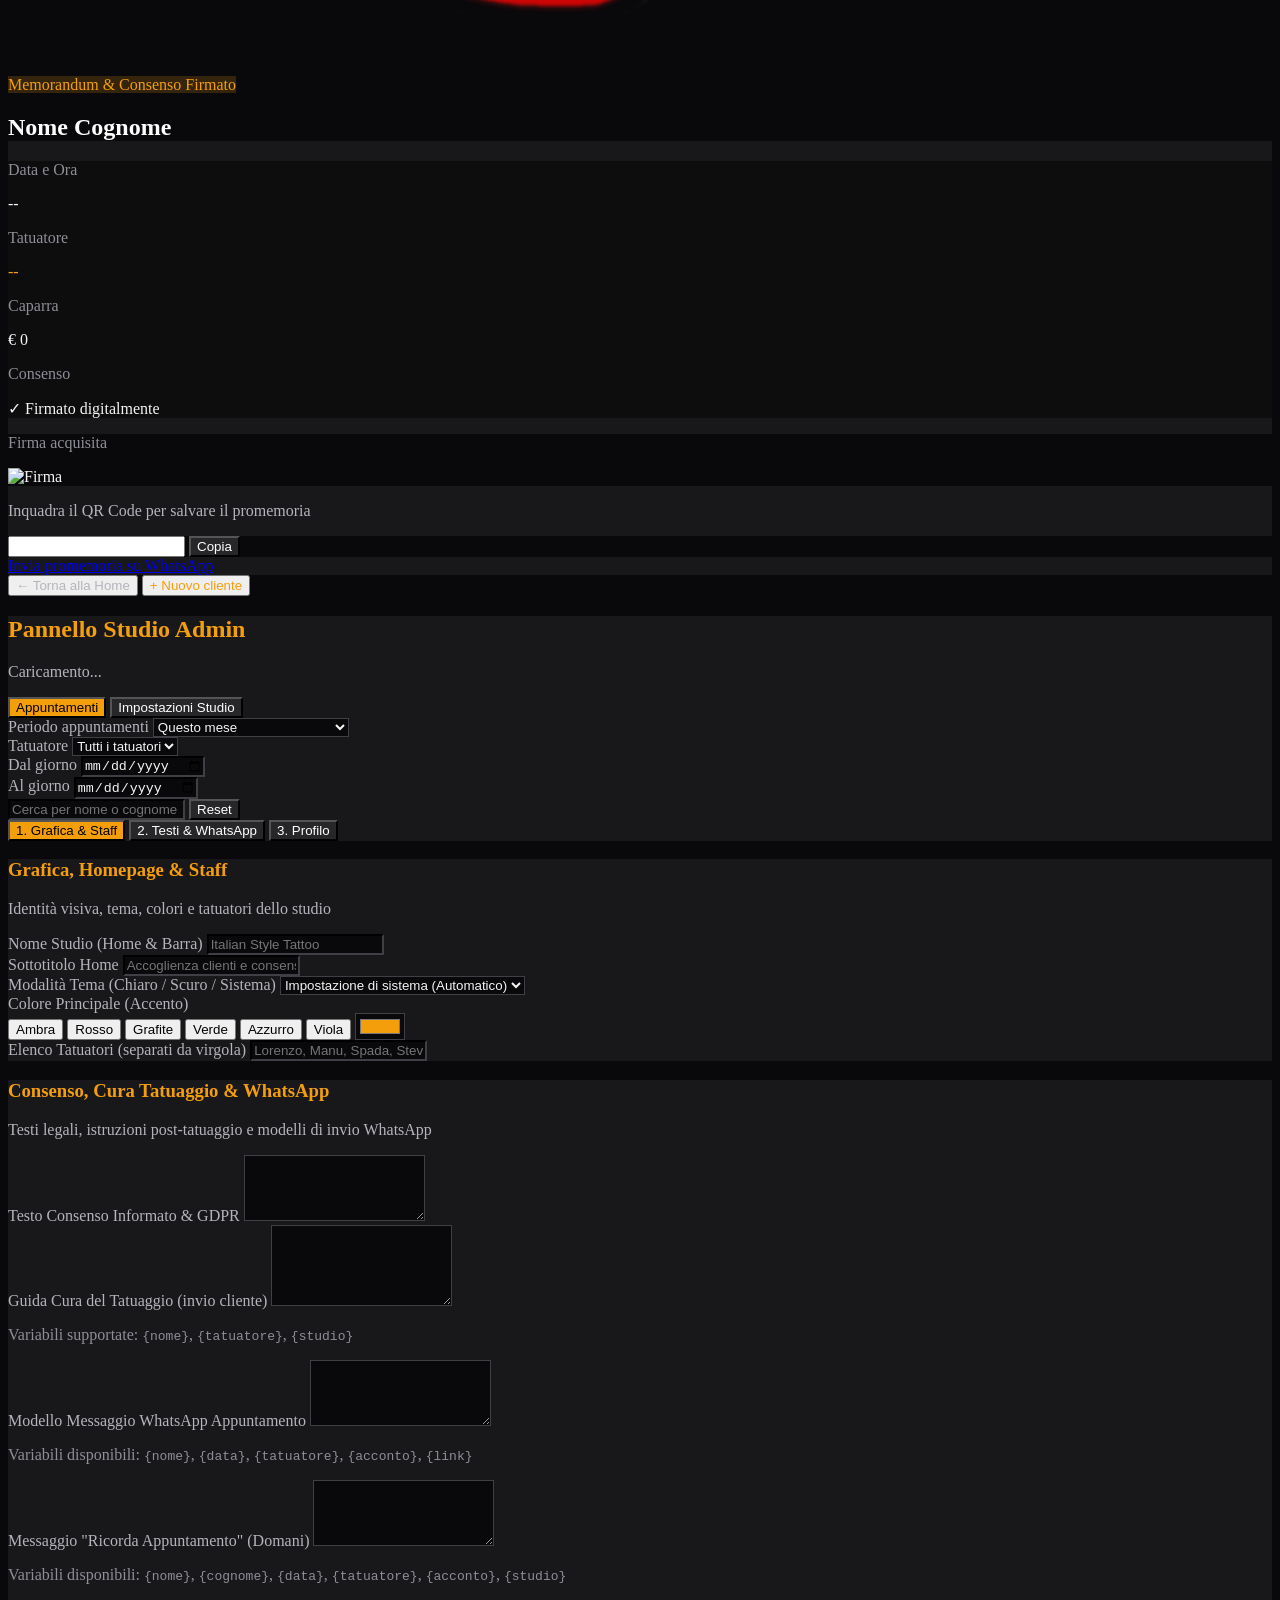
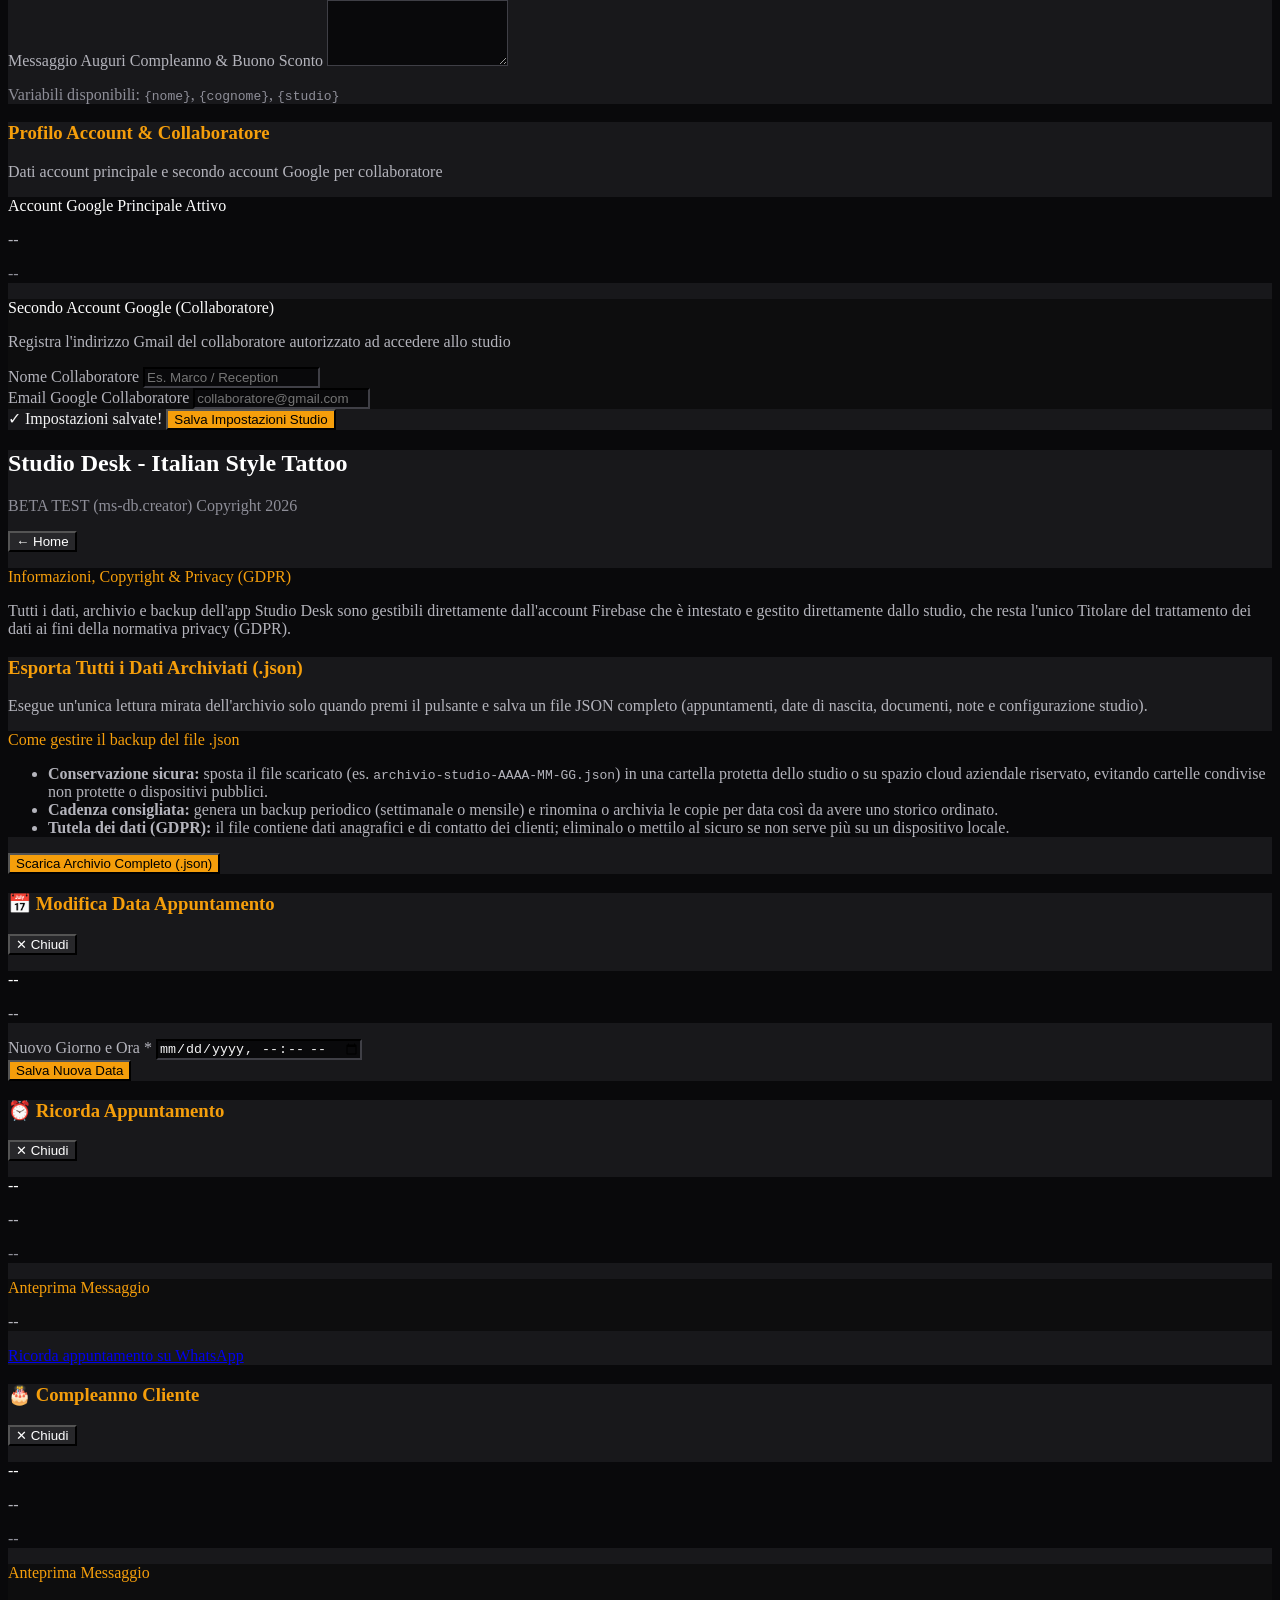
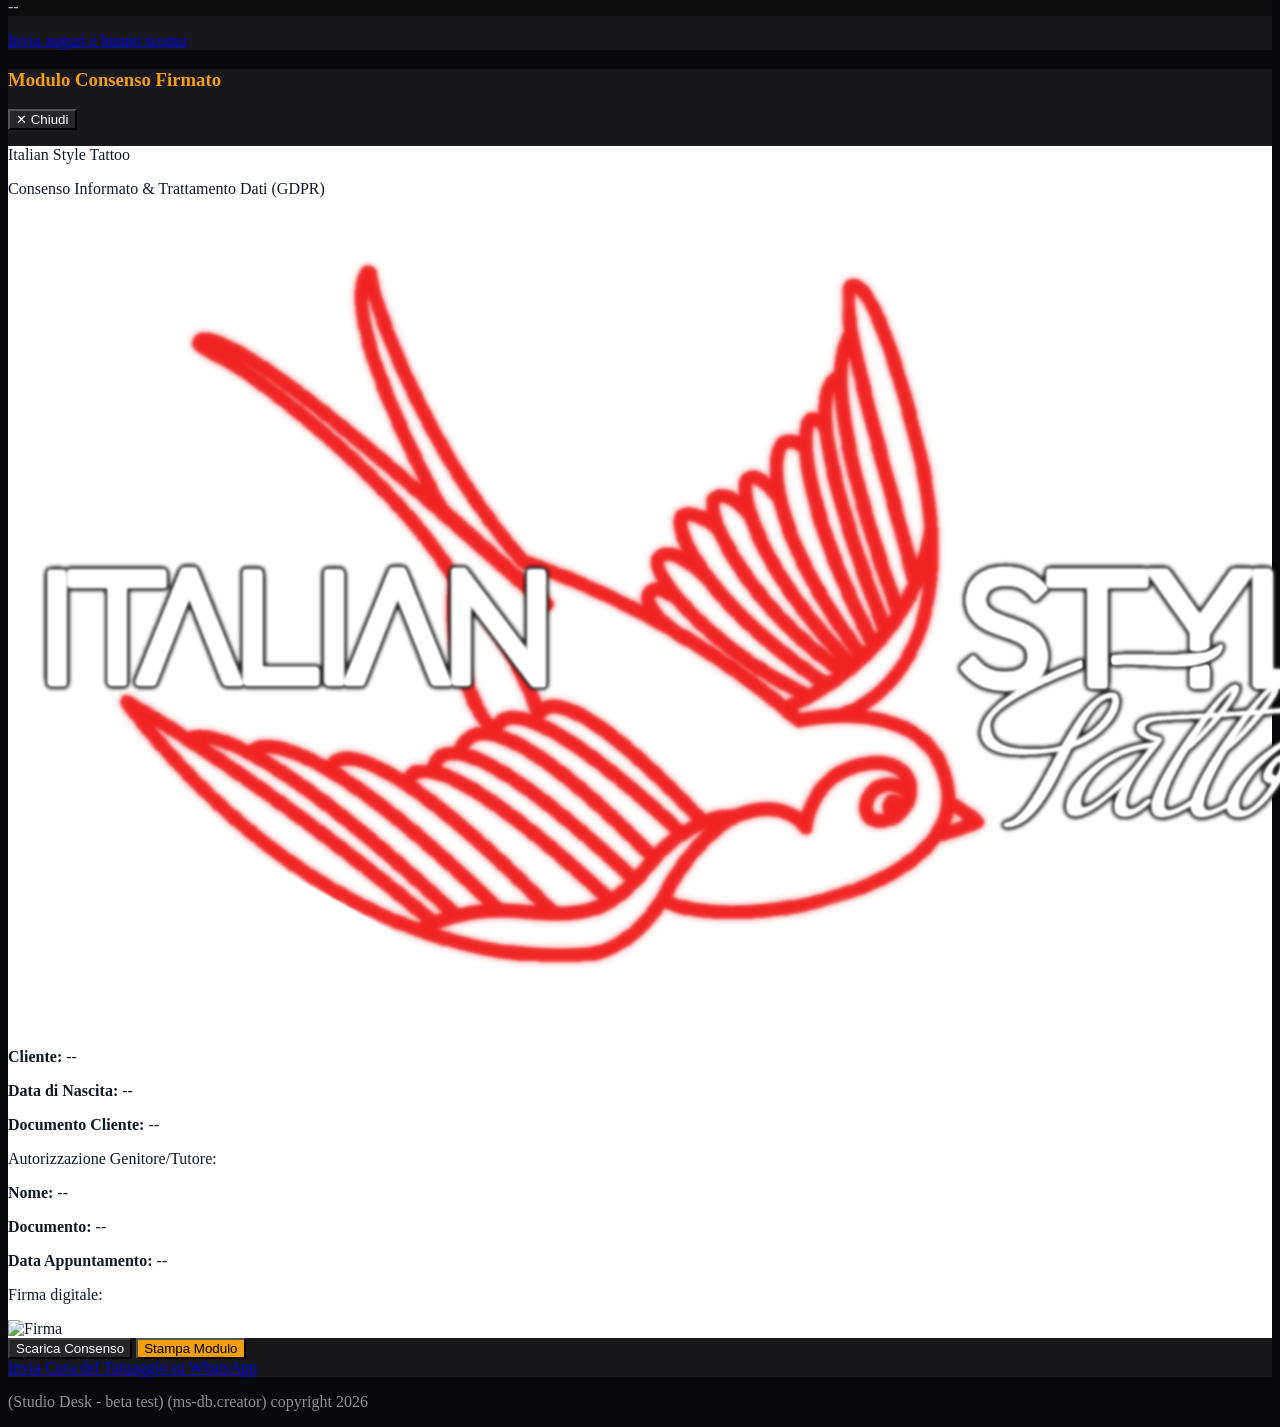
==== commit 6c7d5738: "Update index.html" ====
--- a/index.html
+++ b/index.html
@@ -137,7 +137,7 @@
         background-color: #ffffff !important;
         color: #000000 !important;
       }
-      #studio-nav, footer, main > section, #modal-compleanno, #modal-promemoria, #modal-consenso > div > :not(#print-consent-sheet) {
+      #studio-nav, footer, main > section, #modal-compleanno, #modal-promemoria, #modal-cambio-data, #modal-consenso > div > :not(#print-consent-sheet) {
         display: none !important;
       }
       #modal-consenso {
@@ -199,7 +199,7 @@
             <span class="studio-faint">⚙</span>
           </button>
           <button type="button" onclick="selectNavAction('info')" class="w-full text-left px-3.5 py-2.5 rounded-xl text-xs font-medium flex items-center justify-between mt-1 studio-chip">
-            <span>Info App & GDPR</span>
+            <span>Info App & Esporta</span>
             <span class="studio-faint">ⓘ</span>
           </button>
           <div class="border-t my-1.5 studio-divider"></div>
@@ -566,7 +566,7 @@
             2. Testi & WhatsApp
           </button>
           <button type="button" id="subtab-btn-profile" onclick="switchSettingsSubtab('profile')" class="py-2.5 px-2 rounded-xl text-xs font-medium studio-chip">
-            3. Profilo & Archivio
+            3. Profilo
           </button>
         </div>
 
@@ -653,40 +653,34 @@
           </div>
         </div>
 
-        <!-- SOTTOPAGINA C: PROFILO & ARCHIVIO -->
+        <!-- SOTTOPAGINA C: PROFILO (SOLO ACCOUNT + COLLABORATORE GOOGLE) -->
         <div id="settings-subtab-profile" class="hidden border rounded-2xl p-6 space-y-5 studio-card">
           <div class="border-b pb-3 studio-divider">
-            <h3 class="text-base font-bold studio-accent-text">Profilo Studio & Esportazione Archivio</h3>
-            <p class="text-xs studio-muted mt-0.5">Account collegato e backup completo su richiesta in un unico file</p>
+            <h3 class="text-base font-bold studio-accent-text">Profilo Account & Collaboratore</h3>
+            <p class="text-xs studio-muted mt-0.5">Dati account principale e secondo account Google per collaboratore</p>
           </div>
 
           <div class="border rounded-xl p-4 space-y-1.5 studio-elevated">
-            <p class="text-xs font-bold studio-strong">Account Google Admin Attivo</p>
+            <p class="text-xs font-bold studio-strong">Account Google Principale Attivo</p>
             <p id="profile-email-display" class="text-xs studio-muted">--</p>
             <p id="profile-uid-display" class="text-[11px] studio-faint">--</p>
           </div>
 
           <div class="border rounded-xl p-4 space-y-3 studio-soft">
             <div>
-              <p class="text-xs font-bold studio-strong">Esporta Tutti i Dati Archiviati (.json)</p>
-              <p class="text-[11px] studio-muted mt-0.5 leading-relaxed">
-                Esegue un'unica lettura mirata dell'archivio solo quando premi il pulsante e salva un file JSON completo (appuntamenti, date di nascita, documenti, note e configurazione studio).
-              </p>
-            </div>
-
-            <div class="border rounded-xl p-3 space-y-1.5 studio-elevated">
-              <p class="text-[11px] font-bold studio-accent-text uppercase tracking-wider">Come gestire il backup del file .json</p>
-              <ul class="text-[11px] studio-muted space-y-1 list-disc pl-4 leading-relaxed">
-                <li><strong>Conservazione sicura:</strong> sposta il file scaricato (es. <code>archivio-studio-AAAA-MM-GG.json</code>) in una cartella protetta dello studio o su spazio cloud aziendale riservato, evitando cartelle condivise non protette o dispositivi pubblici.</li>
-                <li><strong>Cadenza consigliata:</strong> genera un backup periodico (settimanale o mensile) e rinomina o archivia le copie per data così da avere uno storico ordinato.</li>
-                <li><strong>Tutela dei dati (GDPR):</strong> il file contiene dati anagrafici e di contatto dei clienti; eliminalo o mettilo al sicuro se non serve più su un dispositivo locale.</li>
-              </ul>
-            </div>
-
-            <button type="button" id="btn-export-archive" onclick="downloadFullArchiveJson()" class="w-full py-3 px-4 rounded-xl text-xs font-bold studio-accent-btn transition">
-              Scarica Archivio Completo (.json)
-            </button>
-            <p id="export-archive-status" class="text-xs text-emerald-500 hidden"></p>
+              <p class="text-xs font-bold studio-strong">Secondo Account Google (Collaboratore)</p>
+              <p class="text-[11px] studio-muted mt-0.5">Registra l'indirizzo Gmail del collaboratore autorizzato ad accedere allo studio</p>
+            </div>
+            <div class="grid grid-cols-1 sm:grid-cols-2 gap-3">
+              <div>
+                <label class="block text-[11px] studio-muted mb-1">Nome Collaboratore</label>
+                <input type="text" id="set-collab-name" placeholder="Es. Marco / Reception" class="w-full border rounded-xl px-3 py-2 text-xs focus:outline-none studio-input">
+              </div>
+              <div>
+                <label class="block text-[11px] studio-muted mb-1">Email Google Collaboratore</label>
+                <input type="email" id="set-collab-email" placeholder="collaboratore@gmail.com" class="w-full border rounded-xl px-3 py-2 text-xs focus:outline-none studio-input">
+              </div>
+            </div>
           </div>
         </div>
 
@@ -699,23 +693,75 @@
       </div>
     </section>
 
-    <!-- 5. INFO APP (RAGGIUNGIBILE SOLO DAL MENU A TENDINA) -->
-    <section id="info-view" class="hidden border rounded-3xl p-6 shadow-xl studio-card space-y-5">
-      <div class="flex items-center justify-between border-b pb-3 studio-divider">
+    <!-- 5. INFO APP & ESPORTA DATI (RAGGIUNGIBILE DAL MENU A TENDINA) -->
+    <section id="info-view" class="hidden space-y-4">
+      <div class="border rounded-3xl p-6 shadow-xl studio-card space-y-5">
+        <div class="flex items-center justify-between border-b pb-3 studio-divider">
+          <div>
+            <h2 id="info-app-title" class="text-xl font-extrabold studio-strong">Studio Desk - Italian Style Tattoo</h2>
+            <p class="text-[10px] studio-faint mt-0.5">BETA TEST (ms-db.creator) Copyright 2026</p>
+          </div>
+          <button type="button" onclick="showView('home-view')" class="text-xs px-3 py-1.5 rounded-xl studio-chip">← Home</button>
+        </div>
+
+        <div class="border rounded-2xl p-4 space-y-2 studio-elevated">
+          <p class="text-xs font-bold uppercase tracking-wider studio-accent-text">Informazioni, Copyright & Privacy (GDPR)</p>
+          <p class="text-xs studio-muted leading-relaxed">
+            Tutti i dati, archivio e backup dell'app Studio Desk sono gestibili direttamente dall'account Firebase che è intestato e gestito direttamente dallo studio, che resta l'unico Titolare del trattamento dei dati ai fini della normativa privacy (GDPR).
+          </p>
+        </div>
+      </div>
+
+      <!-- ESPORTA DATI SUBITO SOTTO LA SCHEDA INFORMATIVA -->
+      <div class="border rounded-3xl p-6 shadow-xl studio-card space-y-4">
         <div>
-          <h2 class="text-xl font-extrabold studio-strong">Studio Desk - beta test</h2>
-          <p class="text-[11px] studio-faint mt-0.5">(ms-db.creator) copyright</p>
-        </div>
-        <button type="button" onclick="showView('home-view')" class="text-xs px-3 py-1.5 rounded-xl studio-chip">← Home</button>
-      </div>
-
-      <div class="border rounded-2xl p-4 space-y-2 studio-elevated">
-        <p class="text-xs font-bold uppercase tracking-wider studio-accent-text">Informazioni, Copyright & Privacy (GDPR)</p>
-        <p class="text-xs studio-muted leading-relaxed">
-          Tutti i dati, archivio e backup dell'app Studio Desk sono gestibili direttamente dall'account Firebase che è intestato e gestito direttamente dallo studio, che resta l'unico Titolare del trattamento dei dati ai fini della normativa privacy (GDPR).
-        </p>
+          <h3 class="text-base font-bold studio-accent-text">Esporta Tutti i Dati Archiviati (.json)</h3>
+          <p class="text-xs studio-muted mt-1 leading-relaxed">
+            Esegue un'unica lettura mirata dell'archivio solo quando premi il pulsante e salva un file JSON completo (appuntamenti, date di nascita, documenti, note e configurazione studio).
+          </p>
+        </div>
+
+        <div class="border rounded-xl p-3.5 space-y-1.5 studio-elevated">
+          <p class="text-[11px] font-bold studio-accent-text uppercase tracking-wider">Come gestire il backup del file .json</p>
+          <ul class="text-[11px] studio-muted space-y-1 list-disc pl-4 leading-relaxed">
+            <li><strong>Conservazione sicura:</strong> sposta il file scaricato (es. <code>archivio-studio-AAAA-MM-GG.json</code>) in una cartella protetta dello studio o su spazio cloud aziendale riservato, evitando cartelle condivise non protette o dispositivi pubblici.</li>
+            <li><strong>Cadenza consigliata:</strong> genera un backup periodico (settimanale o mensile) e rinomina o archivia le copie per data così da avere uno storico ordinato.</li>
+            <li><strong>Tutela dei dati (GDPR):</strong> il file contiene dati anagrafici e di contatto dei clienti; eliminalo o mettilo al sicuro se non serve più su un dispositivo locale.</li>
+          </ul>
+        </div>
+
+        <button type="button" id="btn-export-archive" onclick="downloadFullArchiveJson()" class="w-full py-3 px-4 rounded-xl text-xs font-bold studio-accent-btn transition">
+          Scarica Archivio Completo (.json)
+        </button>
+        <p id="export-archive-status" class="text-xs text-emerald-500 hidden"></p>
       </div>
     </section>
+
+    <!-- MODALE MODIFICA DATA / ORA APPUNTAMENTO -->
+    <div id="modal-cambio-data" class="hidden fixed inset-0 z-50 bg-black/75 backdrop-blur-sm flex items-center justify-center p-4">
+      <div class="border rounded-3xl max-w-md w-full p-6 space-y-4 shadow-2xl studio-card">
+        <div class="flex justify-between items-center border-b pb-3 studio-divider">
+          <h3 class="font-bold studio-accent-text text-sm">📅 Modifica Data Appuntamento</h3>
+          <button type="button" onclick="closeRescheduleModal()" class="text-sm px-2.5 py-1 rounded-lg studio-chip">✕ Chiudi</button>
+        </div>
+
+        <div class="border rounded-2xl p-3.5 space-y-1 studio-elevated">
+          <p id="resched-client-name" class="text-sm font-extrabold studio-strong">--</p>
+          <p id="resched-current-date" class="text-xs studio-muted">--</p>
+        </div>
+
+        <form id="reschedule-form" class="space-y-4">
+          <div>
+            <label class="block text-xs studio-muted mb-1">Nuovo Giorno e Ora *</label>
+            <input type="datetime-local" id="resched-new-datetime" required class="w-full border rounded-xl px-3.5 py-2.5 text-sm focus:outline-none studio-input">
+          </div>
+
+          <button type="submit" id="resched-save-btn" class="w-full py-3 px-4 rounded-xl text-xs font-bold studio-accent-btn transition">
+            Salva Nuova Data
+          </button>
+        </form>
+      </div>
+    </div>
 
     <!-- MODALE RICORDA APPUNTAMENTO -->
     <div id="modal-promemoria" class="hidden fixed inset-0 z-50 bg-black/75 backdrop-blur-sm flex items-center justify-center p-4">
@@ -832,7 +878,7 @@
   <script type="module">
     import { initializeApp } from "https://www.gstatic.com/firebasejs/10.12.2/firebase-app.js";
     import { getAuth, GoogleAuthProvider, signInWithPopup, onAuthStateChanged, signOut } from "https://www.gstatic.com/firebasejs/10.12.2/firebase-auth.js";
-    import { getFirestore, collection, addDoc, getDoc, getDocs, setDoc, deleteDoc, doc, query, where, orderBy, limit, serverTimestamp } from "https://www.gstatic.com/firebasejs/10.12.2/firebase-firestore.js";
+    import { getFirestore, collection, addDoc, getDoc, getDocs, setDoc, updateDoc, deleteDoc, doc, query, where, orderBy, limit, serverTimestamp } from "https://www.gstatic.com/firebasejs/10.12.2/firebase-firestore.js";
 
     const firebaseConfig = {
       apiKey: "AIzaSyBi03fdFCBpSUD8Lf5lBNw8Z-66Smse_q4",
@@ -853,6 +899,7 @@
     let tomorrowBookings = [];
     let birthdayCandidates = [];
     let currentModalBooking = null;
+    let reschedulingBookingId = null;
     const urlParams = new URLSearchParams(window.location.search);
     const ticketIdParam = urlParams.get('ticket');
 
@@ -887,7 +934,9 @@
       guidaCuraTatuaggio: DEFAULT_CARE_GUIDE,
       messaggioWhatsApp: "Ciao {nome}! Ecco il promemoria e consenso del tuo appuntamento:\n📅 {data}\n🖋️ Tatuatore: {tatuatore}\n💶 Acconto: €{acconto}\n\n🔗 {link}",
       messaggioPromemoria: DEFAULT_REMINDER_MESSAGE,
-      messaggioCompleanno: DEFAULT_BIRTHDAY_MESSAGE
+      messaggioCompleanno: DEFAULT_BIRTHDAY_MESSAGE,
+      nomeCollaboratore: "",
+      emailCollaboratore: ""
     };
 
     let studioSettings = { ...DEFAULT_SETTINGS };
@@ -1022,12 +1071,14 @@
       const homeSub = document.getElementById("home-studio-subtitle");
       const loginTitle = document.getElementById("login-studio-title");
       const sheetTitle = document.getElementById("sheet-studio-title");
+      const infoAppTitle = document.getElementById("info-app-title");
 
       if (navName) navName.textContent = cleanName;
       if (homeName) homeName.textContent = cleanName;
       if (homeSub) homeSub.textContent = cleanSub;
       if (loginTitle) loginTitle.textContent = cleanName;
       if (sheetTitle) sheetTitle.textContent = cleanName;
+      if (infoAppTitle) infoAppTitle.textContent = `Studio Desk - ${cleanName}`;
     }
 
     function applyStudioSettingsToUI(settings) {
@@ -1053,6 +1104,8 @@
       const setWa = document.getElementById("set-wa-template");
       const setReminder = document.getElementById("set-reminder-template");
       const setBday = document.getElementById("set-birthday-template");
+      const setCollabName = document.getElementById("set-collab-name");
+      const setCollabEmail = document.getElementById("set-collab-email");
 
       if (setStudioName) setStudioName.value = merged.nomeStudio;
       if (setStudioSub) setStudioSub.value = merged.sottotitoloStudio;
@@ -1062,6 +1115,8 @@
       if (setWa) setWa.value = merged.messaggioWhatsApp;
       if (setReminder) setReminder.value = merged.messaggioPromemoria || DEFAULT_REMINDER_MESSAGE;
       if (setBday) setBday.value = merged.messaggioCompleanno || DEFAULT_BIRTHDAY_MESSAGE;
+      if (setCollabName) setCollabName.value = merged.nomeCollaboratore || "";
+      if (setCollabEmail) setCollabEmail.value = merged.emailCollaboratore || "";
     }
 
     async function loadStudioSettings() {
@@ -1105,7 +1160,7 @@
       document.getElementById("subtab-btn-profile").className =
         subtab === "profile" ? "py-2.5 px-2 rounded-xl text-xs font-bold studio-accent-btn" : "py-2.5 px-2 rounded-xl text-xs font-medium studio-chip";
 
-      document.getElementById("settings-save-bar").classList.toggle("hidden", subtab === "profile");
+      document.getElementById("settings-save-bar").classList.remove("hidden");
     };
 
     window.openAdminSection = (tab) => {
@@ -1131,6 +1186,8 @@
         messaggioWhatsApp: document.getElementById("set-wa-template")?.value.trim() || DEFAULT_SETTINGS.messaggioWhatsApp,
         messaggioPromemoria: document.getElementById("set-reminder-template")?.value.trim() || DEFAULT_REMINDER_MESSAGE,
         messaggioCompleanno: document.getElementById("set-birthday-template")?.value.trim() || DEFAULT_BIRTHDAY_MESSAGE,
+        nomeCollaboratore: document.getElementById("set-collab-name")?.value.trim() || "",
+        emailCollaboratore: document.getElementById("set-collab-email")?.value.trim().toLowerCase() || "",
         updatedAt: serverTimestamp()
       };
 
@@ -1357,6 +1414,53 @@
     window.closeBirthdayModal = () => {
       document.getElementById('modal-compleanno').classList.add('hidden');
     };
+
+    window.openRescheduleModalById = (id) => {
+      const found = findBookingById(id);
+      if (!found) return;
+      reschedulingBookingId = id;
+      const currentStr = found.data_ora
+        ? new Date(found.data_ora).toLocaleString('it-IT', { day: '2-digit', month: '2-digit', year: 'numeric', hour: '2-digit', minute: '2-digit' })
+        : "--";
+
+      document.getElementById('resched-client-name').textContent = `${found.nome} ${found.cognome} (${found.tatuatore})`;
+      document.getElementById('resched-current-date').textContent = `Data attuale: ${currentStr}`;
+      document.getElementById('resched-new-datetime').value = found.data_ora || "";
+      document.getElementById('modal-cambio-data').classList.remove('hidden');
+    };
+
+    window.closeRescheduleModal = () => {
+      reschedulingBookingId = null;
+      document.getElementById('modal-cambio-data').classList.add('hidden');
+    };
+
+    document.getElementById('reschedule-form').addEventListener('submit', async (e) => {
+      e.preventDefault();
+      if (!reschedulingBookingId) return;
+      const newDateVal = document.getElementById('resched-new-datetime')?.value;
+      if (!newDateVal) return;
+
+      const btn = document.getElementById('resched-save-btn');
+      btn.disabled = true;
+      btn.textContent = "Aggiornamento...";
+
+      try {
+        await updateDoc(doc(db, "appuntamenti", reschedulingBookingId), {
+          data_ora: newDateVal
+        });
+        closeRescheduleModal();
+        await loadAdminBookings();
+        if (!document.getElementById('home-view').classList.contains('hidden')) {
+          await loadHomeTodayBookings();
+          await loadHomeTomorrowBookings();
+        }
+      } catch (err) {
+        alert("Errore aggiornamento data: " + err.message);
+      } finally {
+        btn.disabled = false;
+        btn.textContent = "Salva Nuova Data";
+      }
+    });
 
     function buildReminderMessage(booking) {
       const tpl = studioSettings.messaggioPromemoria || DEFAULT_REMINDER_MESSAGE;
@@ -1797,6 +1901,7 @@
                 ${item.signature ? '<p class="text-[11px] text-emerald-500 mt-1 cursor-pointer hover:underline" onclick="viewConsensoById(\''+item.id+'\')">✓ Consenso firmato (Clicca per vedere)</p>' : '<p class="text-[11px] studio-faint mt-1">Nessuna firma</p>'}
               </div>
               <div class="flex flex-wrap gap-2">
+                <button type="button" onclick="openRescheduleModalById('${item.id}')" class="px-3 py-1.5 rounded-lg text-xs font-medium studio-chip border studio-divider">Cambia data</button>
                 ${item.signature ? `<button type="button" onclick="viewConsensoById('${item.id}')" class="px-3 py-1.5 rounded-lg text-xs font-medium studio-accent-badge">Consenso</button>` : ''}
                 <button type="button" onclick="openTicketById('${item.id}')" class="px-3 py-1.5 rounded-lg text-xs studio-chip">QR / Info</button>
               </div>
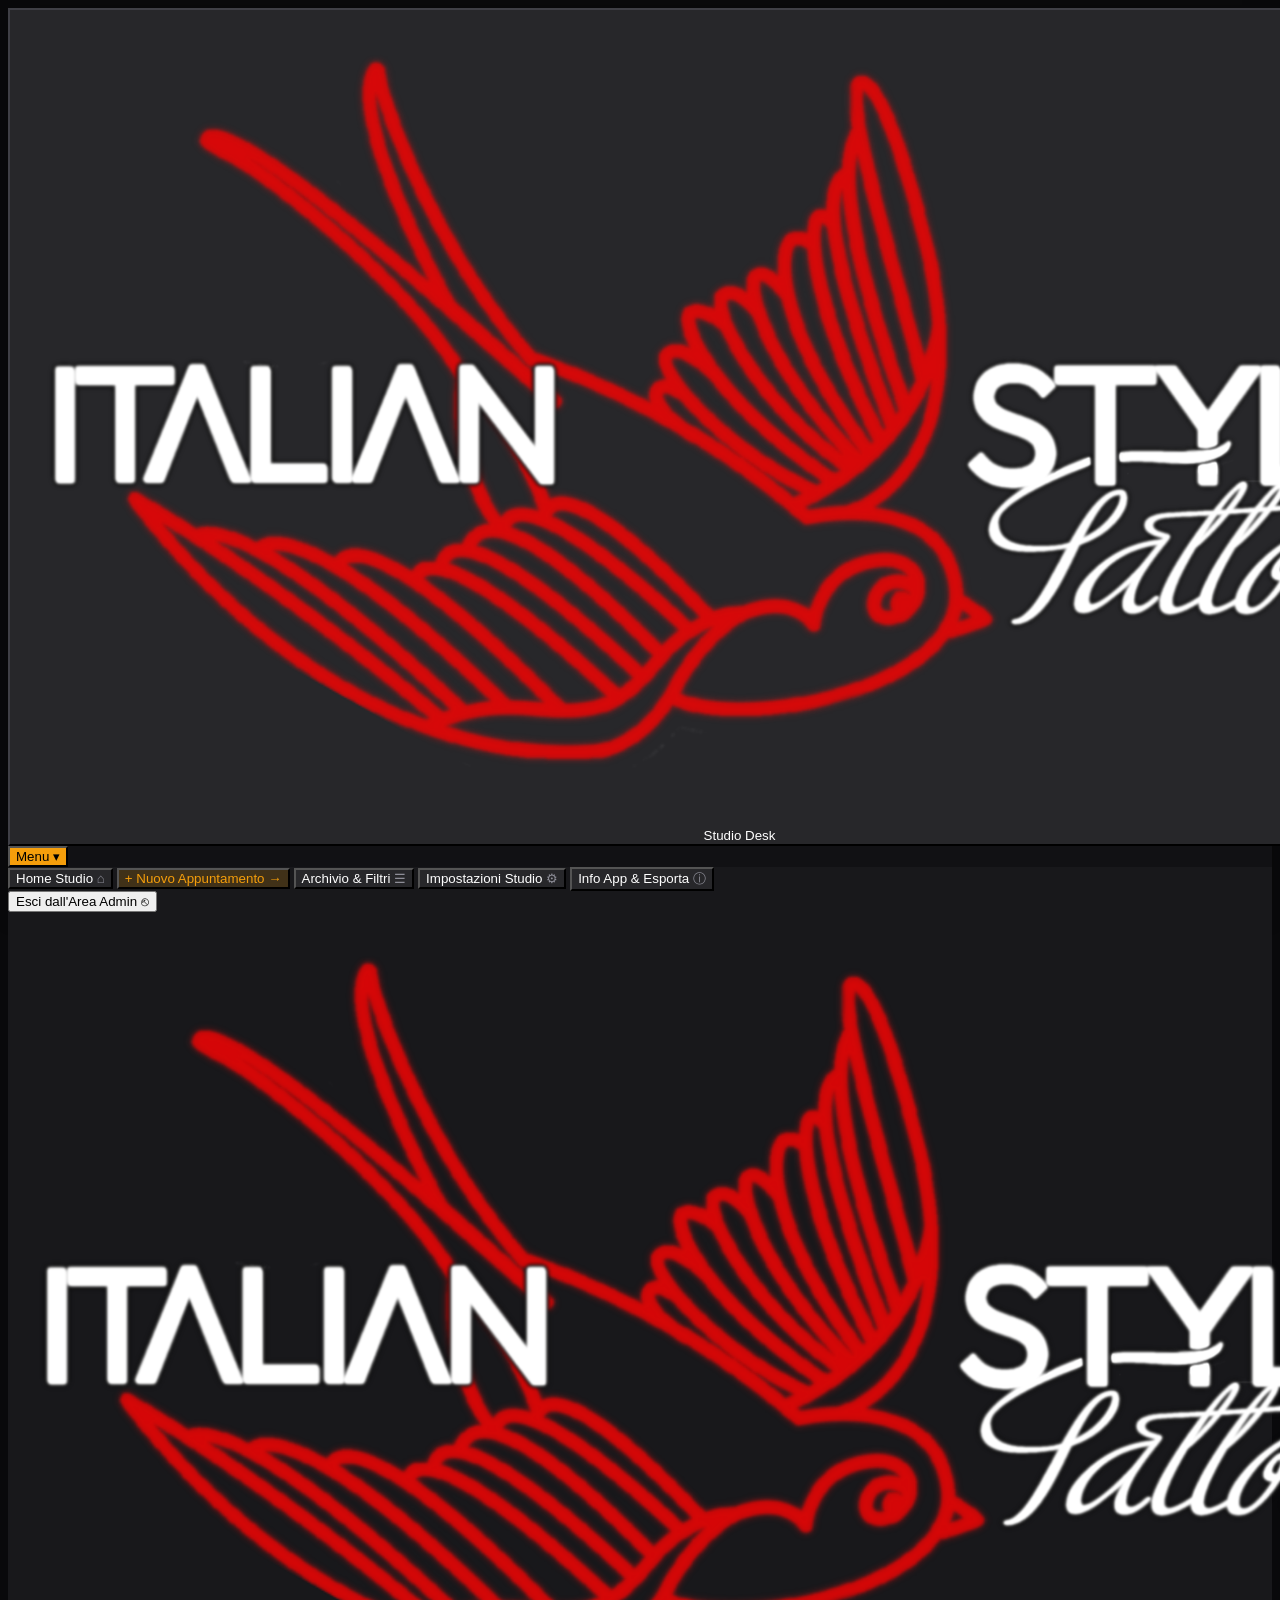
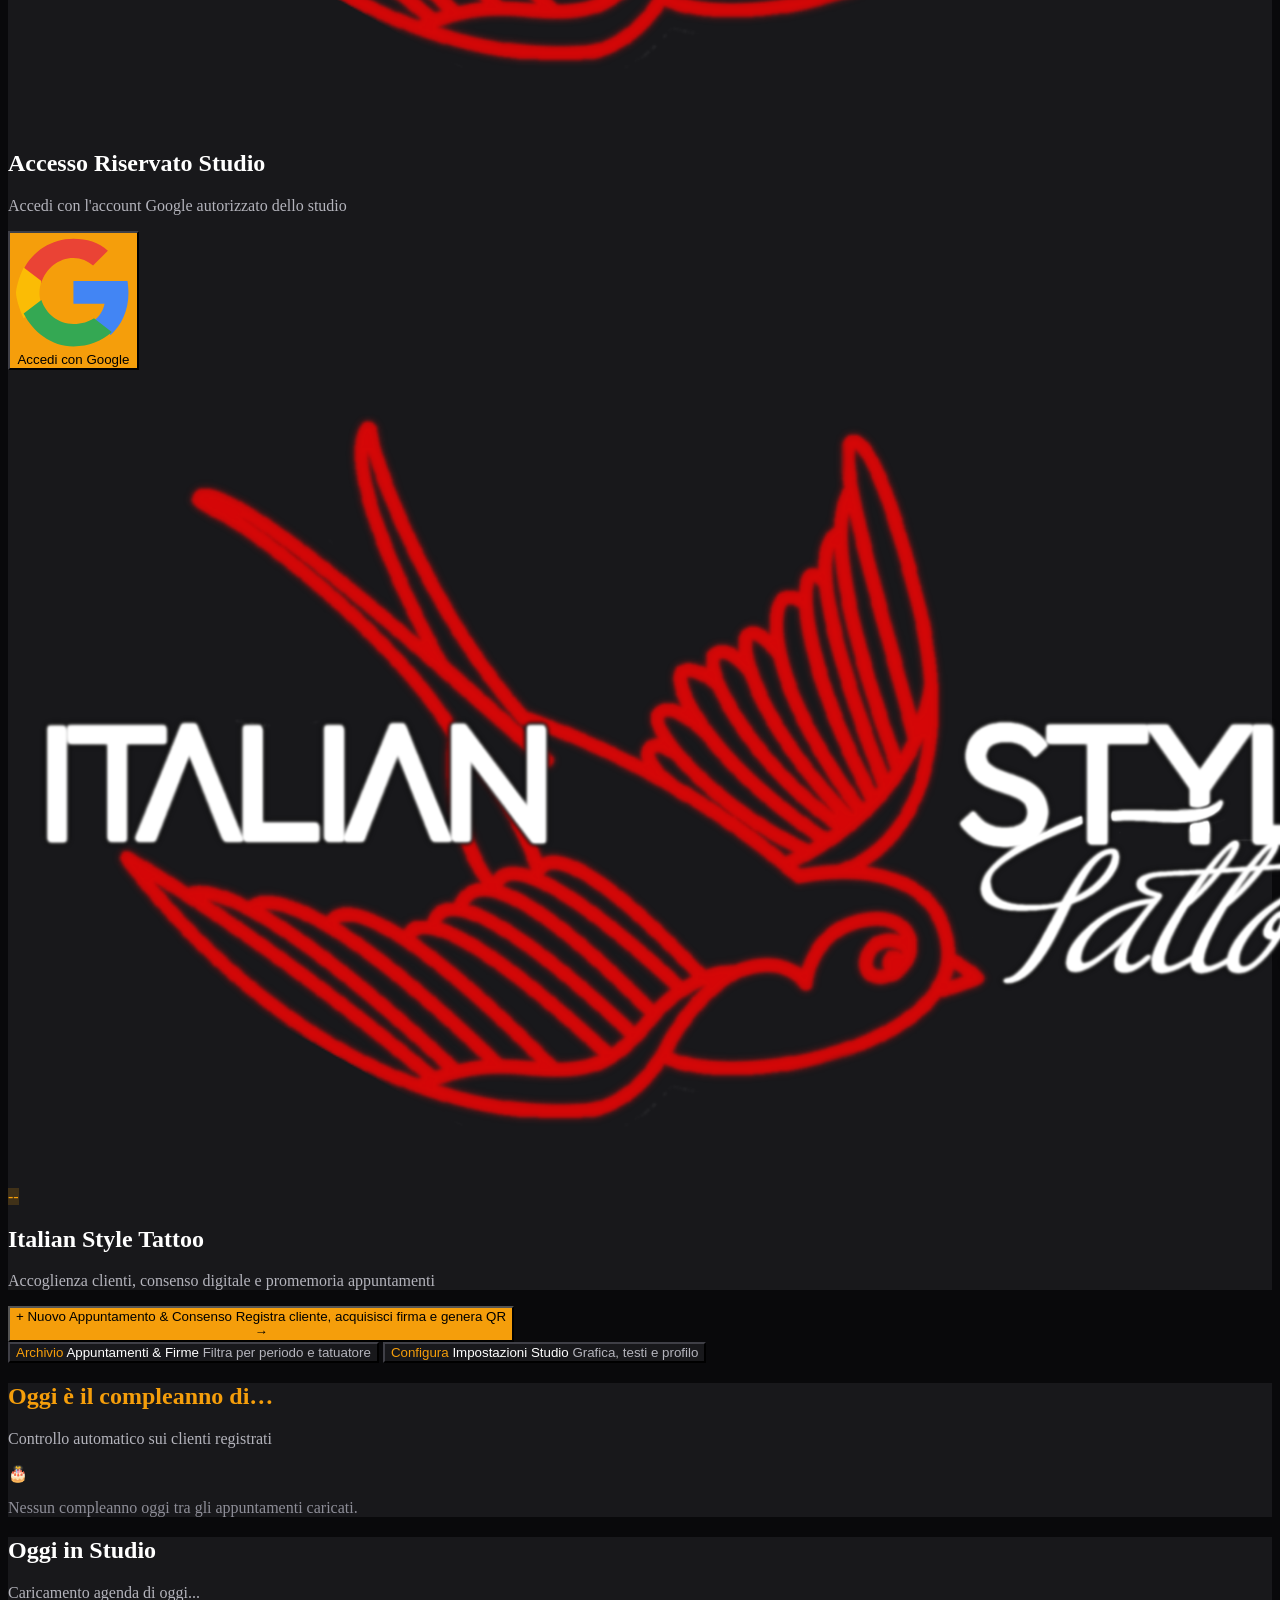
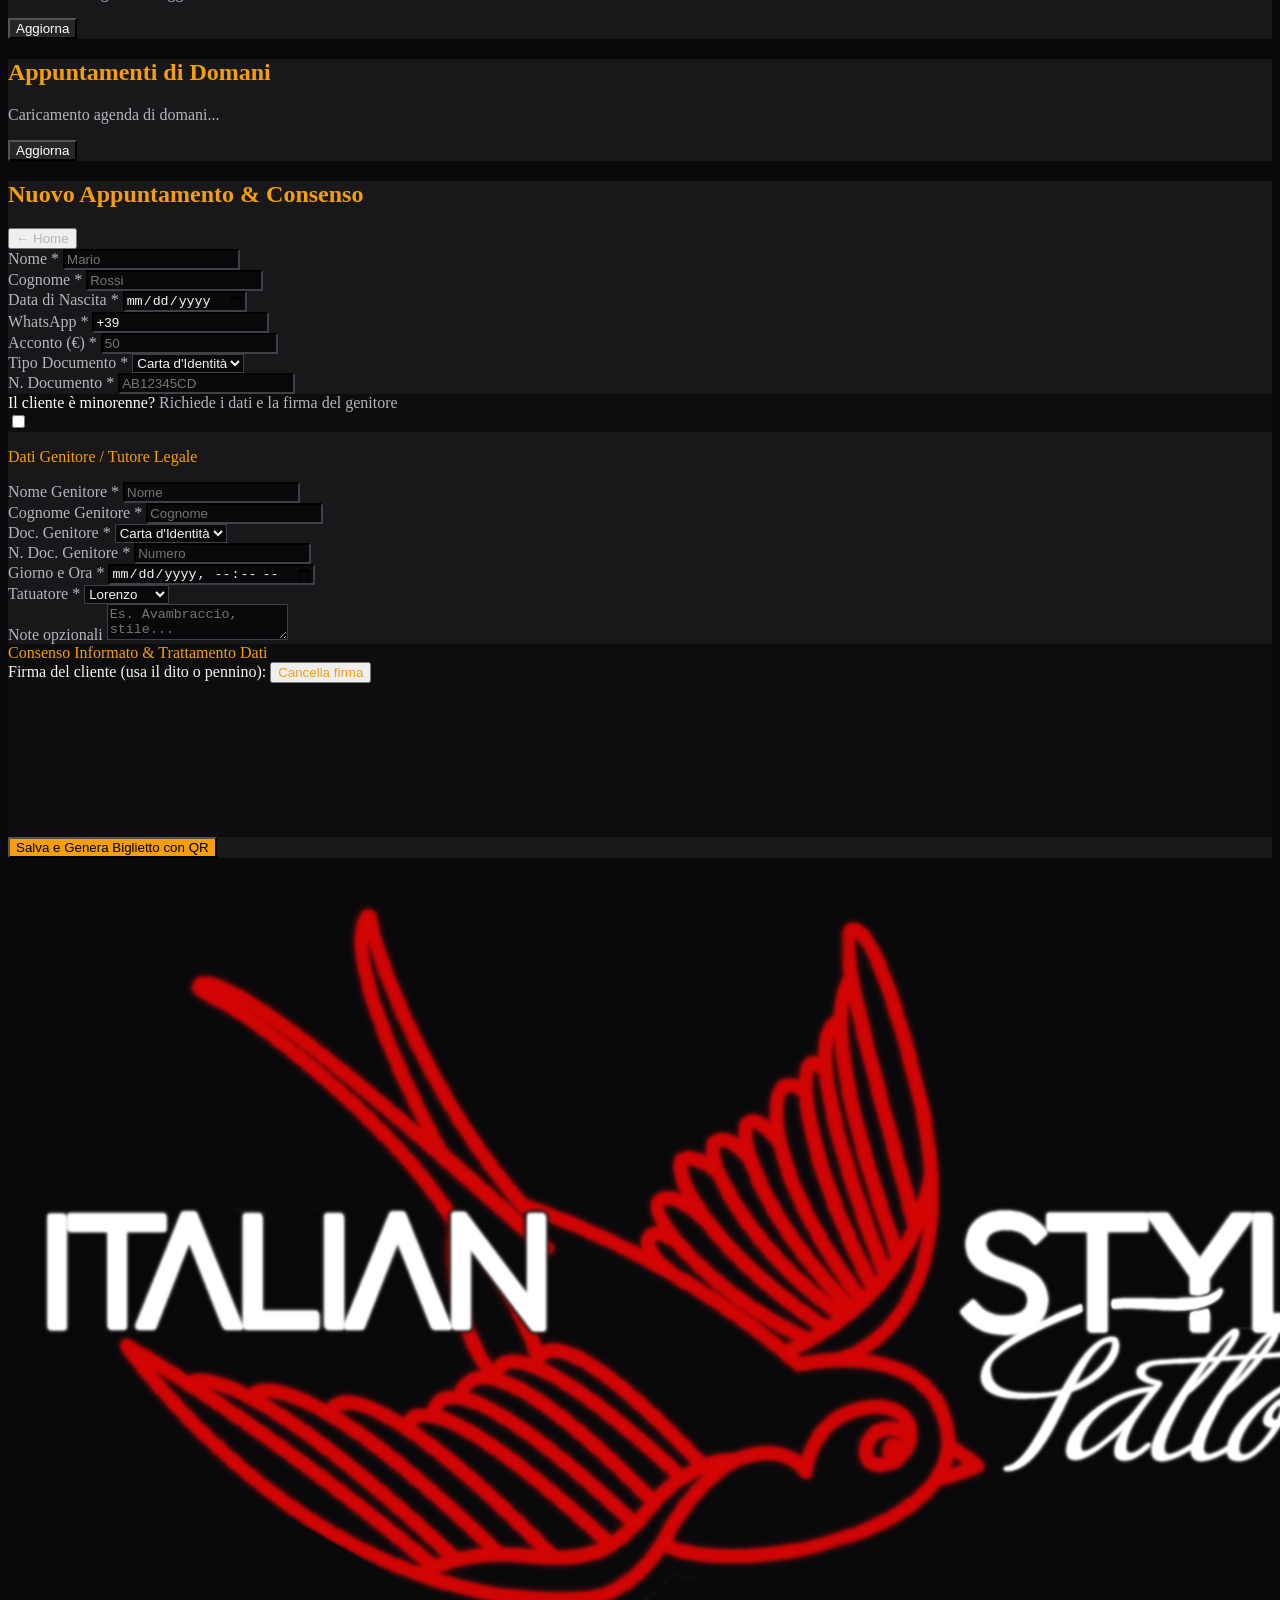
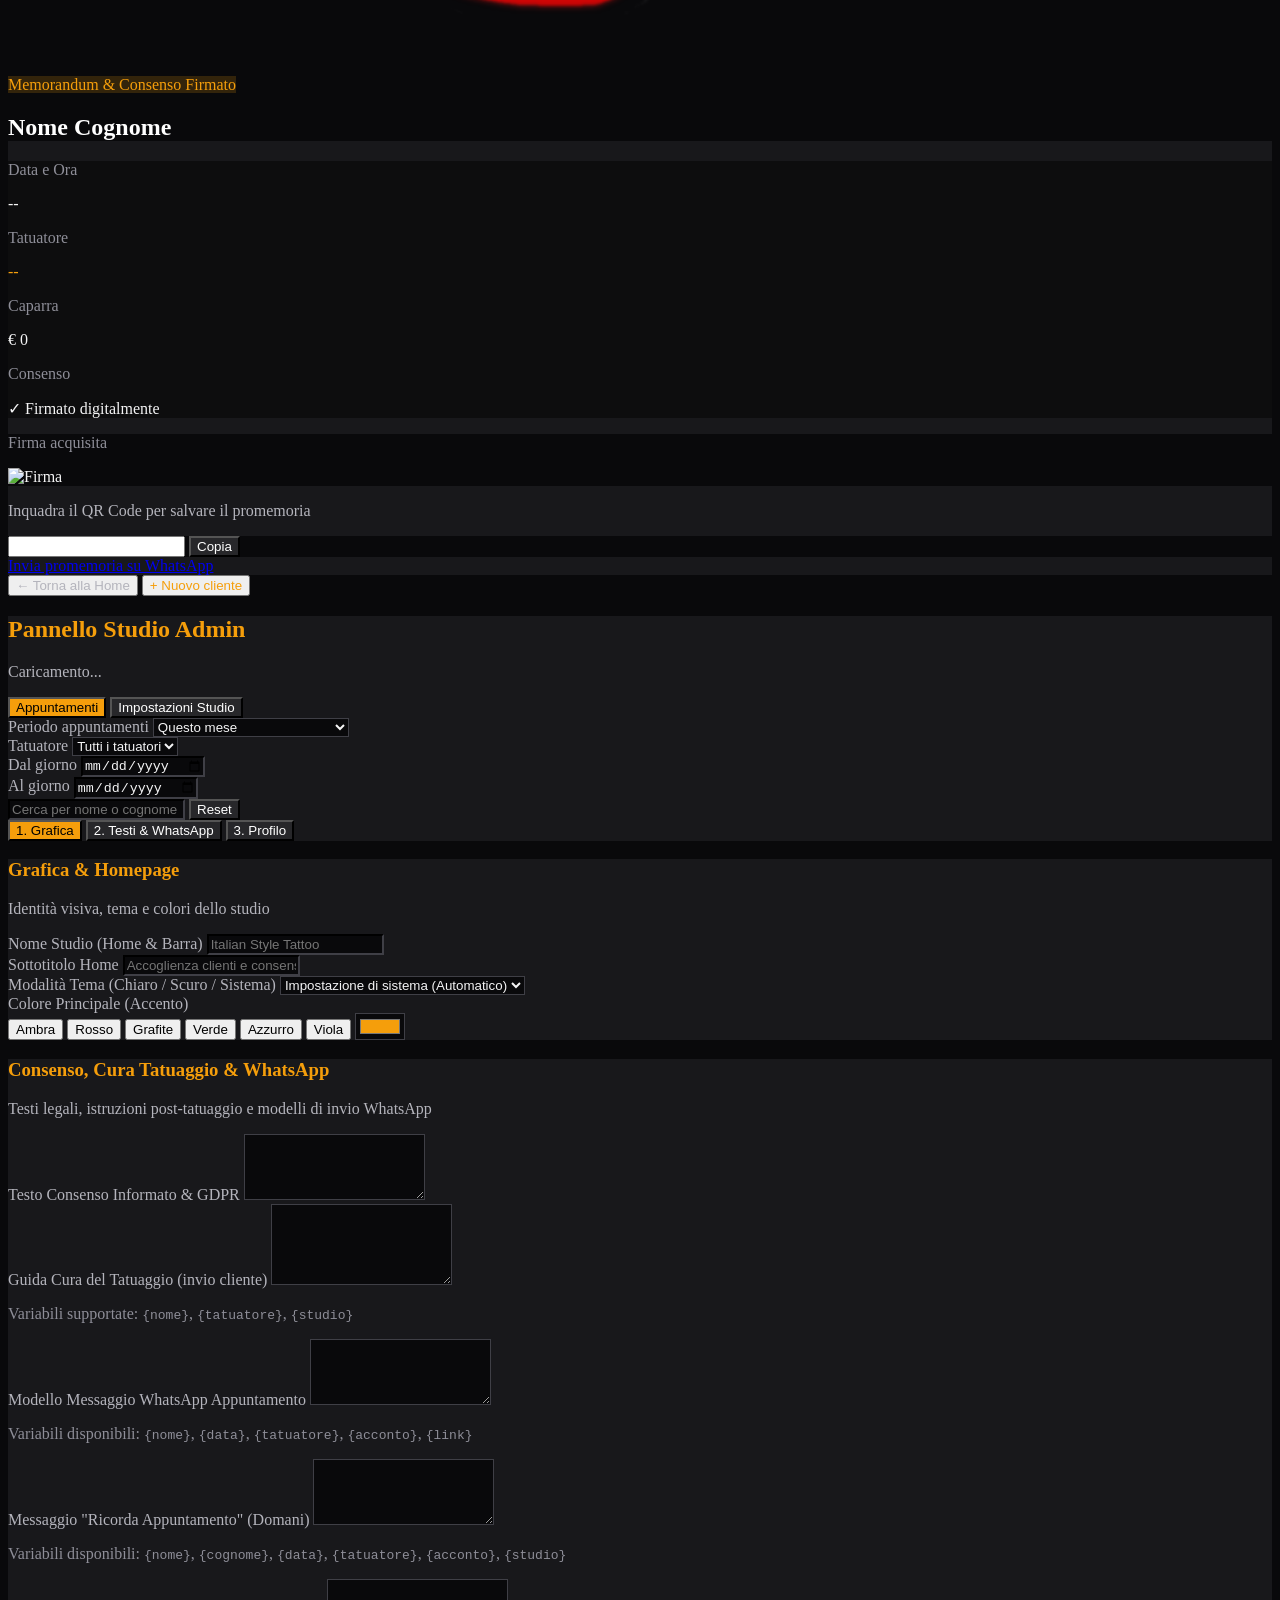
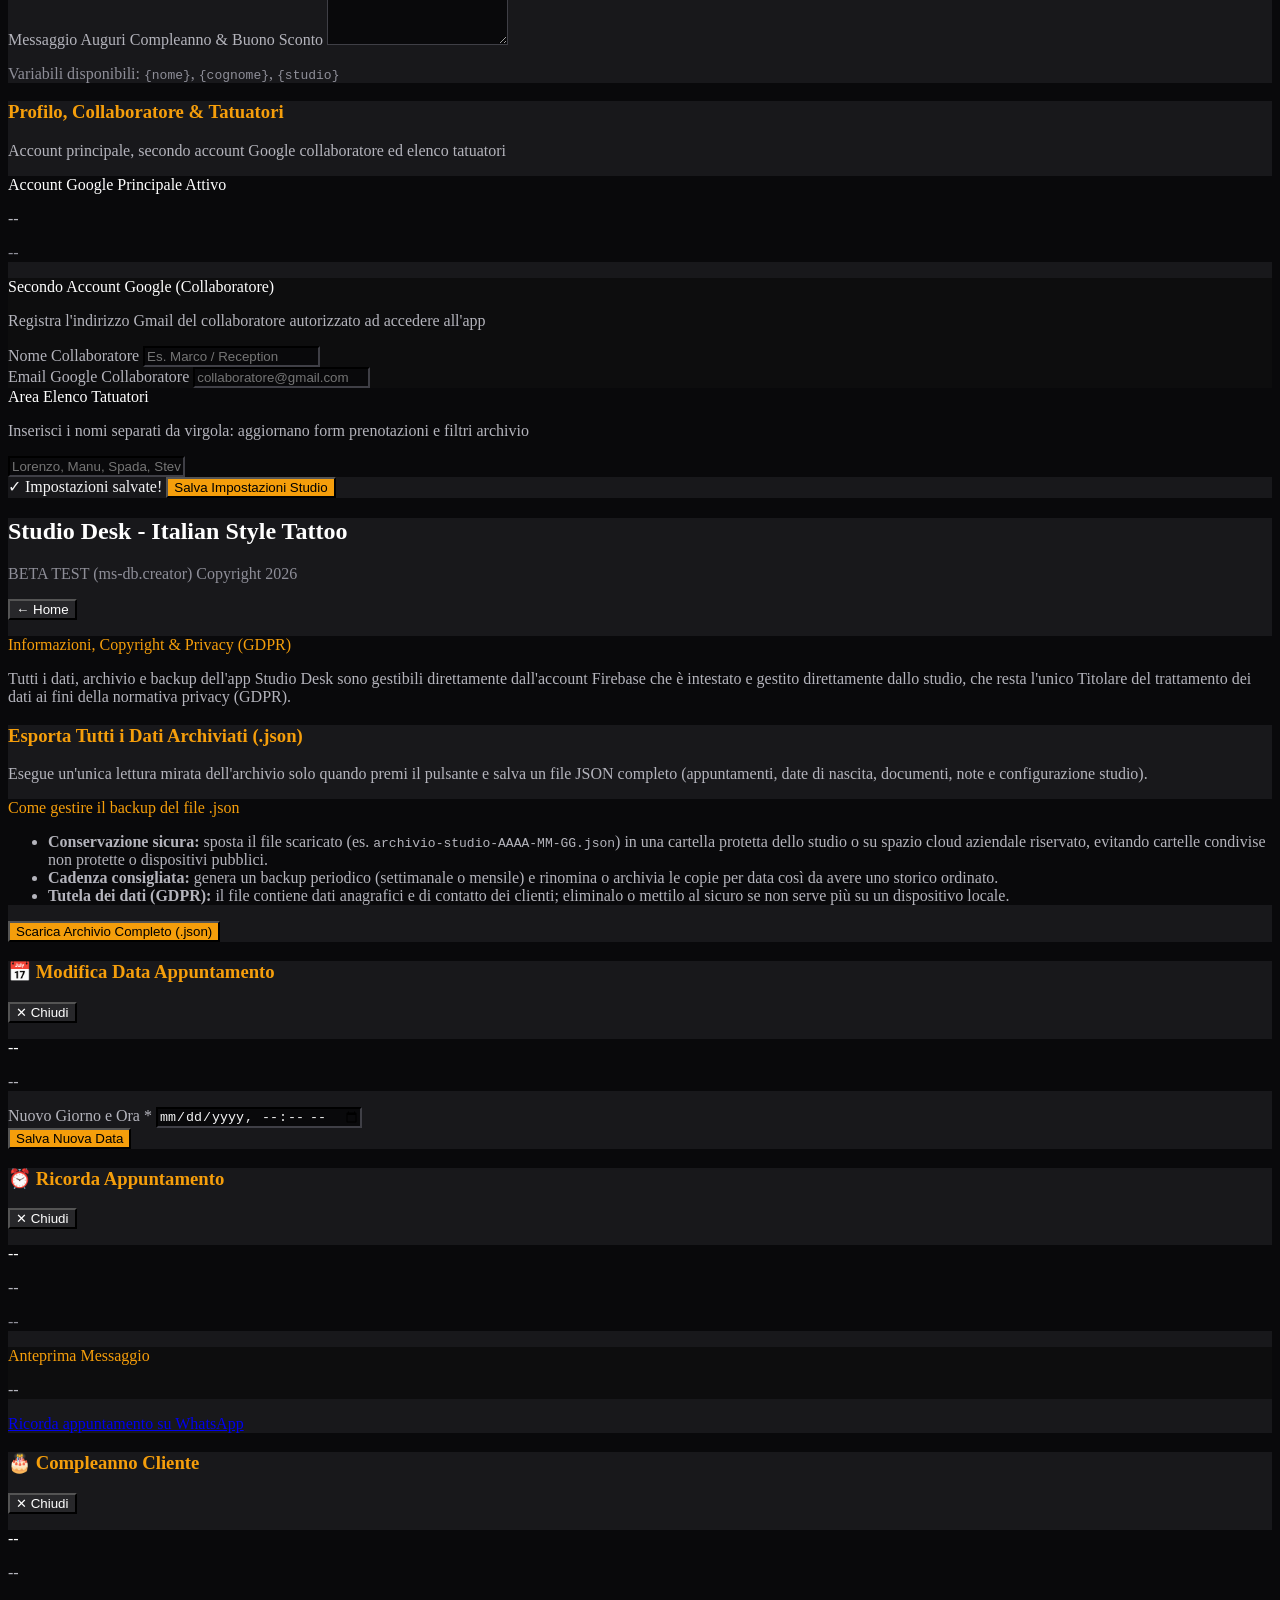
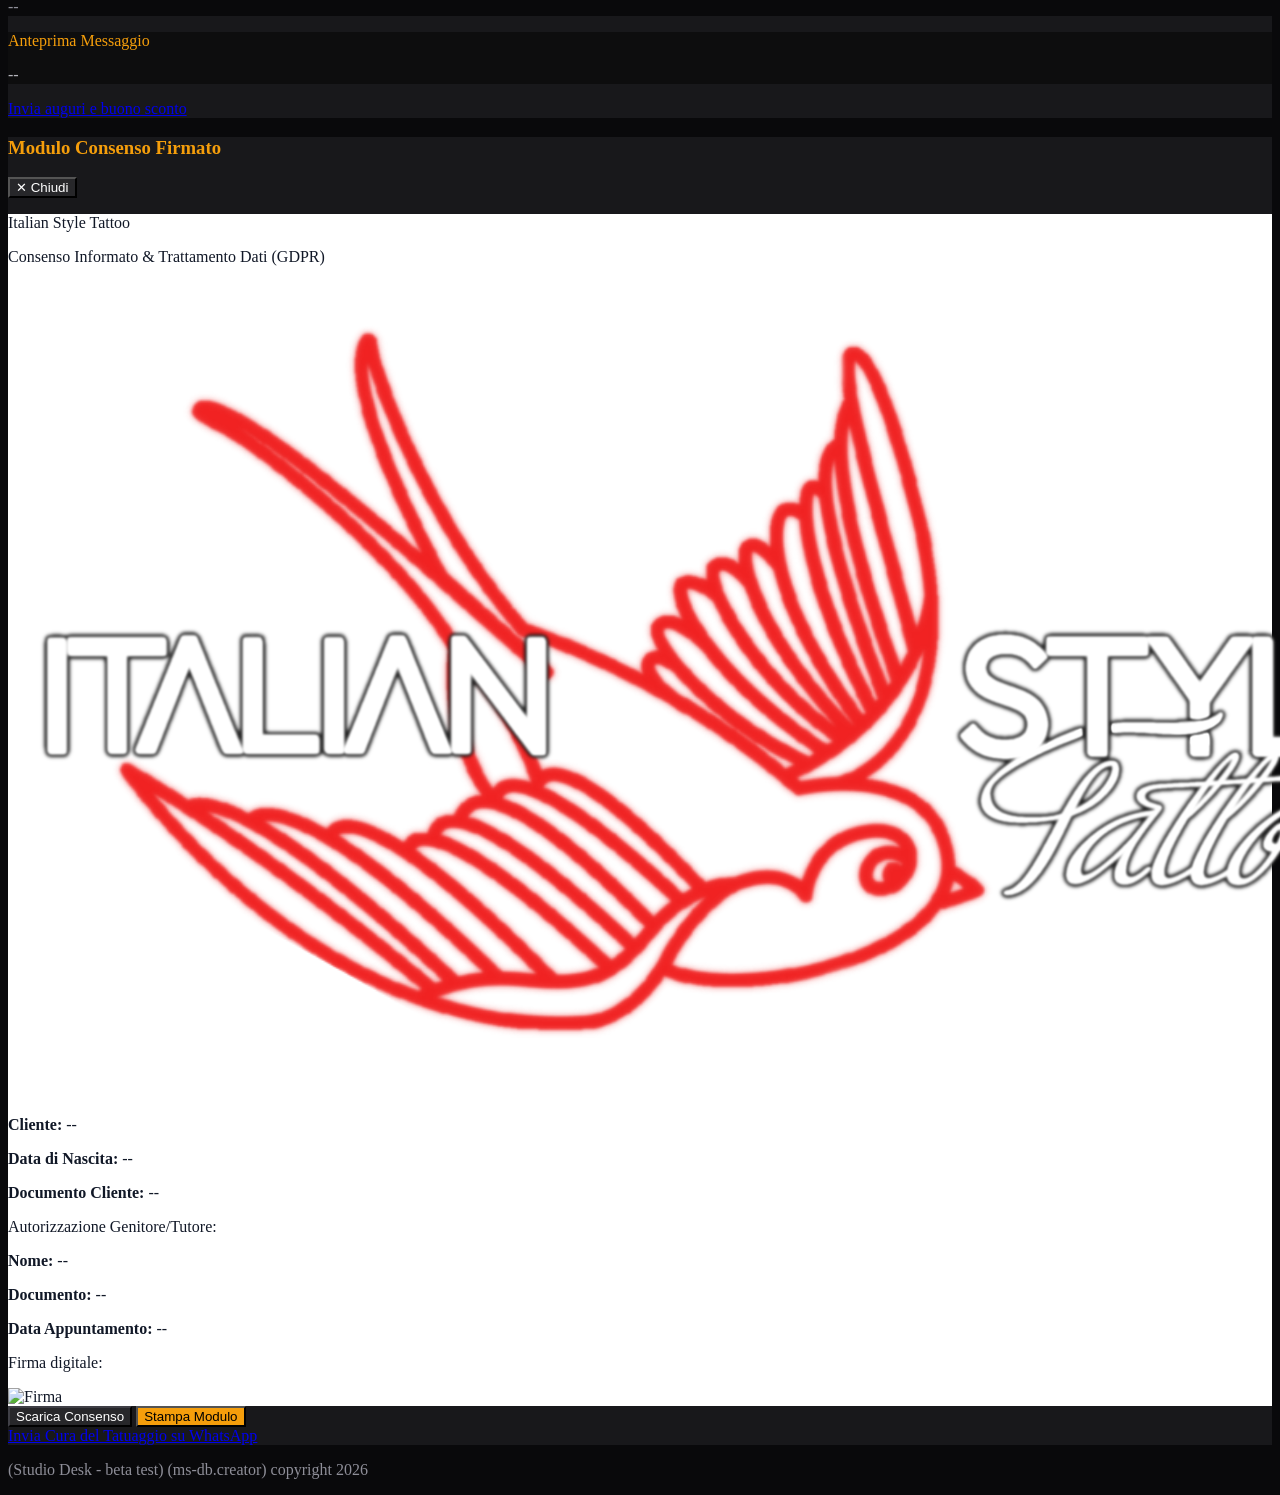
==== commit 1eb72b4a: "Update index.html" ====
--- a/index.html
+++ b/index.html
@@ -560,7 +560,7 @@
       <div id="admin-tab-settings" class="hidden space-y-4">
         <div class="border rounded-2xl p-2 grid grid-cols-3 gap-1.5 studio-card">
           <button type="button" id="subtab-btn-graphics" onclick="switchSettingsSubtab('graphics')" class="py-2.5 px-2 rounded-xl text-xs font-bold studio-accent-btn">
-            1. Grafica & Staff
+            1. Grafica
           </button>
           <button type="button" id="subtab-btn-texts" onclick="switchSettingsSubtab('texts')" class="py-2.5 px-2 rounded-xl text-xs font-medium studio-chip">
             2. Testi & WhatsApp
@@ -570,11 +570,11 @@
           </button>
         </div>
 
-        <!-- SOTTOPAGINA A: GRAFICA, HOMEPAGE & ELENCO TATUATORI -->
+        <!-- SOTTOPAGINA A: GRAFICA & HOMEPAGE -->
         <div id="settings-subtab-graphics" class="border rounded-2xl p-6 space-y-5 studio-card">
           <div class="border-b pb-3 studio-divider">
-            <h3 class="text-base font-bold studio-accent-text">Grafica, Homepage & Staff</h3>
-            <p class="text-xs studio-muted mt-0.5">Identità visiva, tema, colori e tatuatori dello studio</p>
+            <h3 class="text-base font-bold studio-accent-text">Grafica & Homepage</h3>
+            <p class="text-xs studio-muted mt-0.5">Identità visiva, tema e colori dello studio</p>
           </div>
 
           <div class="grid grid-cols-1 sm:grid-cols-2 gap-3">
@@ -609,11 +609,6 @@
               <input type="color" id="set-accent-color" value="#f59e0b" onchange="applyAccentColor(this.value, false)" class="h-8 w-12 border rounded cursor-pointer studio-input">
             </div>
           </div>
-
-          <div>
-            <label class="block text-xs font-bold studio-muted mb-1">Elenco Tatuatori (separati da virgola)</label>
-            <input type="text" id="set-tatuatori" placeholder="Lorenzo, Manu, Spada, Steve, assegnare" class="w-full border rounded-xl px-3.5 py-2.5 text-sm focus:outline-none studio-input">
-          </div>
         </div>
 
         <!-- SOTTOPAGINA B: TESTI CONSENSO, CURA TATUAGGIO & WHATSAPP -->
@@ -653,11 +648,11 @@
           </div>
         </div>
 
-        <!-- SOTTOPAGINA C: PROFILO (SOLO ACCOUNT + COLLABORATORE GOOGLE) -->
+        <!-- SOTTOPAGINA C: PROFILO (ACCOUNT + COLLABORATORE + AREA ELENCO TATUATORI) -->
         <div id="settings-subtab-profile" class="hidden border rounded-2xl p-6 space-y-5 studio-card">
           <div class="border-b pb-3 studio-divider">
-            <h3 class="text-base font-bold studio-accent-text">Profilo Account & Collaboratore</h3>
-            <p class="text-xs studio-muted mt-0.5">Dati account principale e secondo account Google per collaboratore</p>
+            <h3 class="text-base font-bold studio-accent-text">Profilo, Collaboratore & Tatuatori</h3>
+            <p class="text-xs studio-muted mt-0.5">Account principale, secondo account Google collaboratore ed elenco tatuatori</p>
           </div>
 
           <div class="border rounded-xl p-4 space-y-1.5 studio-elevated">
@@ -669,7 +664,7 @@
           <div class="border rounded-xl p-4 space-y-3 studio-soft">
             <div>
               <p class="text-xs font-bold studio-strong">Secondo Account Google (Collaboratore)</p>
-              <p class="text-[11px] studio-muted mt-0.5">Registra l'indirizzo Gmail del collaboratore autorizzato ad accedere allo studio</p>
+              <p class="text-[11px] studio-muted mt-0.5">Registra l'indirizzo Gmail del collaboratore autorizzato ad accedere all'app</p>
             </div>
             <div class="grid grid-cols-1 sm:grid-cols-2 gap-3">
               <div>
@@ -682,6 +677,15 @@
               </div>
             </div>
           </div>
+
+          <!-- AREA DEDICATA ELENCO TATUATORI -->
+          <div class="border rounded-xl p-4 space-y-2.5 studio-elevated">
+            <div>
+              <label for="set-tatuatori" class="block text-xs font-bold studio-strong">Area Elenco Tatuatori</label>
+              <p class="text-[11px] studio-muted mt-0.5">Inserisci i nomi separati da virgola: aggiornano form prenotazioni e filtri archivio</p>
+            </div>
+            <input type="text" id="set-tatuatori" placeholder="Lorenzo, Manu, Spada, Steve, assegnare" class="w-full border rounded-xl px-3.5 py-2.5 text-sm focus:outline-none studio-input">
+          </div>
         </div>
 
         <div id="settings-save-bar" class="border rounded-2xl p-4 flex items-center justify-between gap-3 studio-card">
@@ -890,6 +894,9 @@
       measurementId: "G-FY4D63HYTF"
     };
 
+    // Sostituisci con l'e-mail Google principale dello studio
+    const MAIN_ADMIN_EMAIL = "";
+
     const app = initializeApp(firebaseConfig);
     const auth = getAuth(app);
     const db = getFirestore(app);
@@ -900,6 +907,7 @@
     let birthdayCandidates = [];
     let currentModalBooking = null;
     let reschedulingBookingId = null;
+    let isSigningOutUnauthorized = false;
     const urlParams = new URLSearchParams(window.location.search);
     const ticketIdParam = urlParams.get('ticket');
 
@@ -941,6 +949,36 @@
 
     let studioSettings = { ...DEFAULT_SETTINGS };
     const systemThemeQuery = window.matchMedia("(prefers-color-scheme: dark)");
+
+    function showLoginError(message) {
+      const errEl = document.getElementById('login-error');
+      if (!errEl) return;
+      errEl.textContent = message;
+      errEl.classList.remove('hidden');
+    }
+
+    function clearLoginError() {
+      const errEl = document.getElementById('login-error');
+      if (!errEl) return;
+      errEl.textContent = "";
+      errEl.classList.add('hidden');
+    }
+
+    function isAuthorizedStaffUser(user) {
+      if (!user || !user.email) return false;
+      const currentEmail = user.email.trim().toLowerCase();
+      const mainEmail = (MAIN_ADMIN_EMAIL || "").trim().toLowerCase();
+      const collabEmail = (studioSettings.emailCollaboratore || "").trim().toLowerCase();
+
+      // Se MAIN_ADMIN_EMAIL non è ancora impostata in codice, si appoggia all'account Google o al collaboratore configurato
+      if (!mainEmail) {
+        return !collabEmail || currentEmail === collabEmail || Boolean(currentEmail);
+      }
+
+      const matchesMain = currentEmail === mainEmail;
+      const matchesCollab = collabEmail !== "" && currentEmail === collabEmail;
+      return matchesMain || matchesCollab;
+    }
 
     function closeNavMenu() {
       const menu = document.getElementById("nav-dropdown-menu");
@@ -1574,7 +1612,7 @@
               </div>
               <button type="button" onclick="openReminderModalById('${item.id}')" class="px-3 py-1.5 rounded-lg text-[11px] font-bold studio-accent-badge shrink-0">
                 Ricorda appuntamento
-              </button>
+              </button>https://mail.google.com/mail/u/6/#inbox
             </div>
           `;
         }).join('');
@@ -1645,15 +1683,39 @@
       }
     };
 
-    loadStudioSettings();
-
-    if (ticketIdParam) {
-      loadPublicTicket(ticketIdParam);
-    } else {
-      onAuthStateChanged(auth, (user) => {
+    (async () => {
+      await loadStudioSettings();
+
+      if (ticketIdParam) {
+        loadPublicTicket(ticketIdParam);
+        return;
+      }
+
+      onAuthStateChanged(auth, async (user) => {
+        if (isSigningOutUnauthorized) {
+          isSigningOutUnauthorized = false;
+          return;
+        }
+
         const emailEl = document.getElementById('profile-email-display');
         const uidEl = document.getElementById('profile-uid-display');
+
         if (user) {
+          await loadStudioSettings();
+
+          if (!isAuthorizedStaffUser(user)) {
+            isSigningOutUnauthorized = true;
+            if (emailEl) emailEl.textContent = "--";
+            if (uidEl) uidEl.textContent = "--";
+            closeNavMenu();
+            document.getElementById('studio-nav').classList.add('hidden');
+            showView('login-view');
+            showLoginError(`L'account ${user.email} non è autorizzato per questo studio.`);
+            await signOut(auth);
+            return;
+          }
+
+          clearLoginError();
           if (emailEl) emailEl.textContent = user.email || "Account Google autenticato";
           if (uidEl) uidEl.textContent = `UID: ${user.uid}`;
           document.getElementById('studio-nav').classList.remove('hidden');
@@ -1667,7 +1729,7 @@
           showView('login-view');
         }
       });
-    }
+    })();
 
     window.showView = (viewId) => {
       closeNavMenu();
@@ -1691,13 +1753,11 @@
     googleProvider.setCustomParameters({ prompt: "select_account" });
 
     window.loginWithGoogle = async () => {
-      const errEl = document.getElementById('login-error');
       try {
-        errEl.classList.add('hidden');
+        clearLoginError();
         await signInWithPopup(auth, googleProvider);
       } catch (err) {
-        errEl.textContent = "Accesso con Google non riuscito: " + err.message;
-        errEl.classList.remove('hidden');
+        showLoginError("Accesso con Google non riuscito: " + err.message);
       }
     };
 
